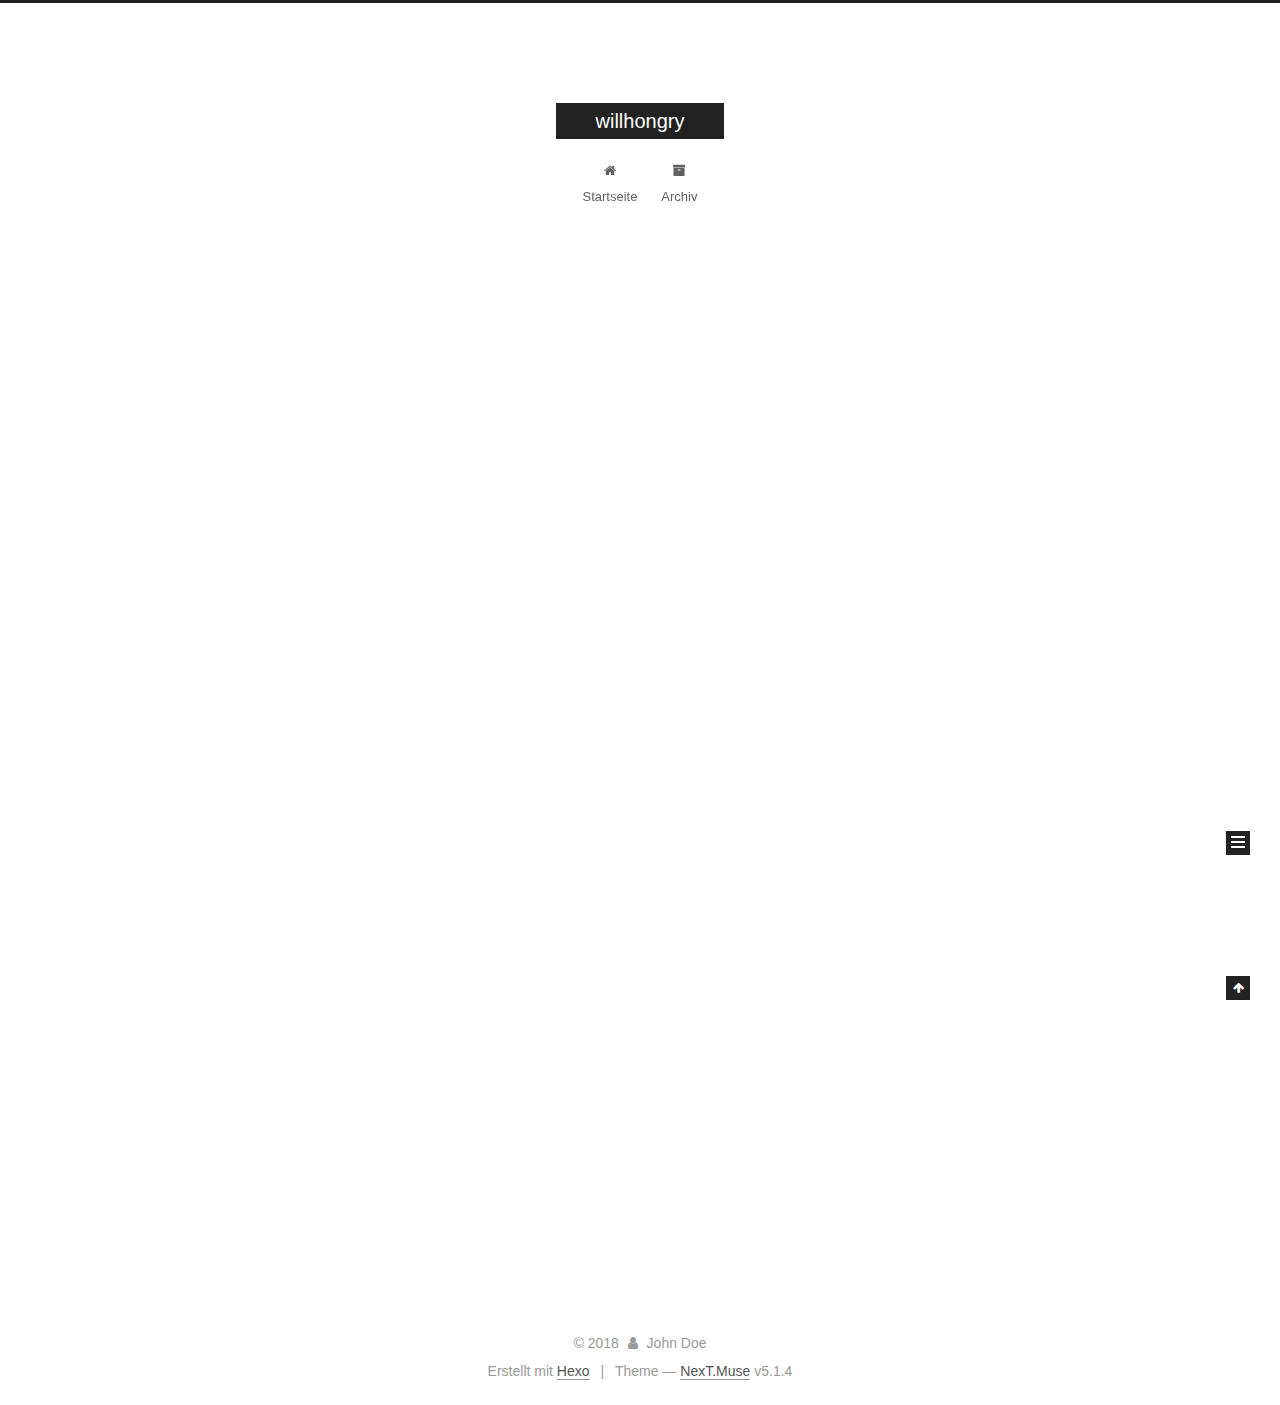
==== index.html @ 501f216d "Site updated: 2018-02-27 21:39:48" ====
<!DOCTYPE html>



  


<html class="theme-next muse use-motion" lang="">
<head>
  <meta charset="UTF-8"/>
<meta http-equiv="X-UA-Compatible" content="IE=edge" />
<meta name="viewport" content="width=device-width, initial-scale=1, maximum-scale=1"/>
<meta name="theme-color" content="#222">









<meta http-equiv="Cache-Control" content="no-transform" />
<meta http-equiv="Cache-Control" content="no-siteapp" />
















  
  
  <link href="/lib/fancybox/source/jquery.fancybox.css?v=2.1.5" rel="stylesheet" type="text/css" />







<link href="/lib/font-awesome/css/font-awesome.min.css?v=4.6.2" rel="stylesheet" type="text/css" />

<link href="/css/main.css?v=5.1.4" rel="stylesheet" type="text/css" />


  <link rel="apple-touch-icon" sizes="180x180" href="/images/apple-touch-icon-next.png?v=5.1.4">


  <link rel="icon" type="image/png" sizes="32x32" href="/images/favicon-32x32-next.png?v=5.1.4">


  <link rel="icon" type="image/png" sizes="16x16" href="/images/favicon-16x16-next.png?v=5.1.4">


  <link rel="mask-icon" href="/images/logo.svg?v=5.1.4" color="#222">





  <meta name="keywords" content="Hexo, NexT" />










<meta property="og:type" content="website">
<meta property="og:title" content="willhongry">
<meta property="og:url" content="http://yoursite.com/index.html">
<meta property="og:site_name" content="willhongry">
<meta name="twitter:card" content="summary">
<meta name="twitter:title" content="willhongry">



<script type="text/javascript" id="hexo.configurations">
  var NexT = window.NexT || {};
  var CONFIG = {
    root: '/',
    scheme: 'Muse',
    version: '5.1.4',
    sidebar: {"position":"left","display":"post","offset":12,"b2t":false,"scrollpercent":false,"onmobile":false},
    fancybox: true,
    tabs: true,
    motion: {"enable":true,"async":false,"transition":{"post_block":"fadeIn","post_header":"slideDownIn","post_body":"slideDownIn","coll_header":"slideLeftIn","sidebar":"slideUpIn"}},
    duoshuo: {
      userId: '0',
      author: 'Author'
    },
    algolia: {
      applicationID: '',
      apiKey: '',
      indexName: '',
      hits: {"per_page":10},
      labels: {"input_placeholder":"Search for Posts","hits_empty":"We didn't find any results for the search: ${query}","hits_stats":"${hits} results found in ${time} ms"}
    }
  };
</script>



  <link rel="canonical" href="http://yoursite.com/"/>





  <title>willhongry</title>
  








</head>

<body itemscope itemtype="http://schema.org/WebPage" lang="">

  
  
    
  

  <div class="container sidebar-position-left 
  page-home">
    <div class="headband"></div>

    <header id="header" class="header" itemscope itemtype="http://schema.org/WPHeader">
      <div class="header-inner"><div class="site-brand-wrapper">
  <div class="site-meta ">
    

    <div class="custom-logo-site-title">
      <a href="/"  class="brand" rel="start">
        <span class="logo-line-before"><i></i></span>
        <span class="site-title">willhongry</span>
        <span class="logo-line-after"><i></i></span>
      </a>
    </div>
      
        <p class="site-subtitle"></p>
      
  </div>

  <div class="site-nav-toggle">
    <button>
      <span class="btn-bar"></span>
      <span class="btn-bar"></span>
      <span class="btn-bar"></span>
    </button>
  </div>
</div>

<nav class="site-nav">
  

  
    <ul id="menu" class="menu">
      
        
        <li class="menu-item menu-item-home">
          <a href="/" rel="section">
            
              <i class="menu-item-icon fa fa-fw fa-home"></i> <br />
            
            Startseite
          </a>
        </li>
      
        
        <li class="menu-item menu-item-archives">
          <a href="/archives/" rel="section">
            
              <i class="menu-item-icon fa fa-fw fa-archive"></i> <br />
            
            Archiv
          </a>
        </li>
      

      
    </ul>
  

  
</nav>



 </div>
    </header>

    <main id="main" class="main">
      <div class="main-inner">
        <div class="content-wrap">
          <div id="content" class="content">
            
  <section id="posts" class="posts-expand">
    
      

  

  
  
  

  <article class="post post-type-normal" itemscope itemtype="http://schema.org/Article">
  
  
  
  <div class="post-block">
    <link itemprop="mainEntityOfPage" href="http://yoursite.com/2018/02/27/hello-world/">

    <span hidden itemprop="author" itemscope itemtype="http://schema.org/Person">
      <meta itemprop="name" content="John Doe">
      <meta itemprop="description" content="">
      <meta itemprop="image" content="/images/avatar.gif">
    </span>

    <span hidden itemprop="publisher" itemscope itemtype="http://schema.org/Organization">
      <meta itemprop="name" content="willhongry">
    </span>

    
      <header class="post-header">

        
        
          <h1 class="post-title" itemprop="name headline">
                
                <a class="post-title-link" href="/2018/02/27/hello-world/" itemprop="url">Hello World</a></h1>
        

        <div class="post-meta">
          <span class="post-time">
            
              <span class="post-meta-item-icon">
                <i class="fa fa-calendar-o"></i>
              </span>
              
                <span class="post-meta-item-text">Veröffentlicht am</span>
              
              <time title="Post created" itemprop="dateCreated datePublished" datetime="2018-02-27T21:10:15+08:00">
                2018-02-27
              </time>
            

            

            
          </span>

          

          
            
          

          
          

          

          

          

        </div>
      </header>
    

    
    
    
    <div class="post-body" itemprop="articleBody">

      
      

      
        
          
            <p>Welcome to <a href="https://hexo.io/" target="_blank" rel="noopener">Hexo</a>! This is your very first post. Check <a href="https://hexo.io/docs/" target="_blank" rel="noopener">documentation</a> for more info. If you get any problems when using Hexo, you can find the answer in <a href="https://hexo.io/docs/troubleshooting.html" target="_blank" rel="noopener">troubleshooting</a> or you can ask me on <a href="https://github.com/hexojs/hexo/issues" target="_blank" rel="noopener">GitHub</a>.</p>
<h2 id="Quick-Start"><a href="#Quick-Start" class="headerlink" title="Quick Start"></a>Quick Start</h2><h3 id="Create-a-new-post"><a href="#Create-a-new-post" class="headerlink" title="Create a new post"></a>Create a new post</h3><figure class="highlight bash"><table><tr><td class="gutter"><pre><span class="line">1</span><br></pre></td><td class="code"><pre><span class="line">$ hexo new <span class="string">"My New Post"</span></span><br></pre></td></tr></table></figure>
<p>More info: <a href="https://hexo.io/docs/writing.html" target="_blank" rel="noopener">Writing</a></p>
<h3 id="Run-server"><a href="#Run-server" class="headerlink" title="Run server"></a>Run server</h3><figure class="highlight bash"><table><tr><td class="gutter"><pre><span class="line">1</span><br></pre></td><td class="code"><pre><span class="line">$ hexo server</span><br></pre></td></tr></table></figure>
<p>More info: <a href="https://hexo.io/docs/server.html" target="_blank" rel="noopener">Server</a></p>
<h3 id="Generate-static-files"><a href="#Generate-static-files" class="headerlink" title="Generate static files"></a>Generate static files</h3><figure class="highlight bash"><table><tr><td class="gutter"><pre><span class="line">1</span><br></pre></td><td class="code"><pre><span class="line">$ hexo generate</span><br></pre></td></tr></table></figure>
<p>More info: <a href="https://hexo.io/docs/generating.html" target="_blank" rel="noopener">Generating</a></p>
<h3 id="Deploy-to-remote-sites"><a href="#Deploy-to-remote-sites" class="headerlink" title="Deploy to remote sites"></a>Deploy to remote sites</h3><figure class="highlight bash"><table><tr><td class="gutter"><pre><span class="line">1</span><br></pre></td><td class="code"><pre><span class="line">$ hexo deploy</span><br></pre></td></tr></table></figure>
<p>More info: <a href="https://hexo.io/docs/deployment.html" target="_blank" rel="noopener">Deployment</a></p>

          
        
      
    </div>
    
    
    

    

    

    

    <footer class="post-footer">
      

      

      

      
      
        <div class="post-eof"></div>
      
    </footer>
  </div>
  
  
  
  </article>


    
  </section>

  


          </div>
          


          

        </div>
        
          
  
  <div class="sidebar-toggle">
    <div class="sidebar-toggle-line-wrap">
      <span class="sidebar-toggle-line sidebar-toggle-line-first"></span>
      <span class="sidebar-toggle-line sidebar-toggle-line-middle"></span>
      <span class="sidebar-toggle-line sidebar-toggle-line-last"></span>
    </div>
  </div>

  <aside id="sidebar" class="sidebar">
    
    <div class="sidebar-inner">

      

      

      <section class="site-overview-wrap sidebar-panel sidebar-panel-active">
        <div class="site-overview">
          <div class="site-author motion-element" itemprop="author" itemscope itemtype="http://schema.org/Person">
            
              <p class="site-author-name" itemprop="name">John Doe</p>
              <p class="site-description motion-element" itemprop="description"></p>
          </div>

          <nav class="site-state motion-element">

            
              <div class="site-state-item site-state-posts">
              
                <a href="/archives/">
              
                  <span class="site-state-item-count">1</span>
                  <span class="site-state-item-name">Artikel</span>
                </a>
              </div>
            

            

            

          </nav>

          

          

          
          

          
          

          

        </div>
      </section>

      

      

    </div>
  </aside>


        
      </div>
    </main>

    <footer id="footer" class="footer">
      <div class="footer-inner">
        <div class="copyright">&copy; <span itemprop="copyrightYear">2018</span>
  <span class="with-love">
    <i class="fa fa-user"></i>
  </span>
  <span class="author" itemprop="copyrightHolder">John Doe</span>

  
</div>


  <div class="powered-by">Erstellt mit  <a class="theme-link" target="_blank" href="https://hexo.io">Hexo</a></div>



  <span class="post-meta-divider">|</span>



  <div class="theme-info">Theme &mdash; <a class="theme-link" target="_blank" href="https://github.com/iissnan/hexo-theme-next">NexT.Muse</a> v5.1.4</div>




        







        
      </div>
    </footer>

    
      <div class="back-to-top">
        <i class="fa fa-arrow-up"></i>
        
      </div>
    

    

  </div>

  

<script type="text/javascript">
  if (Object.prototype.toString.call(window.Promise) !== '[object Function]') {
    window.Promise = null;
  }
</script>









  












  
  
    <script type="text/javascript" src="/lib/jquery/index.js?v=2.1.3"></script>
  

  
  
    <script type="text/javascript" src="/lib/fastclick/lib/fastclick.min.js?v=1.0.6"></script>
  

  
  
    <script type="text/javascript" src="/lib/jquery_lazyload/jquery.lazyload.js?v=1.9.7"></script>
  

  
  
    <script type="text/javascript" src="/lib/velocity/velocity.min.js?v=1.2.1"></script>
  

  
  
    <script type="text/javascript" src="/lib/velocity/velocity.ui.min.js?v=1.2.1"></script>
  

  
  
    <script type="text/javascript" src="/lib/fancybox/source/jquery.fancybox.pack.js?v=2.1.5"></script>
  


  


  <script type="text/javascript" src="/js/src/utils.js?v=5.1.4"></script>

  <script type="text/javascript" src="/js/src/motion.js?v=5.1.4"></script>



  
  

  

  


  <script type="text/javascript" src="/js/src/bootstrap.js?v=5.1.4"></script>



  


  




	





  





  












  





  

  

  

  
  

  

  

  

</body>
</html>
---- css/main.css ----
/* normalize.css v3.0.2 | MIT License | git.io/normalize */
html {
  font-family: sans-serif; /* 1 */
  -ms-text-size-adjust: 100%; /* 2 */
  -webkit-text-size-adjust: 100%; /* 2 */
}
body {
  margin: 0;
}
article,
aside,
details,
figcaption,
figure,
footer,
header,
hgroup,
main,
menu,
nav,
section,
summary {
  display: block;
}
audio,
canvas,
progress,
video {
  display: inline-block; /* 1 */
  vertical-align: baseline; /* 2 */
}
audio:not([controls]) {
  display: none;
  height: 0;
}
[hidden],
template {
  display: none;
}
a {
  background-color: transparent;
}
a:active,
a:hover {
  outline: 0;
}
abbr[title] {
  border-bottom: 1px dotted;
}
b,
strong {
  font-weight: bold;
}
dfn {
  font-style: italic;
}
h1 {
  font-size: 2em;
  margin: 0.67em 0;
}
mark {
  background: #ff0;
  color: #000;
}
small {
  font-size: 80%;
}
sub,
sup {
  font-size: 75%;
  line-height: 0;
  position: relative;
  vertical-align: baseline;
}
sup {
  top: -0.5em;
}
sub {
  bottom: -0.25em;
}
img {
  border: 0;
}
svg:not(:root) {
  overflow: hidden;
}
figure {
  margin: 1em 40px;
}
hr {
  -moz-box-sizing: content-box;
  box-sizing: content-box;
  height: 0;
}
pre {
  overflow: auto;
}
code,
kbd,
pre,
samp {
  font-family: monospace, monospace;
  font-size: 1em;
}
button,
input,
optgroup,
select,
textarea {
  color: inherit; /* 1 */
  font: inherit; /* 2 */
  margin: 0; /* 3 */
}
button {
  overflow: visible;
}
button,
select {
  text-transform: none;
}
button,
html input[type="button"],
input[type="reset"],
input[type="submit"] {
  -webkit-appearance: button; /* 2 */
  cursor: pointer; /* 3 */
}
button[disabled],
html input[disabled] {
  cursor: default;
}
button::-moz-focus-inner,
input::-moz-focus-inner {
  border: 0;
  padding: 0;
}
input {
  line-height: normal;
}
input[type="checkbox"],
input[type="radio"] {
  box-sizing: border-box; /* 1 */
  padding: 0; /* 2 */
}
input[type="number"]::-webkit-inner-spin-button,
input[type="number"]::-webkit-outer-spin-button {
  height: auto;
}
input[type="search"] {
  -webkit-appearance: textfield; /* 1 */
  -moz-box-sizing: content-box;
  -webkit-box-sizing: content-box; /* 2 */
  box-sizing: content-box;
}
input[type="search"]::-webkit-search-cancel-button,
input[type="search"]::-webkit-search-decoration {
  -webkit-appearance: none;
}
fieldset {
  border: 1px solid #c0c0c0;
  margin: 0 2px;
  padding: 0.35em 0.625em 0.75em;
}
legend {
  border: 0; /* 1 */
  padding: 0; /* 2 */
}
textarea {
  overflow: auto;
}
optgroup {
  font-weight: bold;
}
table {
  border-collapse: collapse;
  border-spacing: 0;
}
td,
th {
  padding: 0;
}
::selection {
  background: #262a30;
  color: #fff;
}
body {
  position: relative;
  font-family: 'Lato', "PingFang SC", "Microsoft YaHei", sans-serif;
  font-size: 14px;
  line-height: 2;
  color: #555;
  background: #fff;
}
@media (max-width: 767px) {
  body {
    padding-right: 0 !important;
  }
}
@media (min-width: 768px) and (max-width: 991px) {
  body {
    padding-right: 0 !important;
  }
}
@media (min-width: 1600px) {
  body {
    font-size: 16px;
  }
}
h1,
h2,
h3,
h4,
h5,
h6 {
  margin: 0;
  padding: 0;
  font-weight: bold;
  line-height: 1.5;
  font-family: 'Lato', "PingFang SC", "Microsoft YaHei", sans-serif;
}
h2,
h3,
h4,
h5,
h6 {
  margin: 20px 0 15px;
}
h1 {
  font-size: 22px;
}
@media (max-width: 767px) {
  h1 {
    font-size: 18px;
  }
}
h2 {
  font-size: 20px;
}
@media (max-width: 767px) {
  h2 {
    font-size: 16px;
  }
}
h3 {
  font-size: 18px;
}
@media (max-width: 767px) {
  h3 {
    font-size: 14px;
  }
}
h4 {
  font-size: 16px;
}
@media (max-width: 767px) {
  h4 {
    font-size: 12px;
  }
}
h5 {
  font-size: 14px;
}
@media (max-width: 767px) {
  h5 {
    font-size: 10px;
  }
}
h6 {
  font-size: 12px;
}
@media (max-width: 767px) {
  h6 {
    font-size: 8px;
  }
}
p {
  margin: 0 0 20px 0;
}
a {
  color: #555;
  text-decoration: none;
  outline: none;
  border-bottom: 1px solid #999;
  word-wrap: break-word;
}
a:hover {
  color: #222;
  border-bottom-color: #222;
}
blockquote {
  margin: 0;
  padding: 0;
}
img {
  display: block;
  margin: auto;
  max-width: 100%;
  height: auto;
}
hr {
  margin: 40px 0;
  height: 3px;
  border: none;
  background-color: #ddd;
  background-image: repeating-linear-gradient(-45deg, #fff, #fff 4px, transparent 4px, transparent 8px);
}
blockquote {
  padding: 0 15px;
  color: #666;
  border-left: 4px solid #ddd;
}
blockquote cite::before {
  content: "-";
  padding: 0 5px;
}
dt {
  font-weight: 700;
}
dd {
  margin: 0;
  padding: 0;
}
kbd {
  border: 1px solid #ccc;
  border-radius: 0.2em;
  box-shadow: 0.1em 0.1em 0.2em rgba(0,0,0,0.1);
  background-color: #f9f9f9;
  font-family: inherit;
  background-image: -webkit-linear-gradient(top, #eee, #fff, #eee);
  padding: 0.1em 0.3em;
  white-space: nowrap;
}
.text-left {
  text-align: left;
}
.text-center {
  text-align: center;
}
.text-right {
  text-align: right;
}
.text-justify {
  text-align: justify;
}
.text-nowrap {
  white-space: nowrap;
}
.text-lowercase {
  text-transform: lowercase;
}
.text-uppercase {
  text-transform: uppercase;
}
.text-capitalize {
  text-transform: capitalize;
}
.center-block {
  display: block;
  margin-left: auto;
  margin-right: auto;
}
.clearfix:before,
.clearfix:after {
  content: " ";
  display: table;
}
.clearfix:after {
  clear: both;
}
.pullquote {
  width: 45%;
}
.pullquote.left {
  float: left;
  margin-left: 5px;
  margin-right: 10px;
}
.pullquote.right {
  float: right;
  margin-left: 10px;
  margin-right: 5px;
}
.affix.affix.affix {
  position: fixed;
}
.translation {
  margin-top: -20px;
  font-size: 14px;
  color: #999;
}
.scrollbar-measure {
  width: 100px;
  height: 100px;
  overflow: scroll;
  position: absolute;
  top: -9999px;
}
.use-motion .motion-element {
  opacity: 0;
}
table {
  margin: 20px 0;
  width: 100%;
  border-collapse: collapse;
  border-spacing: 0;
  border: 1px solid #ddd;
  font-size: 14px;
  table-layout: fixed;
  word-wrap: break-all;
}
table>tbody>tr:nth-of-type(odd) {
  background-color: #f9f9f9;
}
table>tbody>tr:hover {
  background-color: #f5f5f5;
}
caption,
th,
td {
  padding: 8px;
  text-align: left;
  vertical-align: middle;
  font-weight: normal;
}
th,
td {
  border-bottom: 3px solid #ddd;
  border-right: 1px solid #eee;
}
th {
  padding-bottom: 10px;
  font-weight: 700;
}
td {
  border-bottom-width: 1px;
}
html,
body {
  height: 100%;
}
.container {
  position: relative;
  min-height: 100%;
}
.header-inner {
  margin: 0 auto;
  padding: 100px 0 70px;
  width: 700px;
}
@media (min-width: 1600px) {
  .container .header-inner {
    width: 900px;
  }
}
.main {
  padding-bottom: 150px;
}
.main-inner {
  margin: 0 auto;
  width: 700px;
}
@media (min-width: 1600px) {
  .container .main-inner {
    width: 900px;
  }
}
.footer {
  position: absolute;
  left: 0;
  bottom: 0;
  width: 100%;
  min-height: 50px;
}
.footer-inner {
  box-sizing: border-box;
  margin: 20px auto;
  width: 700px;
}
@media (min-width: 1600px) {
  .container .footer-inner {
    width: 900px;
  }
}
pre,
.highlight {
  overflow: auto;
  margin: 20px 0;
  padding: 0;
  font-size: 13px;
  color: #4d4d4c;
  background: #f7f7f7;
  line-height: 1.6;
}
pre,
code {
  font-family: consolas, Menlo, "PingFang SC", "Microsoft YaHei", monospace;
}
code {
  padding: 2px 4px;
  word-wrap: break-word;
  color: #555;
  background: #eee;
  border-radius: 3px;
  font-size: 13px;
}
pre {
  padding: 10px;
}
pre code {
  padding: 0;
  color: #4d4d4c;
  background: none;
  text-shadow: none;
}
.highlight {
  border-radius: 1px;
}
.highlight pre {
  border: none;
  margin: 0;
  padding: 10px 0;
}
.highlight table {
  margin: 0;
  width: auto;
  border: none;
}
.highlight td {
  border: none;
  padding: 0;
}
.highlight figcaption {
  font-size: 1em;
  color: #4d4d4c;
  line-height: 1em;
  margin-bottom: 1em;
}
.highlight figcaption:before,
.highlight figcaption:after {
  content: " ";
  display: table;
}
.highlight figcaption:after {
  clear: both;
}
.highlight figcaption a {
  float: right;
  color: #4d4d4c;
}
.highlight figcaption a:hover {
  border-bottom-color: #4d4d4c;
}
.highlight .gutter pre {
  padding-left: 10px;
  padding-right: 10px;
  color: #869194;
  text-align: right;
  background-color: #eff2f3;
}
.highlight .code pre {
  width: 100%;
  padding-left: 10px;
  padding-right: 10px;
  background-color: #f7f7f7;
}
.highlight .line {
  height: 20px;
}
.gutter {
  -webkit-user-select: none;
  -moz-user-select: none;
  -ms-user-select: none;
  user-select: none;
}
.gist table {
  width: auto;
}
.gist table td {
  border: none;
}
pre .deletion {
  background: #fdd;
}
pre .addition {
  background: #dfd;
}
pre .meta {
  color: #8959a8;
}
pre .comment {
  color: #8e908c;
}
pre .variable,
pre .attribute,
pre .tag,
pre .regexp,
pre .ruby .constant,
pre .xml .tag .title,
pre .xml .pi,
pre .xml .doctype,
pre .html .doctype,
pre .css .id,
pre .css .class,
pre .css .pseudo {
  color: #c82829;
}
pre .number,
pre .preprocessor,
pre .built_in,
pre .literal,
pre .params,
pre .constant,
pre .command {
  color: #f5871f;
}
pre .ruby .class .title,
pre .css .rules .attribute,
pre .string,
pre .value,
pre .inheritance,
pre .header,
pre .ruby .symbol,
pre .xml .cdata,
pre .special,
pre .number,
pre .formula {
  color: #718c00;
}
pre .title,
pre .css .hexcolor {
  color: #3e999f;
}
pre .function,
pre .python .decorator,
pre .python .title,
pre .ruby .function .title,
pre .ruby .title .keyword,
pre .perl .sub,
pre .javascript .title,
pre .coffeescript .title {
  color: #4271ae;
}
pre .keyword,
pre .javascript .function {
  color: #8959a8;
}
.full-image.full-image.full-image.full-image {
  border: none;
  max-width: 100%;
  width: auto;
  margin: 20px auto 25px;
}
@media (min-width: 992px) {
  .full-image.full-image.full-image.full-image {
    max-width: none;
    width: 110%;
    margin: 25px -5%;
  }
}
.blockquote-center,
.page-home .post-type-quote blockquote,
.page-post-detail .post-type-quote blockquote {
  position: relative;
  margin: 40px 0;
  padding: 0;
  border-left: none;
  text-align: center;
}
.blockquote-center::before,
.page-home .post-type-quote blockquote::before,
.page-post-detail .post-type-quote blockquote::before,
.blockquote-center::after,
.page-home .post-type-quote blockquote::after,
.page-post-detail .post-type-quote blockquote::after {
  position: absolute;
  content: ' ';
  display: block;
  width: 100%;
  height: 24px;
  opacity: 0.2;
  background-repeat: no-repeat;
  background-position: 0 -6px;
  background-size: 22px 22px;
}
.blockquote-center::before,
.page-home .post-type-quote blockquote::before,
.page-post-detail .post-type-quote blockquote::before {
  top: -20px;
  background-image: url("../images/quote-l.svg");
  border-top: 1px solid #ccc;
}
.blockquote-center::after,
.page-home .post-type-quote blockquote::after,
.page-post-detail .post-type-quote blockquote::after {
  bottom: -20px;
  background-image: url("../images/quote-r.svg");
  border-bottom: 1px solid #ccc;
  background-position: 100% 8px;
}
.blockquote-center p,
.page-home .post-type-quote blockquote p,
.page-post-detail .post-type-quote blockquote p,
.blockquote-center div,
.page-home .post-type-quote blockquote div,
.page-post-detail .post-type-quote blockquote div {
  text-align: center;
}
.post .post-body .group-picture img {
  box-sizing: border-box;
  padding: 0 3px;
  border: none;
}
.post .group-picture-row {
  overflow: hidden;
  margin-top: 6px;
}
.post .group-picture-row:first-child {
  margin-top: 0;
}
.post .group-picture-column {
  float: left;
}
.page-post-detail .post-body .group-picture-column {
  float: none;
  margin-top: 10px;
  width: auto !important;
}
.page-post-detail .post-body .group-picture-column img {
  margin: 0 auto;
}
.page-archive .group-picture-container {
  overflow: hidden;
}
.page-archive .group-picture-row {
  float: left;
}
.page-archive .group-picture-row:first-child {
  margin-top: 6px;
}
.page-archive .group-picture-column {
  max-width: 150px;
  max-height: 150px;
}
.post-body .note {
  position: relative;
  padding: 15px;
  margin-bottom: 20px;
  border: 1px solid #eee;
  border-left-width: 5px;
  border-radius: 3px;
}
.post-body .note h2,
.post-body .note h3,
.post-body .note h4,
.post-body .note h5,
.post-body .note h6 {
  margin-top: 0;
  margin-bottom: 0;
  border-bottom: initial;
  padding-top: 0 !important;
}
.post-body .note p:first-child,
.post-body .note ul:first-child,
.post-body .note ol:first-child,
.post-body .note table:first-child,
.post-body .note pre:first-child,
.post-body .note blockquote:first-child {
  margin-top: 0;
}
.post-body .note p:last-child,
.post-body .note ul:last-child,
.post-body .note ol:last-child,
.post-body .note table:last-child,
.post-body .note pre:last-child,
.post-body .note blockquote:last-child {
  margin-bottom: 0;
}
.post-body .note.default {
  border-left-color: #777;
}
.post-body .note.default h2,
.post-body .note.default h3,
.post-body .note.default h4,
.post-body .note.default h5,
.post-body .note.default h6 {
  color: #777;
}
.post-body .note.primary {
  border-left-color: #6f42c1;
}
.post-body .note.primary h2,
.post-body .note.primary h3,
.post-body .note.primary h4,
.post-body .note.primary h5,
.post-body .note.primary h6 {
  color: #6f42c1;
}
.post-body .note.info {
  border-left-color: #428bca;
}
.post-body .note.info h2,
.post-body .note.info h3,
.post-body .note.info h4,
.post-body .note.info h5,
.post-body .note.info h6 {
  color: #428bca;
}
.post-body .note.success {
  border-left-color: #5cb85c;
}
.post-body .note.success h2,
.post-body .note.success h3,
.post-body .note.success h4,
.post-body .note.success h5,
.post-body .note.success h6 {
  color: #5cb85c;
}
.post-body .note.warning {
  border-left-color: #f0ad4e;
}
.post-body .note.warning h2,
.post-body .note.warning h3,
.post-body .note.warning h4,
.post-body .note.warning h5,
.post-body .note.warning h6 {
  color: #f0ad4e;
}
.post-body .note.danger {
  border-left-color: #d9534f;
}
.post-body .note.danger h2,
.post-body .note.danger h3,
.post-body .note.danger h4,
.post-body .note.danger h5,
.post-body .note.danger h6 {
  color: #d9534f;
}
.post-body .label {
  display: inline;
  padding: 0 2px;
  white-space: nowrap;
}
.post-body .label.default {
  background-color: #f0f0f0;
}
.post-body .label.primary {
  background-color: #efe6f7;
}
.post-body .label.info {
  background-color: #e5f2f8;
}
.post-body .label.success {
  background-color: #e7f4e9;
}
.post-body .label.warning {
  background-color: #fcf6e1;
}
.post-body .label.danger {
  background-color: #fae8eb;
}
.post-body .tabs {
  position: relative;
  display: block;
  margin-bottom: 20px;
  padding-top: 10px;
}
.post-body .tabs ul.nav-tabs {
  margin: 0;
  padding: 0;
  display: flex;
  margin-bottom: -1px;
}
@media (max-width: 413px) {
  .post-body .tabs ul.nav-tabs {
    display: block;
    margin-bottom: 5px;
  }
}
.post-body .tabs ul.nav-tabs li.tab {
  list-style-type: none !important;
  margin: 0 0.25em 0 0;
  border-top: 3px solid transparent;
  border-left: 1px solid transparent;
  border-right: 1px solid transparent;
}
@media (max-width: 413px) {
  .post-body .tabs ul.nav-tabs li.tab {
    margin: initial;
    border-top: 1px solid transparent;
    border-left: 3px solid transparent;
    border-right: 1px solid transparent;
    border-bottom: 1px solid transparent;
  }
}
.post-body .tabs ul.nav-tabs li.tab a {
  outline: 0;
  border-bottom: initial;
  display: block;
  line-height: 1.8em;
  padding: 0.25em 0.75em;
  transition-duration: 0.2s;
  transition-timing-function: ease-out;
  transition-delay: 0s;
}
.post-body .tabs ul.nav-tabs li.tab a i {
  width: 1.285714285714286em;
}
.post-body .tabs ul.nav-tabs li.tab.active {
  border-top: 3px solid #fc6423;
  border-left: 1px solid #ddd;
  border-right: 1px solid #ddd;
  background-color: #fff;
}
@media (max-width: 413px) {
  .post-body .tabs ul.nav-tabs li.tab.active {
    border-top: 1px solid #ddd;
    border-left: 3px solid #fc6423;
    border-right: 1px solid #ddd;
    border-bottom: 1px solid #ddd;
  }
}
.post-body .tabs ul.nav-tabs li.tab.active a {
  cursor: default;
  color: #555;
}
.post-body .tabs .tab-content {
  background-color: #fff;
}
.post-body .tabs .tab-content .tab-pane {
  border: 1px solid #ddd;
  padding: 20px 20px 0 20px;
}
.post-body .tabs .tab-content .tab-pane:not(.active) {
  display: none !important;
}
.post-body .tabs .tab-content .tab-pane.active {
  display: block !important;
}
.btn {
  display: inline-block;
  padding: 0 20px;
  font-size: 14px;
  color: #fff;
  background: #222;
  border: 2px solid #222;
  text-decoration: none;
  border-radius: 0;
  transition-property: background-color;
  transition-duration: 0.2s;
  transition-timing-function: ease-in-out;
  transition-delay: 0s;
  line-height: 2;
}
.btn:hover {
  border-color: #222;
  color: #222;
  background: #fff;
}
.btn +.btn {
  margin: 0 0 8px 8px;
}
.btn .fa-fw {
  width: 1.285714285714286em;
  text-align: left;
}
.btn-bar {
  display: block;
  width: 22px;
  height: 2px;
  background: #555;
  border-radius: 1px;
}
.btn-bar+.btn-bar {
  margin-top: 4px;
}
.pagination {
  margin: 120px 0 40px;
  text-align: center;
  border-top: 1px solid #eee;
}
.page-number-basic,
.pagination .prev,
.pagination .next,
.pagination .page-number,
.pagination .space {
  display: inline-block;
  position: relative;
  top: -1px;
  margin: 0 10px;
  padding: 0 11px;
}
@media (max-width: 767px) {
  .page-number-basic,
  .pagination .prev,
  .pagination .next,
  .pagination .page-number,
  .pagination .space {
    margin: 0 5px;
  }
}
.pagination .prev,
.pagination .next,
.pagination .page-number {
  border-bottom: 0;
  border-top: 1px solid #eee;
  transition-property: border-color;
  transition-duration: 0.2s;
  transition-timing-function: ease-in-out;
  transition-delay: 0s;
}
.pagination .prev:hover,
.pagination .next:hover,
.pagination .page-number:hover {
  border-top-color: #222;
}
.pagination .space {
  padding: 0;
  margin: 0;
}
.pagination .prev {
  margin-left: 0;
}
.pagination .next {
  margin-right: 0;
}
.pagination .page-number.current {
  color: #fff;
  background: #ccc;
  border-top-color: #ccc;
}
@media (max-width: 767px) {
  .pagination {
    border-top: none;
  }
  .pagination .prev,
  .pagination .next,
  .pagination .page-number {
    margin-bottom: 10px;
    border-top: 0;
    border-bottom: 1px solid #eee;
    padding: 0 10px;
  }
  .pagination .prev:hover,
  .pagination .next:hover,
  .pagination .page-number:hover {
    border-bottom-color: #222;
  }
}
.comments {
  margin: 60px 20px 0;
}
.tag-cloud {
  text-align: center;
}
.tag-cloud a {
  display: inline-block;
  margin: 10px;
}
.back-to-top {
  box-sizing: border-box;
  position: fixed;
  bottom: -100px;
  right: 30px;
  z-index: 1050;
  padding: 0 6px;
  width: 24px;
  background: #222;
  font-size: 12px;
  opacity: 1;
  color: #fff;
  cursor: pointer;
  text-align: center;
  -webkit-transform: translateZ(0);
  transition-property: bottom;
  transition-duration: 0.2s;
  transition-timing-function: ease-in-out;
  transition-delay: 0s;
}
@media (min-width: 768px) and (max-width: 991px) {
  .back-to-top {
    display: none !important;
  }
}
@media (max-width: 767px) {
  .back-to-top {
    display: none !important;
  }
}
.back-to-top.back-to-top-on {
  bottom: 19px;
}
.header {
  background: transparent;
}
.header-inner {
  position: relative;
}
.headband {
  height: 3px;
  background: #222;
}
.site-meta {
  margin: 0;
  text-align: center;
}
@media (max-width: 767px) {
  .site-meta {
    text-align: center;
  }
}
.brand {
  position: relative;
  display: inline-block;
  padding: 0 40px;
  color: #fff;
  background: #222;
  border-bottom: none;
}
.brand:hover {
  color: #fff;
}
.logo {
  display: inline-block;
  margin-right: 5px;
  line-height: 36px;
  vertical-align: top;
}
.site-title {
  display: inline-block;
  vertical-align: top;
  line-height: 36px;
  font-size: 20px;
  font-weight: normal;
  font-family: 'Lato', "PingFang SC", "Microsoft YaHei", sans-serif;
}
.site-subtitle {
  margin-top: 10px;
  font-size: 13px;
  color: #999;
}
.use-motion .brand {
  opacity: 0;
}
.use-motion .logo,
.use-motion .site-title,
.use-motion .site-subtitle {
  opacity: 0;
  position: relative;
  top: -10px;
}
.site-nav-toggle {
  display: none;
  position: absolute;
  top: 10px;
  left: 10px;
}
@media (max-width: 767px) {
  .site-nav-toggle {
    display: block;
  }
}
.site-nav-toggle button {
  margin-top: 2px;
  padding: 9px 10px;
  background: transparent;
  border: none;
}
@media (max-width: 767px) {
  .site-nav {
    display: none;
    margin: 0 -10px;
    padding: 0 10px;
    clear: both;
    border-top: 1px solid #ddd;
  }
}
@media (min-width: 768px) and (max-width: 991px) {
  .site-nav {
    display: block !important;
  }
}
@media (min-width: 992px) {
  .site-nav {
    display: block !important;
  }
}
.menu {
  margin-top: 20px;
  padding-left: 0;
  text-align: center;
}
.menu .menu-item {
  display: inline-block;
  margin: 0 10px;
  list-style: none;
}
@media screen and (max-width: 767px) {
  .menu .menu-item {
    margin-top: 10px;
  }
}
.menu .menu-item a {
  display: block;
  font-size: 13px;
  line-height: inherit;
  border-bottom: 1px solid transparent;
  transition-property: border-color;
  transition-duration: 0.2s;
  transition-timing-function: ease-in-out;
  transition-delay: 0s;
}
.menu .menu-item a:hover {
  border-bottom-color: #222;
}
.menu .menu-item .fa {
  margin-right: 5px;
}
.use-motion .menu-item {
  opacity: 0;
}
.post-body {
  font-family: 'Lato', "PingFang SC", "Microsoft YaHei", sans-serif;
}
@media (max-width: 767px) {
  .post-body {
    word-break: break-word;
  }
}
.post-body .fancybox img {
  display: block !important;
  margin: 0 auto;
  cursor: pointer;
  cursor: zoom-in;
  cursor: -webkit-zoom-in;
}
.post-body .image-caption,
.post-body .figure .caption {
  margin: -20px auto 15px;
  text-align: center;
  font-size: 14px;
  color: #999;
  font-weight: bold;
  line-height: 1;
}
.post-sticky-flag {
  display: inline-block;
  font-size: 16px;
  -ms-transform: rotate(30deg);
  -webkit-transform: rotate(30deg);
  -moz-transform: rotate(30deg);
  -ms-transform: rotate(30deg);
  -o-transform: rotate(30deg);
  transform: rotate(30deg);
}
.use-motion .post-block,
.use-motion .pagination,
.use-motion .comments {
  opacity: 0;
}
.use-motion .post-header {
  opacity: 0;
}
.use-motion .post-body {
  opacity: 0;
}
.use-motion .collection-title {
  opacity: 0;
}
.posts-expand {
  padding-top: 40px;
}
@media (max-width: 767px) {
  .posts-expand {
    margin: 0 20px;
  }
  .post-body pre .gutter pre {
    padding-right: 10px;
  }
  .post-body .highlight {
    margin-left: 0px;
    margin-right: 0px;
    padding: 0;
  }
  .post-body .highlight .gutter pre {
    padding-right: 10px;
  }
}
@media (min-width: 992px) {
  .posts-expand .post-body {
    text-align: justify;
  }
}
.posts-expand .post-body h2,
.posts-expand .post-body h3,
.posts-expand .post-body h4,
.posts-expand .post-body h5,
.posts-expand .post-body h6 {
  padding-top: 10px;
}
.posts-expand .post-body h2 .header-anchor,
.posts-expand .post-body h3 .header-anchor,
.posts-expand .post-body h4 .header-anchor,
.posts-expand .post-body h5 .header-anchor,
.posts-expand .post-body h6 .header-anchor {
  float: right;
  margin-left: 10px;
  color: #ccc;
  border-bottom-style: none;
  visibility: hidden;
}
.posts-expand .post-body h2 .header-anchor:hover,
.posts-expand .post-body h3 .header-anchor:hover,
.posts-expand .post-body h4 .header-anchor:hover,
.posts-expand .post-body h5 .header-anchor:hover,
.posts-expand .post-body h6 .header-anchor:hover {
  color: inherit;
}
.posts-expand .post-body h2:hover .header-anchor,
.posts-expand .post-body h3:hover .header-anchor,
.posts-expand .post-body h4:hover .header-anchor,
.posts-expand .post-body h5:hover .header-anchor,
.posts-expand .post-body h6:hover .header-anchor {
  visibility: visible;
}
.posts-expand .post-body ul li {
  list-style: circle;
}
.posts-expand .post-body img {
  box-sizing: border-box;
  margin: auto;
  padding: 3px;
  border: 1px solid #ddd;
}
.posts-expand .post-body .fancybox img {
  margin: 0 auto 25px;
}
@media (max-width: 767px) {
  .posts-collapse {
    margin: 0 20px;
  }
  .posts-collapse .post-title,
  .posts-collapse .post-meta {
    display: block;
    width: auto;
    text-align: left;
  }
}
.posts-collapse {
  position: relative;
  z-index: 1010;
  margin-left: 55px;
}
.posts-collapse::after {
  content: " ";
  position: absolute;
  top: 20px;
  left: 0;
  margin-left: -2px;
  width: 4px;
  height: 100%;
  background: #f5f5f5;
  z-index: -1;
}
@media (max-width: 767px) {
  .posts-collapse {
    margin: 0 20px;
  }
}
.posts-collapse .collection-title {
  position: relative;
  margin: 60px 0;
}
.posts-collapse .collection-title h1,
.posts-collapse .collection-title h2 {
  margin-left: 20px;
}
.posts-collapse .collection-title small {
  color: #bbb;
  margin-left: 5px;
}
.posts-collapse .collection-title::before {
  content: " ";
  position: absolute;
  left: 0;
  top: 50%;
  margin-left: -4px;
  margin-top: -4px;
  width: 8px;
  height: 8px;
  background: #bbb;
  border-radius: 50%;
}
.posts-collapse .post {
  margin: 30px 0;
}
.posts-collapse .post-header {
  position: relative;
  transition-duration: 0.2s;
  transition-timing-function: ease-in-out;
  transition-delay: 0s;
  transition-property: border;
  border-bottom: 1px dashed #ccc;
}
.posts-collapse .post-header::before {
  content: " ";
  position: absolute;
  left: 0;
  top: 12px;
  width: 6px;
  height: 6px;
  margin-left: -4px;
  background: #bbb;
  border-radius: 50%;
  border: 1px solid #fff;
  transition-duration: 0.2s;
  transition-timing-function: ease-in-out;
  transition-delay: 0s;
  transition-property: background;
}
.posts-collapse .post-header:hover {
  border-bottom-color: #666;
}
.posts-collapse .post-header:hover::before {
  background: #222;
}
.posts-collapse .post-meta {
  position: absolute;
  font-size: 12px;
  left: 20px;
  top: 5px;
}
.posts-collapse .post-comments-count {
  display: none;
}
.posts-collapse .post-title {
  margin-left: 60px;
  font-size: 16px;
  font-weight: normal;
  line-height: inherit;
}
.posts-collapse .post-title::after {
  margin-left: 3px;
  opacity: 0.6;
}
.posts-collapse .post-title a {
  color: #666;
  border-bottom: none;
}
.page-home .post-type-quote .post-header,
.page-post-detail .post-type-quote .post-header,
.page-home .post-type-quote .post-tags,
.page-post-detail .post-type-quote .post-tags {
  display: none;
}
.posts-expand .post-title {
  text-align: center;
  word-break: break-word;
  font-weight: 400;
}
.posts-expand .post-title-link {
  display: inline-block;
  position: relative;
  color: #555;
  border-bottom: none;
  line-height: 1.2;
  vertical-align: top;
}
.posts-expand .post-title-link::before {
  content: "";
  position: absolute;
  width: 100%;
  height: 2px;
  bottom: 0;
  left: 0;
  background-color: #000;
  visibility: hidden;
  -webkit-transform: scaleX(0);
  -moz-transform: scaleX(0);
  -ms-transform: scaleX(0);
  -o-transform: scaleX(0);
  transform: scaleX(0);
  transition-duration: 0.2s;
  transition-timing-function: ease-in-out;
  transition-delay: 0s;
}
.posts-expand .post-title-link:hover::before {
  visibility: visible;
  -webkit-transform: scaleX(1);
  -moz-transform: scaleX(1);
  -ms-transform: scaleX(1);
  -o-transform: scaleX(1);
  transform: scaleX(1);
}
.posts-expand .post-title-link .fa {
  font-size: 16px;
}
.posts-expand .post-meta {
  margin: 3px 0 60px 0;
  color: #999;
  font-family: 'Lato', "PingFang SC", "Microsoft YaHei", sans-serif;
  font-size: 12px;
  text-align: center;
}
.posts-expand .post-meta .post-category-list {
  display: inline-block;
  margin: 0;
  padding: 3px;
}
.posts-expand .post-meta .post-category-list-link {
  color: #999;
}
.posts-expand .post-meta .post-description {
  font-size: 14px;
  margin-top: 2px;
}
.post-meta-divider {
  margin: 0 0.5em;
}
.post-meta-item-icon {
  margin-right: 3px;
}
@media (min-width: 768px) and (max-width: 991px) {
  .post-meta-item-icon {
    display: inline-block;
  }
}
@media (max-width: 767px) {
  .post-meta-item-icon {
    display: inline-block;
  }
}
@media (min-width: 768px) and (max-width: 991px) {
  .post-meta-item-text {
    display: none;
  }
}
@media (max-width: 767px) {
  .post-meta-item-text {
    display: none;
  }
}
@media (max-width: 767px) {
  .posts-expand .post-comments-count {
    display: none;
  }
}
.post-button {
  margin-top: 40px;
}
.posts-expand .post-tags {
  margin-top: 40px;
  text-align: center;
}
.posts-expand .post-tags a {
  display: inline-block;
  margin-right: 10px;
  font-size: 13px;
}
.post-nav {
  display: table;
  margin-top: 15px;
  width: 100%;
  border-top: 1px solid #eee;
}
.post-nav-divider {
  display: table-cell;
  width: 10%;
}
.post-nav-item {
  display: table-cell;
  padding: 10px 0 0 0;
  width: 45%;
  vertical-align: top;
}
.post-nav-item a {
  position: relative;
  display: block;
  line-height: 25px;
  font-size: 14px;
  color: #555;
  border-bottom: none;
}
.post-nav-item a:hover {
  color: #222;
  border-bottom: none;
}
.post-nav-item a:active {
  top: 2px;
}
.post-nav-item .fa {
  position: absolute;
  top: 8px;
  left: 0;
  font-size: 12px;
}
.post-nav-next a {
  padding-left: 15px;
}
.post-nav-prev {
  text-align: right;
}
.post-nav-prev a {
  padding-right: 15px;
}
.post-nav-prev .fa {
  right: 0;
  left: auto;
}
.posts-expand .post-eof {
  display: block;
  margin: 80px auto 60px;
  width: 8%;
  height: 1px;
  background: #ccc;
  text-align: center;
}
.post:last-child .post-eof.post-eof.post-eof {
  display: none;
}
.post-gallery {
  display: table;
  table-layout: fixed;
  width: 100%;
  border-collapse: separate;
}
.post-gallery-row {
  display: table-row;
}
.post-gallery .post-gallery-img {
  display: table-cell;
  text-align: center;
  vertical-align: middle;
  border: none;
}
.post-gallery .post-gallery-img img {
  max-width: 100%;
  max-height: 100%;
  border: none;
}
.fancybox-close,
.fancybox-close:hover {
  border: none;
}
.rtl.post-body p,
.rtl.post-body a,
.rtl.post-body h1,
.rtl.post-body h2,
.rtl.post-body h3,
.rtl.post-body h4,
.rtl.post-body h5,
.rtl.post-body h6,
.rtl.post-body li,
.rtl.post-body ul,
.rtl.post-body ol {
  direction: rtl;
  font-family: UKIJ Ekran;
}
.rtl.post-title {
  font-family: UKIJ Ekran;
}
.sidebar {
  position: fixed;
  right: 0;
  top: 0;
  bottom: 0;
  width: 0;
  z-index: 1040;
  box-shadow: inset 0 2px 6px #000;
  background: #222;
  -webkit-transform: translateZ(0);
}
.sidebar a {
  color: #999;
  border-bottom-color: #555;
}
.sidebar a:hover {
  color: #eee;
}
@media (min-width: 768px) and (max-width: 991px) {
  .sidebar {
    display: none !important;
  }
}
@media (max-width: 767px) {
  .sidebar {
    display: none !important;
  }
}
.sidebar-inner {
  position: relative;
  padding: 20px 10px;
  color: #999;
  text-align: center;
}
.site-overview-wrap {
  overflow: hidden;
}
.site-overview {
  overflow-y: auto;
  overflow-x: hidden;
}
.sidebar-toggle {
  position: fixed;
  right: 30px;
  bottom: 45px;
  width: 14px;
  height: 14px;
  padding: 5px;
  background: #222;
  line-height: 0;
  z-index: 1050;
  cursor: pointer;
  -webkit-transform: translateZ(0);
}
@media (min-width: 768px) and (max-width: 991px) {
  .sidebar-toggle {
    display: none !important;
  }
}
@media (max-width: 767px) {
  .sidebar-toggle {
    display: none !important;
  }
}
.sidebar-toggle-line {
  position: relative;
  display: inline-block;
  vertical-align: top;
  height: 2px;
  width: 100%;
  background: #fff;
  margin-top: 3px;
}
.sidebar-toggle-line:first-child {
  margin-top: 0;
}
.site-author-image {
  display: block;
  margin: 0 auto;
  padding: 2px;
  max-width: 96px;
  height: auto;
  border: 2px solid #333;
}
.site-author-name {
  margin: 5px 0 0;
  text-align: center;
  color: #f5f5f5;
  font-weight: normal;
}
.site-description {
  margin-top: 5px;
  text-align: center;
  font-size: 14px;
  color: #999;
}
.site-state {
  overflow: hidden;
  line-height: 1.4;
  white-space: nowrap;
  text-align: center;
}
.site-state-item {
  display: inline-block;
  padding: 0 15px;
  border-left: 1px solid #333;
}
.site-state-item:first-child {
  border-left: none;
}
.site-state-item a {
  border-bottom: none;
}
.site-state-item-count {
  display: block;
  text-align: center;
  color: inherit;
  font-weight: 600;
  font-size: 18px;
}
.site-state-item-name {
  font-size: 13px;
  color: inherit;
}
.feed-link {
  margin-top: 20px;
}
.feed-link a {
  display: inline-block;
  padding: 0 15px;
  color: #fc6423;
  border: 1px solid #fc6423;
  border-radius: 4px;
}
.feed-link a i {
  color: #fc6423;
  font-size: 14px;
}
.feed-link a:hover {
  color: #fff;
  background: #fc6423;
}
.feed-link a:hover i {
  color: #fff;
}
.links-of-author {
  margin-top: 20px;
}
.links-of-author a {
  display: inline-block;
  vertical-align: middle;
  margin-right: 10px;
  margin-bottom: 10px;
  border-bottom-color: #555;
  font-size: 13px;
}
.links-of-author a:before {
  display: inline-block;
  vertical-align: middle;
  margin-right: 3px;
  content: " ";
  width: 4px;
  height: 4px;
  border-radius: 50%;
  background: #28baff;
}
.links-of-blogroll {
  font-size: 13px;
}
.links-of-blogroll-title {
  margin-top: 20px;
  font-size: 14px;
  font-weight: 600;
}
.links-of-blogroll-list {
  margin: 0;
  padding: 0;
  list-style: none;
}
.links-of-blogroll-item {
  padding: 2px 10px;
}
.links-of-blogroll-item a {
  max-width: 280px;
  box-sizing: border-box;
  display: inline-block;
  overflow: hidden;
  white-space: nowrap;
  text-overflow: ellipsis;
}
.sidebar-nav {
  margin: 0 0 20px;
  padding-left: 0;
}
.sidebar-nav li {
  display: inline-block;
  cursor: pointer;
  border-bottom: 1px solid transparent;
  font-size: 14px;
  color: #555;
}
.sidebar-nav li:hover {
  color: #f5f5f5;
}
.page-post-detail .sidebar-nav-toc {
  padding: 0 5px;
}
.page-post-detail .sidebar-nav-overview {
  margin-left: 10px;
}
.sidebar-nav .sidebar-nav-active {
  color: #87daff;
  border-bottom-color: #87daff;
}
.sidebar-nav .sidebar-nav-active:hover {
  color: #87daff;
}
.sidebar-panel {
  display: none;
}
.sidebar-panel-active {
  display: block;
}
.post-toc-empty {
  font-size: 14px;
  color: #666;
}
.post-toc-wrap {
  overflow: hidden;
}
.post-toc {
  overflow: auto;
}
.post-toc ol {
  margin: 0;
  padding: 0 2px 5px 10px;
  text-align: left;
  list-style: none;
  font-size: 14px;
}
.post-toc ol > ol {
  padding-left: 0;
}
.post-toc ol a {
  transition-duration: 0.2s;
  transition-timing-function: ease-in-out;
  transition-delay: 0s;
  transition-property: all;
  color: #999;
  border-bottom-color: #555;
}
.post-toc ol a:hover {
  color: #ccc;
  border-bottom-color: #ccc;
}
.post-toc .nav-item {
  overflow: hidden;
  text-overflow: ellipsis;
  text-align: justify;
  white-space: nowrap;
  line-height: 1.8;
}
.post-toc .nav .nav-child {
  display: none;
}
.post-toc .nav .active > .nav-child {
  display: block;
}
.post-toc .nav .active-current > .nav-child {
  display: block;
}
.post-toc .nav .active-current > .nav-child > .nav-item {
  display: block;
}
.post-toc .nav .active > a {
  color: #87daff;
  border-bottom-color: #87daff;
}
.post-toc .nav .active-current > a {
  color: #87daff;
}
.post-toc .nav .active-current > a:hover {
  color: #87daff;
}
.footer {
  font-size: 14px;
  color: #999;
}
.footer img {
  border: none;
}
.footer-inner {
  text-align: center;
}
.with-love {
  display: inline-block;
  margin: 0 5px;
}
.powered-by,
.theme-info {
  display: inline-block;
}
.cc-license {
  margin-top: 10px;
  text-align: center;
}
.cc-license .cc-opacity {
  opacity: 0.7;
  border-bottom: none;
}
.cc-license .cc-opacity:hover {
  opacity: 0.9;
}
.cc-license img {
  display: inline-block;
}
.theme-next #ds-thread #ds-reset {
  color: #555;
}
.theme-next #ds-thread #ds-reset .ds-replybox {
  margin-bottom: 30px;
}
.theme-next #ds-thread #ds-reset .ds-replybox .ds-avatar,
.theme-next #ds-reset .ds-avatar img {
  box-shadow: none;
}
.theme-next #ds-thread #ds-reset .ds-textarea-wrapper {
  border-color: #c7d4e1;
  background: none;
  border-top-right-radius: 3px;
  border-top-left-radius: 3px;
}
.theme-next #ds-thread #ds-reset .ds-textarea-wrapper textarea {
  height: 60px;
}
.theme-next #ds-reset .ds-rounded-top {
  border-radius: 0;
}
.theme-next #ds-thread #ds-reset .ds-post-toolbar {
  box-sizing: border-box;
  border: 1px solid #c7d4e1;
  background: #f6f8fa;
}
.theme-next #ds-thread #ds-reset .ds-post-options {
  height: 40px;
  border: none;
  background: none;
}
.theme-next #ds-thread #ds-reset .ds-toolbar-buttons {
  top: 11px;
}
.theme-next #ds-thread #ds-reset .ds-sync {
  top: 5px;
}
.theme-next #ds-thread #ds-reset .ds-post-button {
  top: 4px;
  right: 5px;
  width: 90px;
  height: 30px;
  border: 1px solid #c5ced7;
  border-radius: 3px;
  background-image: linear-gradient(#fbfbfc, #f5f7f9);
  color: #60676d;
}
.theme-next #ds-thread #ds-reset .ds-post-button:hover {
  background-position: 0 -30px;
  color: #60676d;
}
.theme-next #ds-thread #ds-reset .ds-comments-info {
  padding: 10px 0;
}
.theme-next #ds-thread #ds-reset .ds-sort {
  display: none;
}
.theme-next #ds-thread #ds-reset li.ds-tab a.ds-current {
  border: none;
  background: #f6f8fa;
  color: #60676d;
}
.theme-next #ds-thread #ds-reset li.ds-tab a.ds-current:hover {
  background-color: #e9f0f7;
  color: #60676d;
}
.theme-next #ds-thread #ds-reset li.ds-tab a {
  border-radius: 2px;
  padding: 5px;
}
.theme-next #ds-thread #ds-reset .ds-login-buttons p {
  color: #999;
  line-height: 36px;
}
.theme-next #ds-thread #ds-reset .ds-login-buttons .ds-service-list li {
  height: 28px;
}
.theme-next #ds-thread #ds-reset .ds-service-list a {
  background: none;
  padding: 5px;
  border: 1px solid;
  border-radius: 3px;
  text-align: center;
}
.theme-next #ds-thread #ds-reset .ds-service-list a:hover {
  color: #fff;
  background: #666;
}
.theme-next #ds-thread #ds-reset .ds-service-list .ds-weibo {
  color: #fc9b00;
  border-color: #fc9b00;
}
.theme-next #ds-thread #ds-reset .ds-service-list .ds-weibo:hover {
  background: #fc9b00;
}
.theme-next #ds-thread #ds-reset .ds-service-list .ds-qq {
  color: #60a3ec;
  border-color: #60a3ec;
}
.theme-next #ds-thread #ds-reset .ds-service-list .ds-qq:hover {
  background: #60a3ec;
}
.theme-next #ds-thread #ds-reset .ds-service-list .ds-renren {
  color: #2e7ac4;
  border-color: #2e7ac4;
}
.theme-next #ds-thread #ds-reset .ds-service-list .ds-renren:hover {
  background: #2e7ac4;
}
.theme-next #ds-thread #ds-reset .ds-service-list .ds-douban {
  color: #37994c;
  border-color: #37994c;
}
.theme-next #ds-thread #ds-reset .ds-service-list .ds-douban:hover {
  background: #37994c;
}
.theme-next #ds-thread #ds-reset .ds-service-list .ds-kaixin {
  color: #fef20d;
  border-color: #fef20d;
}
.theme-next #ds-thread #ds-reset .ds-service-list .ds-kaixin:hover {
  background: #fef20d;
}
.theme-next #ds-thread #ds-reset .ds-service-list .ds-netease {
  color: #f00;
  border-color: #f00;
}
.theme-next #ds-thread #ds-reset .ds-service-list .ds-netease:hover {
  background: #f00;
}
.theme-next #ds-thread #ds-reset .ds-service-list .ds-sohu {
  color: #ffcb05;
  border-color: #ffcb05;
}
.theme-next #ds-thread #ds-reset .ds-service-list .ds-sohu:hover {
  background: #ffcb05;
}
.theme-next #ds-thread #ds-reset .ds-service-list .ds-baidu {
  color: #2831e0;
  border-color: #2831e0;
}
.theme-next #ds-thread #ds-reset .ds-service-list .ds-baidu:hover {
  background: #2831e0;
}
.theme-next #ds-thread #ds-reset .ds-service-list .ds-google {
  color: #166bec;
  border-color: #166bec;
}
.theme-next #ds-thread #ds-reset .ds-service-list .ds-google:hover {
  background: #166bec;
}
.theme-next #ds-thread #ds-reset .ds-service-list .ds-weixin {
  color: #00ce0d;
  border-color: #00ce0d;
}
.theme-next #ds-thread #ds-reset .ds-service-list .ds-weixin:hover {
  background: #00ce0d;
}
.theme-next #ds-thread #ds-reset .ds-service-list .ds-more-services {
  border: none;
}
.theme-next #ds-thread #ds-reset .ds-service-list .ds-more-services:hover {
  background: none;
}
.theme-next #ds-reset .duoshuo-ua-admin {
  display: inline-block;
  color: #f00;
}
.theme-next #ds-reset .duoshuo-ua-platform,
.theme-next #ds-reset .duoshuo-ua-browser {
  color: #ccc;
}
.theme-next #ds-reset .duoshuo-ua-platform .fa,
.theme-next #ds-reset .duoshuo-ua-browser .fa {
  display: inline-block;
  margin-right: 3px;
}
.theme-next #ds-reset .duoshuo-ua-separator {
  display: inline-block;
  margin-left: 5px;
}
.theme-next .this_ua {
  background-color: #ccc !important;
  border-radius: 4px;
  padding: 0 5px !important;
  margin: 1px 1px !important;
  border: 1px solid #bbb !important;
  color: #fff;
  display: inline-block !important;
}
.theme-next .this_ua.admin {
  background-color: #d9534f !important;
  border-color: #d9534f !important;
}
.theme-next .this_ua.platform.iOS,
.theme-next .this_ua.platform.Mac,
.theme-next .this_ua.platform.Windows {
  background-color: #39b3d7 !important;
  border-color: #46b8da !important;
}
.theme-next .this_ua.platform.Linux {
  background-color: #3a3a3a !important;
  border-color: #1f1f1f !important;
}
.theme-next .this_ua.platform.Android {
  background-color: #00c47d !important;
  border-color: #01b171 !important;
}
.theme-next .this_ua.browser.Mobile,
.theme-next .this_ua.browser.Chrome {
  background-color: #5cb85c !important;
  border-color: #4cae4c !important;
}
.theme-next .this_ua.browser.Firefox {
  background-color: #f0ad4e !important;
  border-color: #eea236 !important;
}
.theme-next .this_ua.browser.Maxthon,
.theme-next .this_ua.browser.IE {
  background-color: #428bca !important;
  border-color: #357ebd !important;
}
.theme-next .this_ua.browser.baidu,
.theme-next .this_ua.browser.UCBrowser,
.theme-next .this_ua.browser.Opera {
  background-color: #d9534f !important;
  border-color: #d43f3a !important;
}
.theme-next .this_ua.browser.Android,
.theme-next .this_ua.browser.QQBrowser {
  background-color: #78ace9 !important;
  border-color: #4cae4c !important;
}
.post-spread {
  margin-top: 20px;
  text-align: center;
}
.jiathis_style {
  display: inline-block;
}
.jiathis_style a {
  border: none;
}
.fa {
  font-family: FontAwesome !important;
}
.post-spread {
  margin-top: 20px;
  text-align: center;
}
.bdshare-slide-button-box a {
  border: none;
}
.bdsharebuttonbox {
  display: inline-block;
}
.bdsharebuttonbox a {
  border: none;
}
.local-search-pop-overlay {
  position: fixed;
  width: 100%;
  height: 100%;
  top: 0;
  left: 0;
  z-index: 2080;
  background-color: rgba(0,0,0,0.3);
}
.local-search-popup {
  display: none;
  position: fixed;
  top: 10%;
  left: 50%;
  margin-left: -350px;
  width: 700px;
  height: 80%;
  padding: 0;
  background: #fff;
  color: #333;
  z-index: 9999;
  border-radius: 5px;
}
@media (max-width: 767px) {
  .local-search-popup {
    padding: 0;
    top: 0;
    left: 0;
    margin: 0;
    width: 100%;
    height: 100%;
    border-radius: 0;
  }
}
.local-search-popup ul.search-result-list {
  padding: 0;
  margin: 0 5px;
}
.local-search-popup p.search-result {
  border-bottom: 1px dashed #ccc;
  padding: 5px 0;
}
.local-search-popup a.search-result-title {
  font-weight: bold;
  font-size: 16px;
}
.local-search-popup .search-keyword {
  border-bottom: 1px dashed #f00;
  font-weight: bold;
  color: #f00;
}
.local-search-popup .local-search-header {
  padding: 5px;
  height: 36px;
  background: #f5f5f5;
  border-top-left-radius: 5px;
  border-top-right-radius: 5px;
}
.local-search-popup #local-search-result {
  overflow: auto;
  position: relative;
  padding: 5px 25px;
  height: calc(100% - 55px);
}
.local-search-popup .local-search-input-wrapper {
  display: inline-block;
  width: calc(100% - 90px);
  height: 36px;
  line-height: 36px;
  padding: 0 5px;
}
.local-search-popup .local-search-input-wrapper input {
  padding: 8px 0;
  height: 20px;
  display: block;
  width: 100%;
  outline: none;
  border: none;
  background: transparent;
  vertical-align: middle;
}
.local-search-popup .search-icon,
.local-search-popup .popup-btn-close {
  display: inline-block;
  font-size: 18px;
  color: #999;
  height: 36px;
  width: 18px;
  padding-left: 10px;
  padding-right: 10px;
}
.local-search-popup .search-icon {
  float: left;
}
.local-search-popup .popup-btn-close {
  border-left: 1px solid #eee;
  float: right;
  cursor: pointer;
}
.local-search-popup #no-result {
  position: absolute;
  left: 50%;
  top: 50%;
  -webkit-transform: translate(-50%, -50%);
  -webkit-transform: translate(-50%, -50%);
  -moz-transform: translate(-50%, -50%);
  -ms-transform: translate(-50%, -50%);
  -o-transform: translate(-50%, -50%);
  transform: translate(-50%, -50%);
  color: #ccc;
}
.site-uv,
.site-pv,
.page-pv {
  display: inline-block;
}
.site-uv .busuanzi-value,
.site-pv .busuanzi-value,
.page-pv .busuanzi-value {
  margin: 0 5px;
}
.site-uv {
  margin-right: 10px;
}
.site-uv::after {
  content: "|";
  padding-left: 10px;
}
.page-archive .archive-page-counter {
  position: relative;
  top: 3px;
  left: 20px;
}
@media (max-width: 767px) {
  .page-archive .archive-page-counter {
    top: 5px;
  }
}
.page-archive .posts-collapse .archive-move-on {
  position: absolute;
  top: 11px;
  left: 0;
  margin-left: -6px;
  width: 10px;
  height: 10px;
  opacity: 0.5;
  background: #555;
  border: 1px solid #fff;
  border-radius: 50%;
}
.category-all-page .category-all-title {
  text-align: center;
}
.category-all-page .category-all {
  margin-top: 20px;
}
.category-all-page .category-list {
  margin: 0;
  padding: 0;
  list-style: none;
}
.category-all-page .category-list-item {
  margin: 5px 10px;
}
.category-all-page .category-list-count {
  color: #bbb;
}
.category-all-page .category-list-count:before {
  display: inline;
  content: " (";
}
.category-all-page .category-list-count:after {
  display: inline;
  content: ") ";
}
.category-all-page .category-list-child {
  padding-left: 10px;
}
#schedule ul#event-list {
  padding-left: 30px;
}
#schedule ul#event-list hr {
  margin: 20px 0 45px 0 !important;
  background: #222;
}
#schedule ul#event-list hr:after {
  display: inline-block;
  content: 'NOW';
  background: #222;
  color: #fff;
  font-weight: bold;
  text-align: right;
  padding: 0 5px;
}
#schedule ul#event-list li.event {
  margin: 20px 0px;
  background: #f9f9f9;
  padding-left: 10px;
  min-height: 40px;
}
#schedule ul#event-list li.event h2.event-summary {
  margin: 0;
  padding-bottom: 3px;
}
#schedule ul#event-list li.event h2.event-summary:before {
  display: inline-block;
  font-family: FontAwesome;
  font-size: 8px;
  content: '\f111';
  vertical-align: middle;
  margin-right: 25px;
  color: #bbb;
}
#schedule ul#event-list li.event span.event-relative-time {
  display: inline-block;
  font-size: 12px;
  font-weight: 400;
  padding-left: 12px;
  color: #bbb;
}
#schedule ul#event-list li.event span.event-details {
  display: block;
  color: #bbb;
  margin-left: 56px;
  padding-top: 3px;
  padding-bottom: 6px;
  text-indent: -24px;
  line-height: 18px;
}
#schedule ul#event-list li.event span.event-details:before {
  text-indent: 0;
  display: inline-block;
  width: 14px;
  font-family: FontAwesome;
  text-align: center;
  margin-right: 9px;
  color: #bbb;
}
#schedule ul#event-list li.event span.event-details.event-location:before {
  content: '\f041';
}
#schedule ul#event-list li.event span.event-details.event-duration:before {
  content: '\f017';
}
#schedule ul#event-list li.event-past {
  background: #fcfcfc;
}
#schedule ul#event-list li.event-past > * {
  opacity: 0.6;
}
#schedule ul#event-list li.event-past h2.event-summary {
  color: #bbb;
}
#schedule ul#event-list li.event-past h2.event-summary:before {
  color: #dfdfdf;
}
#schedule ul#event-list li.event-now {
  background: #222;
  color: #fff;
  padding: 15px 0 15px 10px;
}
#schedule ul#event-list li.event-now h2.event-summary:before {
  -webkit-transform: scale(1.2);
  -moz-transform: scale(1.2);
  -ms-transform: scale(1.2);
  -o-transform: scale(1.2);
  transform: scale(1.2);
  color: #fff;
  animation: dot-flash 1s alternate infinite ease-in-out;
}
#schedule ul#event-list li.event-now * {
  color: #fff !important;
}
@-moz-keyframes dot-flash {
  from {
    opacity: 1;
    -webkit-transform: scale(1.1);
    -moz-transform: scale(1.1);
    -ms-transform: scale(1.1);
    -o-transform: scale(1.1);
    transform: scale(1.1);
  }
  to {
    opacity: 0;
    -webkit-transform: scale(1);
    -moz-transform: scale(1);
    -ms-transform: scale(1);
    -o-transform: scale(1);
    transform: scale(1);
  }
}
@-webkit-keyframes dot-flash {
  from {
    opacity: 1;
    -webkit-transform: scale(1.1);
    -moz-transform: scale(1.1);
    -ms-transform: scale(1.1);
    -o-transform: scale(1.1);
    transform: scale(1.1);
  }
  to {
    opacity: 0;
    -webkit-transform: scale(1);
    -moz-transform: scale(1);
    -ms-transform: scale(1);
    -o-transform: scale(1);
    transform: scale(1);
  }
}
@-o-keyframes dot-flash {
  from {
    opacity: 1;
    -webkit-transform: scale(1.1);
    -moz-transform: scale(1.1);
    -ms-transform: scale(1.1);
    -o-transform: scale(1.1);
    transform: scale(1.1);
  }
  to {
    opacity: 0;
    -webkit-transform: scale(1);
    -moz-transform: scale(1);
    -ms-transform: scale(1);
    -o-transform: scale(1);
    transform: scale(1);
  }
}
@keyframes dot-flash {
  from {
    opacity: 1;
    -webkit-transform: scale(1.1);
    -moz-transform: scale(1.1);
    -ms-transform: scale(1.1);
    -o-transform: scale(1.1);
    transform: scale(1.1);
  }
  to {
    opacity: 0;
    -webkit-transform: scale(1);
    -moz-transform: scale(1);
    -ms-transform: scale(1);
    -o-transform: scale(1);
    transform: scale(1);
  }
}
.page-post-detail .sidebar-toggle-line {
  background: #87daff;
}
.page-post-detail .comments {
  overflow: hidden;
}
@media (max-width: 767px) {
  .header-inner,
  .container .main-inner,
  .footer-inner {
    width: auto;
  }
}
embed {
  display: block;
  margin: 0px auto 25px auto;
}
.custom-logo .site-meta-headline {
  text-align: center;
}
.custom-logo .brand {
  background: none;
}
.custom-logo .site-title {
  margin: 10px auto 0;
  font-size: 24px;
  color: #222;
}
.custom-logo .site-title a {
  border: none;
}
.custom-logo-image {
  margin: 0 auto;
  padding: 5px;
  max-width: 150px;
  background: #fff;
}
@media (max-width: 767px) {
  .site-nav {
    position: absolute;
    left: 0;
    top: 52px;
    margin: 0;
    width: 100%;
    padding: 0;
    background: #fff;
    border-bottom: 1px solid #ddd;
    z-index: 1030;
  }
}
@media (max-width: 767px) {
  .menu {
    text-align: left;
  }
}
@media (max-width: 767px) {
  .menu .menu-item {
    display: block;
    margin: 0 10px;
    vertical-align: top;
  }
}
@media (max-width: 767px) {
  .menu .menu-item br {
    display: none;
  }
}
@media (max-width: 767px) {
  .menu .menu-item a {
    padding: 5px 10px;
  }
}
.menu .menu-item .fa {
  margin-right: 0;
}
.site-search form {
  display: none;
}
.links-of-blogroll-inline .links-of-blogroll-item {
  display: inline-block;
}
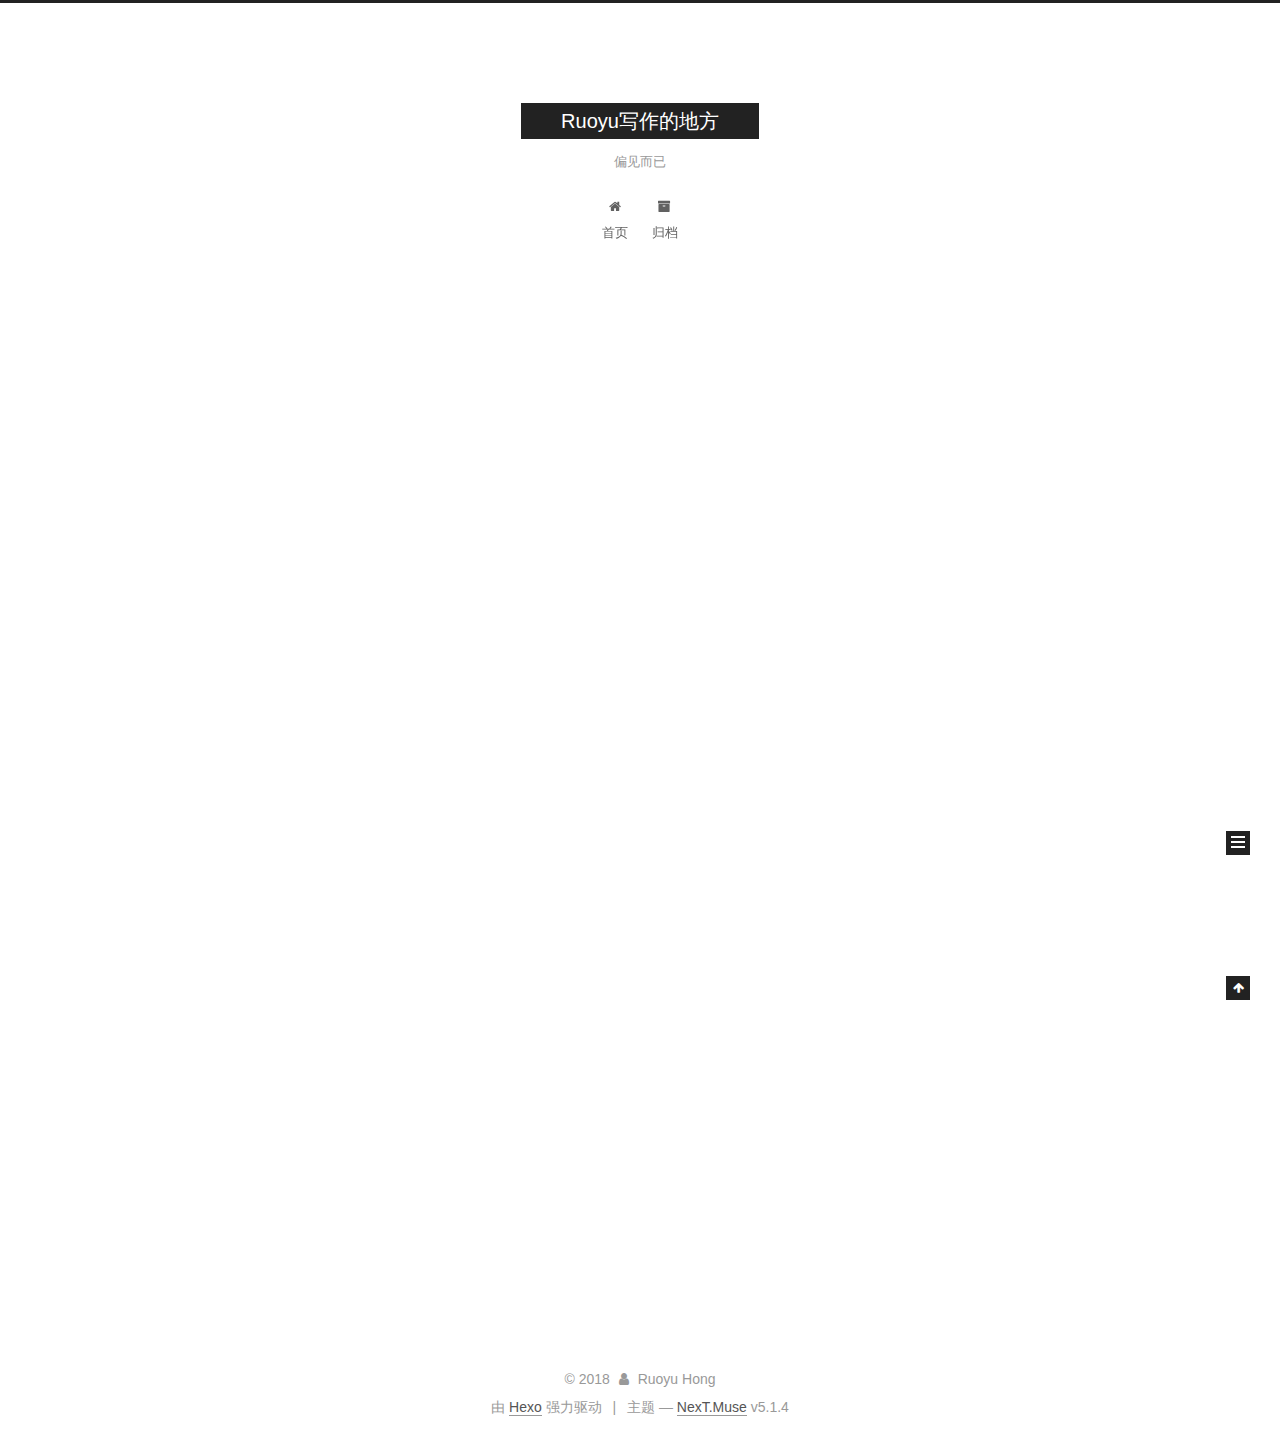
==== commit 7448f77e: "Site updated: 2018-02-27 22:15:35" ====
--- a/index.html
+++ b/index.html
@@ -5,7 +5,7 @@
   
 
 
-<html class="theme-next muse use-motion" lang="">
+<html class="theme-next muse use-motion" lang="zh-Hans">
 <head>
   <meta charset="UTF-8"/>
 <meta http-equiv="X-UA-Compatible" content="IE=edge" />
@@ -80,11 +80,12 @@
 
 
 <meta property="og:type" content="website">
-<meta property="og:title" content="willhongry">
-<meta property="og:url" content="http://yoursite.com/index.html">
-<meta property="og:site_name" content="willhongry">
+<meta property="og:title" content="Ruoyu写作的地方">
+<meta property="og:url" content="http://willhongry.github.io/index.html">
+<meta property="og:site_name" content="Ruoyu写作的地方">
+<meta property="og:locale" content="zh-Hans">
 <meta name="twitter:card" content="summary">
-<meta name="twitter:title" content="willhongry">
+<meta name="twitter:title" content="Ruoyu写作的地方">
 
 
 
@@ -100,7 +101,7 @@
     motion: {"enable":true,"async":false,"transition":{"post_block":"fadeIn","post_header":"slideDownIn","post_body":"slideDownIn","coll_header":"slideLeftIn","sidebar":"slideUpIn"}},
     duoshuo: {
       userId: '0',
-      author: 'Author'
+      author: '博主'
     },
     algolia: {
       applicationID: '',
@@ -114,13 +115,13 @@
 
 
 
-  <link rel="canonical" href="http://yoursite.com/"/>
-
-
-
-
-
-  <title>willhongry</title>
+  <link rel="canonical" href="http://willhongry.github.io/"/>
+
+
+
+
+
+  <title>Ruoyu写作的地方</title>
   
 
 
@@ -132,7 +133,7 @@
 
 </head>
 
-<body itemscope itemtype="http://schema.org/WebPage" lang="">
+<body itemscope itemtype="http://schema.org/WebPage" lang="zh-Hans">
 
   
   
@@ -151,12 +152,12 @@
     <div class="custom-logo-site-title">
       <a href="/"  class="brand" rel="start">
         <span class="logo-line-before"><i></i></span>
-        <span class="site-title">willhongry</span>
+        <span class="site-title">Ruoyu写作的地方</span>
         <span class="logo-line-after"><i></i></span>
       </a>
     </div>
       
-        <p class="site-subtitle"></p>
+        <p class="site-subtitle">偏见而已</p>
       
   </div>
 
@@ -181,7 +182,7 @@
             
               <i class="menu-item-icon fa fa-fw fa-home"></i> <br />
             
-            Startseite
+            首页
           </a>
         </li>
       
@@ -191,7 +192,7 @@
             
               <i class="menu-item-icon fa fa-fw fa-archive"></i> <br />
             
-            Archiv
+            归档
           </a>
         </li>
       
@@ -228,16 +229,16 @@
   
   
   <div class="post-block">
-    <link itemprop="mainEntityOfPage" href="http://yoursite.com/2018/02/27/hello-world/">
+    <link itemprop="mainEntityOfPage" href="http://willhongry.github.io/2018/02/27/hello-world/">
 
     <span hidden itemprop="author" itemscope itemtype="http://schema.org/Person">
-      <meta itemprop="name" content="John Doe">
+      <meta itemprop="name" content="Ruoyu Hong">
       <meta itemprop="description" content="">
       <meta itemprop="image" content="/images/avatar.gif">
     </span>
 
     <span hidden itemprop="publisher" itemscope itemtype="http://schema.org/Organization">
-      <meta itemprop="name" content="willhongry">
+      <meta itemprop="name" content="Ruoyu写作的地方">
     </span>
 
     
@@ -257,9 +258,9 @@
                 <i class="fa fa-calendar-o"></i>
               </span>
               
-                <span class="post-meta-item-text">Veröffentlicht am</span>
+                <span class="post-meta-item-text">发表于</span>
               
-              <time title="Post created" itemprop="dateCreated datePublished" datetime="2018-02-27T21:10:15+08:00">
+              <time title="创建于" itemprop="dateCreated datePublished" datetime="2018-02-27T21:10:15+08:00">
                 2018-02-27
               </time>
             
@@ -378,7 +379,7 @@
         <div class="site-overview">
           <div class="site-author motion-element" itemprop="author" itemscope itemtype="http://schema.org/Person">
             
-              <p class="site-author-name" itemprop="name">John Doe</p>
+              <p class="site-author-name" itemprop="name">Ruoyu Hong</p>
               <p class="site-description motion-element" itemprop="description"></p>
           </div>
 
@@ -390,7 +391,7 @@
                 <a href="/archives/">
               
                   <span class="site-state-item-count">1</span>
-                  <span class="site-state-item-name">Artikel</span>
+                  <span class="site-state-item-name">日志</span>
                 </a>
               </div>
             
@@ -434,13 +435,13 @@
   <span class="with-love">
     <i class="fa fa-user"></i>
   </span>
-  <span class="author" itemprop="copyrightHolder">John Doe</span>
+  <span class="author" itemprop="copyrightHolder">Ruoyu Hong</span>
 
   
 </div>
 
 
-  <div class="powered-by">Erstellt mit  <a class="theme-link" target="_blank" href="https://hexo.io">Hexo</a></div>
+  <div class="powered-by">由 <a class="theme-link" target="_blank" href="https://hexo.io">Hexo</a> 强力驱动</div>
 
 
 
@@ -448,7 +449,7 @@
 
 
 
-  <div class="theme-info">Theme &mdash; <a class="theme-link" target="_blank" href="https://github.com/iissnan/hexo-theme-next">NexT.Muse</a> v5.1.4</div>
+  <div class="theme-info">主题 &mdash; <a class="theme-link" target="_blank" href="https://github.com/iissnan/hexo-theme-next">NexT.Muse</a> v5.1.4</div>
 
 
 
--- a/css/main.css
+++ b/css/main.css
@@ -1822,7 +1822,7 @@
   width: 4px;
   height: 4px;
   border-radius: 50%;
-  background: #28baff;
+  background: #268faf;
 }
 .links-of-blogroll {
   font-size: 13px;
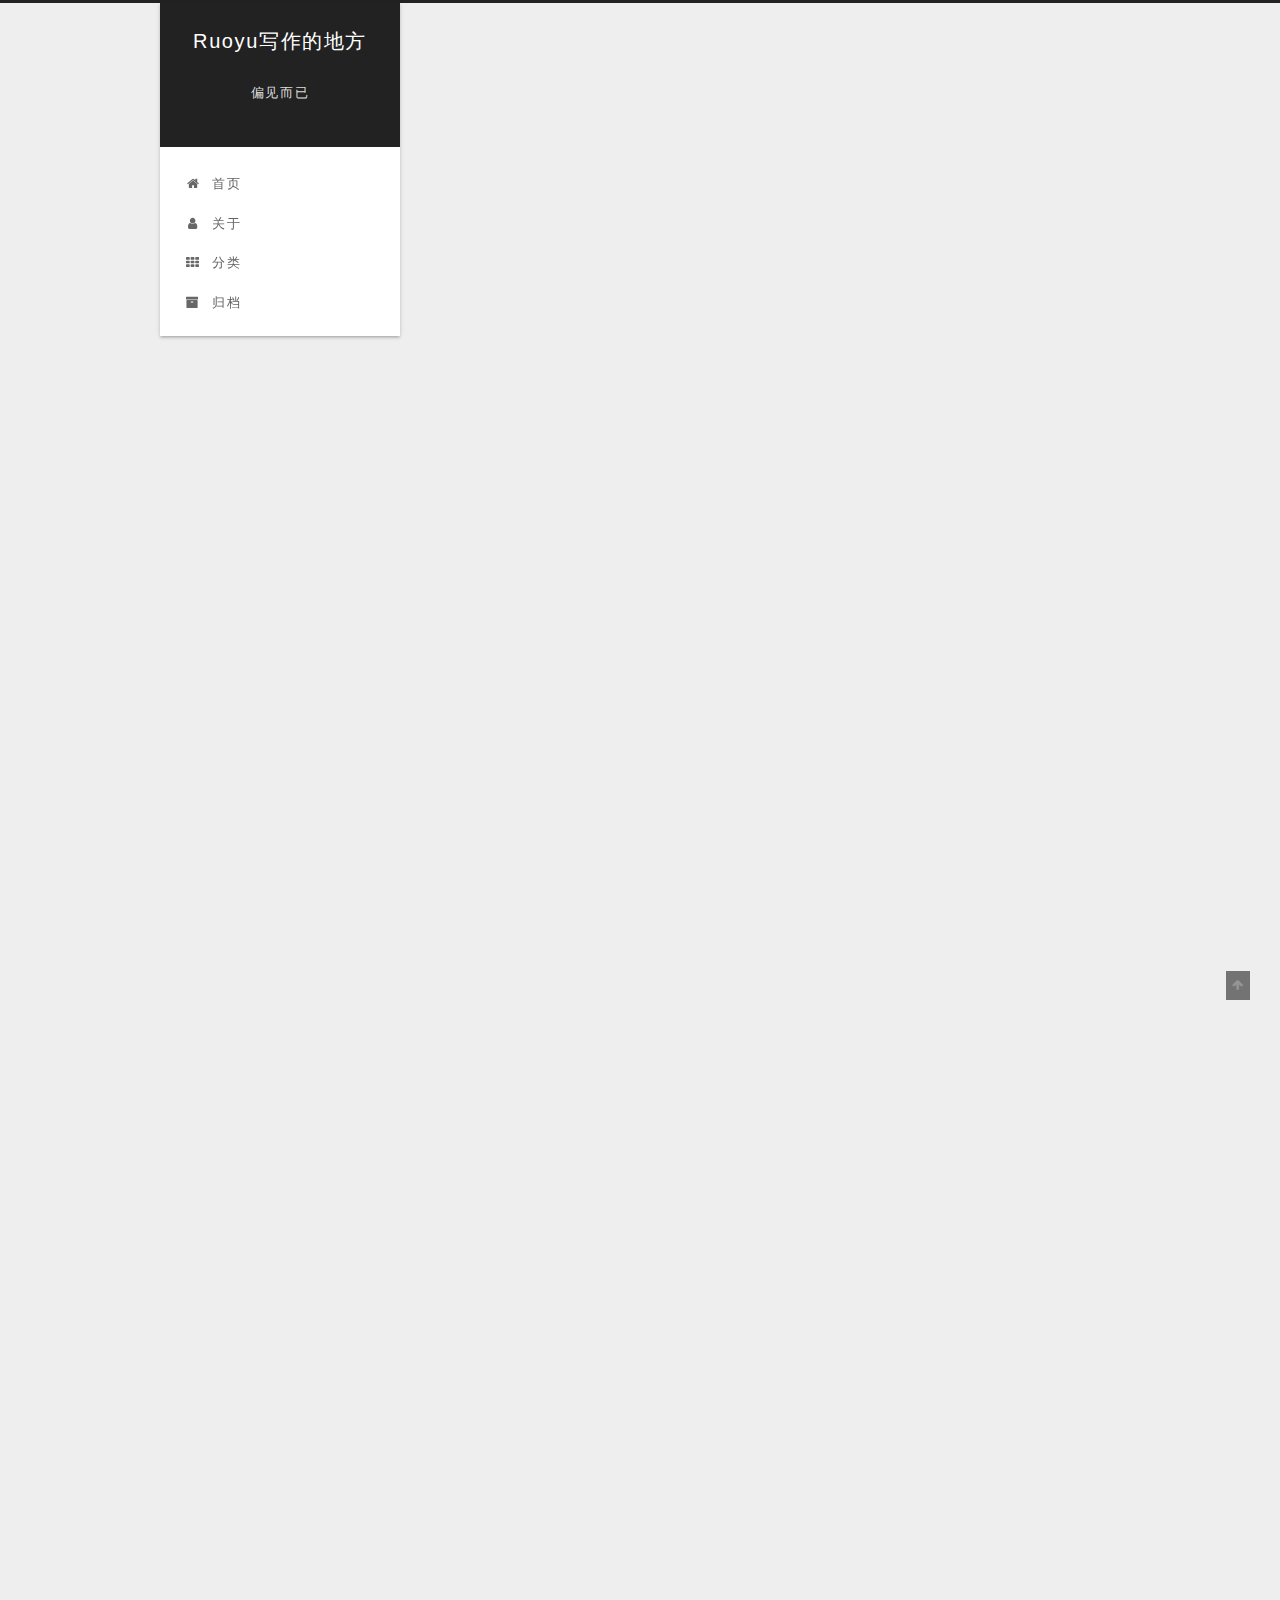
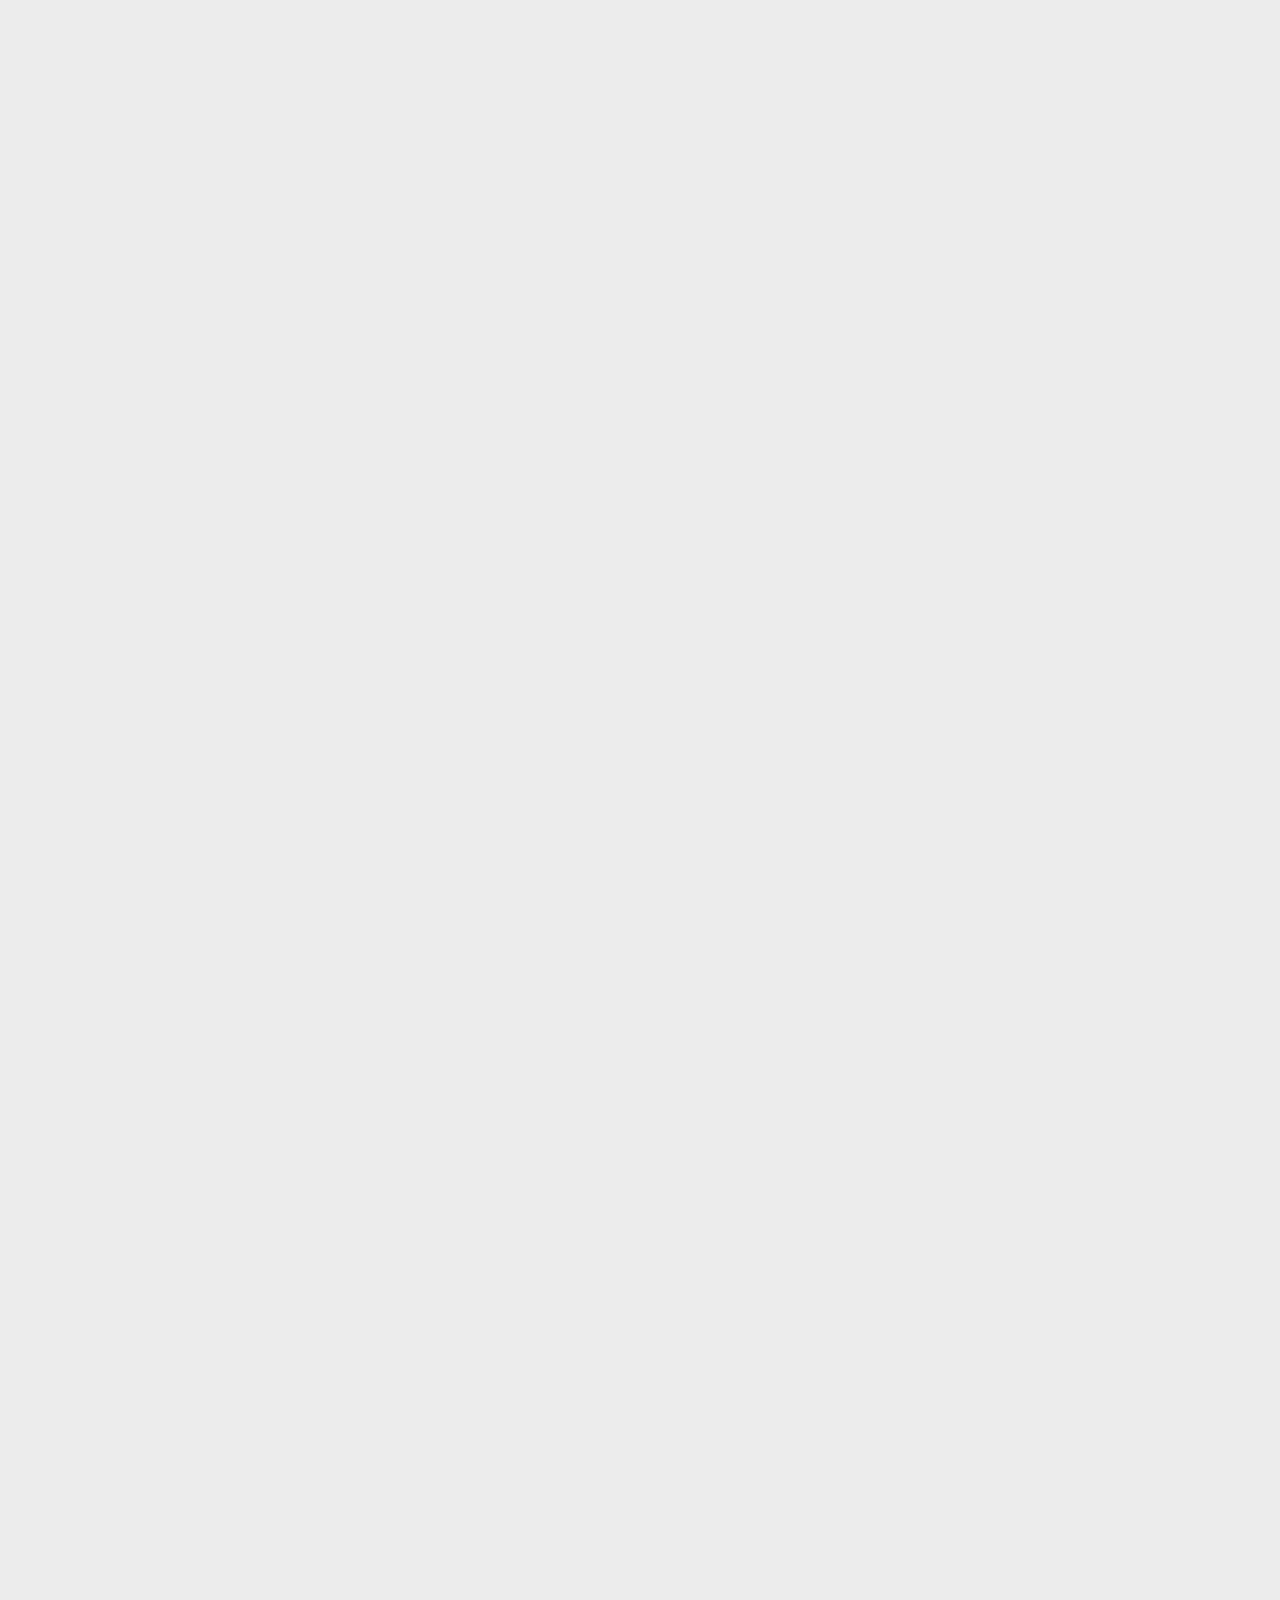
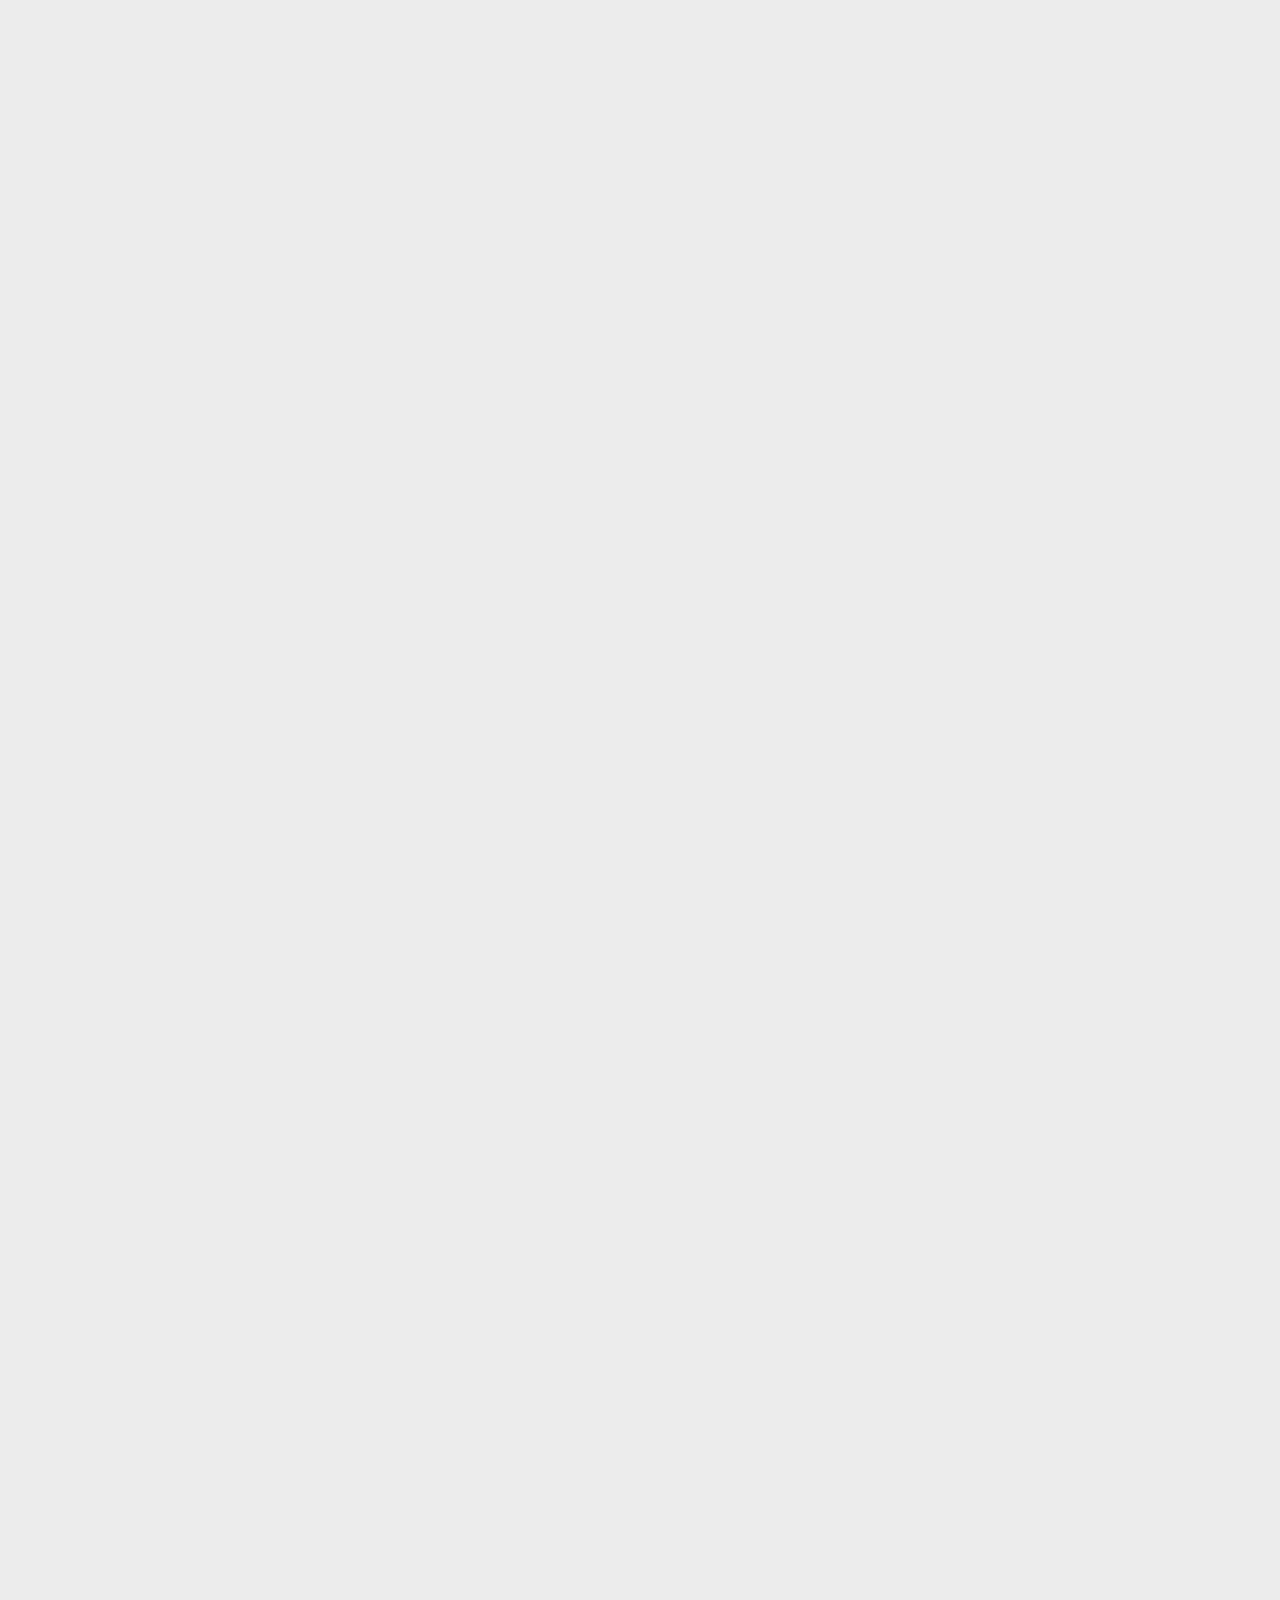
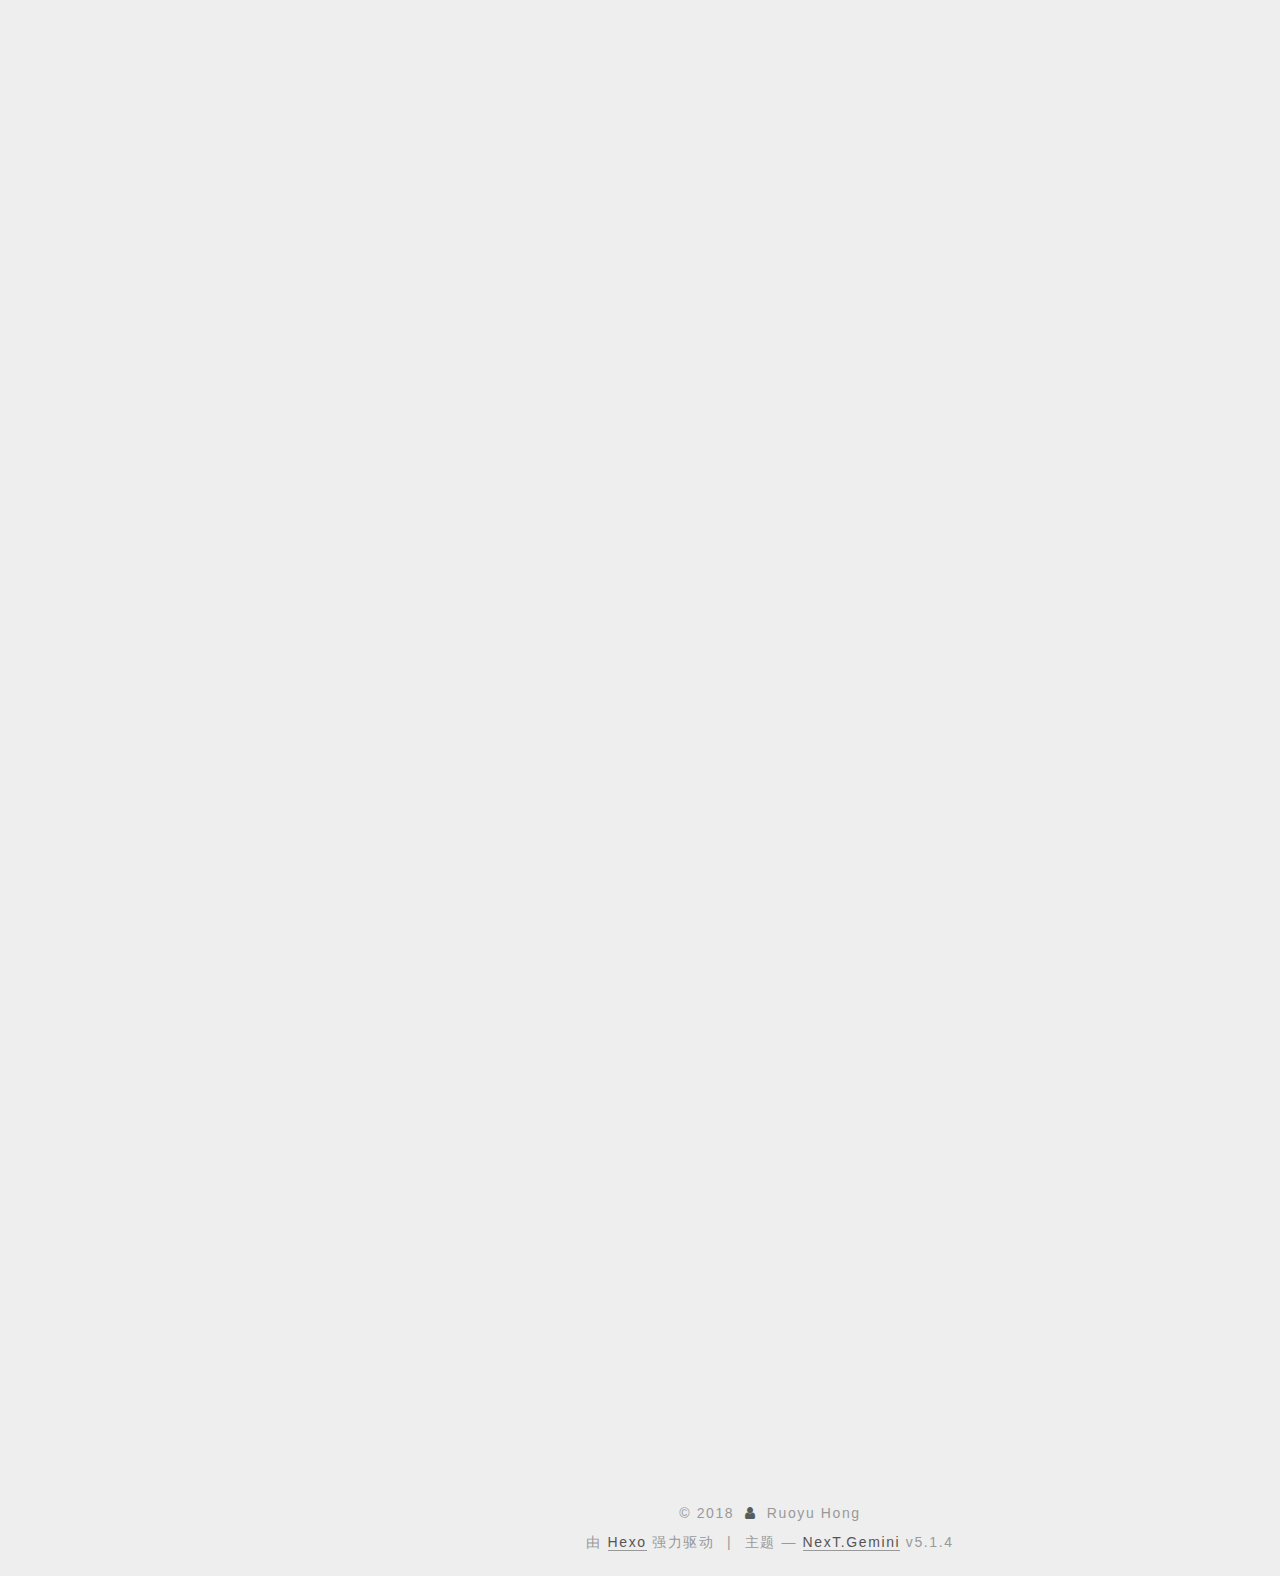
==== commit 18430d5b: "Site updated: 2018-02-28 20:51:40" ====
--- a/index.html
+++ b/index.html
@@ -5,7 +5,7 @@
   
 
 
-<html class="theme-next muse use-motion" lang="zh-Hans">
+<html class="theme-next gemini use-motion" lang="zh-Hans">
 <head>
   <meta charset="UTF-8"/>
 <meta http-equiv="X-UA-Compatible" content="IE=edge" />
@@ -68,24 +68,27 @@
 
 
 
-  <meta name="keywords" content="Hexo, NexT" />
-
-
-
-
-
-
-
-
-
-
+  <meta name="keywords" content="willhong" />
+
+
+
+
+
+
+
+
+
+
+<meta name="description" content="道生一，一生二，二生三，三生万物。">
 <meta property="og:type" content="website">
 <meta property="og:title" content="Ruoyu写作的地方">
 <meta property="og:url" content="http://willhongry.github.io/index.html">
 <meta property="og:site_name" content="Ruoyu写作的地方">
+<meta property="og:description" content="道生一，一生二，二生三，三生万物。">
 <meta property="og:locale" content="zh-Hans">
 <meta name="twitter:card" content="summary">
 <meta name="twitter:title" content="Ruoyu写作的地方">
+<meta name="twitter:description" content="道生一，一生二，二生三，三生万物。">
 
 
 
@@ -93,7 +96,7 @@
   var NexT = window.NexT || {};
   var CONFIG = {
     root: '/',
-    scheme: 'Muse',
+    scheme: 'Gemini',
     version: '5.1.4',
     sidebar: {"position":"left","display":"post","offset":12,"b2t":false,"scrollpercent":false,"onmobile":false},
     fancybox: true,
@@ -187,6 +190,26 @@
         </li>
       
         
+        <li class="menu-item menu-item-about">
+          <a href="/about/" rel="section">
+            
+              <i class="menu-item-icon fa fa-fw fa-user"></i> <br />
+            
+            关于
+          </a>
+        </li>
+      
+        
+        <li class="menu-item menu-item-categories">
+          <a href="/categories/" rel="section">
+            
+              <i class="menu-item-icon fa fa-fw fa-th"></i> <br />
+            
+            分类
+          </a>
+        </li>
+      
+        
         <li class="menu-item menu-item-archives">
           <a href="/archives/" rel="section">
             
@@ -215,6 +238,175 @@
           <div id="content" class="content">
             
   <section id="posts" class="posts-expand">
+    
+      
+
+  
+
+  
+  
+  
+
+  <article class="post post-type-normal" itemscope itemtype="http://schema.org/Article">
+  
+  
+  
+  <div class="post-block">
+    <link itemprop="mainEntityOfPage" href="http://willhongry.github.io/2018/02/27/2017/">
+
+    <span hidden itemprop="author" itemscope itemtype="http://schema.org/Person">
+      <meta itemprop="name" content="Ruoyu Hong">
+      <meta itemprop="description" content="">
+      <meta itemprop="image" content="/images/avatar.gif">
+    </span>
+
+    <span hidden itemprop="publisher" itemscope itemtype="http://schema.org/Organization">
+      <meta itemprop="name" content="Ruoyu写作的地方">
+    </span>
+
+    
+      <header class="post-header">
+
+        
+        
+          <h1 class="post-title" itemprop="name headline">
+                
+                <a class="post-title-link" href="/2018/02/27/2017/" itemprop="url">2017，个人小结</a></h1>
+        
+
+        <div class="post-meta">
+          <span class="post-time">
+            
+              <span class="post-meta-item-icon">
+                <i class="fa fa-calendar-o"></i>
+              </span>
+              
+                <span class="post-meta-item-text">发表于</span>
+              
+              <time title="创建于" itemprop="dateCreated datePublished" datetime="2018-02-27T22:26:15+08:00">
+                2018-02-27
+              </time>
+            
+
+            
+
+            
+          </span>
+
+          
+
+          
+            
+          
+
+          
+          
+
+          
+
+          
+
+          
+
+        </div>
+      </header>
+    
+
+    
+    
+    
+    <div class="post-body" itemprop="articleBody">
+
+      
+      
+
+      
+        
+          
+            <blockquote>
+<p>相较于流水账式的年度小结，分门别类的个人年度最佳更符合我的胃口，毕竟流水账式的年度总结最后总会停止在对过往失败岁月的反复纠缠之中。生活还是得朝前看。</p>
+</blockquote>
+<p>个人总结这类的东西，每一年的开始都应该参与一下，距离上一次正儿八经写点年度回顾应该说是已经过去了两年了，本来保持的较为有序的习惯，也随着豆瓣这个网站的没落而有了停止的趋势了，所以说，写东西这样的事情，还是不能太依靠网络编辑器。<del>毕竟在电脑上写作的时候，更多时间是在找写作的工具而不是写。</del> 年度回顾有很多的形式，我更喜欢的是总结一下过去一年间个人觉得值得<strong>看，听，读，说，买，玩</strong>的东西，列个第一二三这样。并不希望说挣个高低排个座次，也只是记录一下当下自我意识中倾向与喜爱的那个部分罢了。</p>
+<hr>
+<h3 id="电影"><a href="#电影" class="headerlink" title="电影"></a>电影</h3><p>截至去年，根据豆瓣的统计，我的观影数量已经连续5年持续下滑。自从心血来潮花费一个周末搞清楚啥<strong>DLNA、SAMBA</strong>，并利用迅雷下载宝以及乐视电视<del>（俩倒闭公司！）</del>组建起了盗版观影一条龙以后，基本上要看个电影都跑去电影院了。这一年间去电影院观影的最大改变就是从只要有 Imax 3D 就只看 Imax 3D，到了更加喜欢小影厅。而这样的变化离不开一个男人：汉斯 · 季默 (Hans Zimmer)。</p>
+<blockquote>
+<p>汉斯 · 季默是一位著名的音乐家、电影配乐作曲家。1993 年因为动画电影《狮子王》制作配乐，而获得奥斯卡最佳原创音乐奖。</p>
+</blockquote>
+<p>我是在较短间隔下在电影院小厅看完了汉斯 · 季默配乐的<strong>敦刻尔克</strong>和<strong>银翼杀手2049</strong>，这两部电影可以说是过去一年最为推荐的电影了，相较之下，银翼杀手更为突出。</p>
+<p>不知是配乐需要还是导演爱好，这两部电影中都多次出现了大段无对白的长镜头。早年间豆瓣影评中，凡是出现长镜头较多，尤其是一镜到底的电影，吹捧的不计其数，然而我始终容易在这种镜头中陷入睡眠。直到这两部电影，在小厅音响更为集中的情况下，有配乐填充的长镜头以及无对白镜头，更加的能够使人深入到电影所要抒发的情感之中，或是作为接下情节的铺垫，或是留有空白回味，总之就是起到了承上启下的效果。这也是在很长一段观影后，除了剧情本身，对电影艺术的再一种发现。</p>
+<p>而后再在影院或者家中看片的时候，不自觉的对配乐也有了些许解读，听到觉得恰当时，也会有别样的欣喜。与此同时，回想到每次众人说到<strong>银河护卫队</strong>时，会提及其配乐选择的优秀，不过我在Imax厅看的过程中，总感觉无法抓准配乐，屏幕太大了，把握不住吧。说不定是小厅观影才能有对电影更加全面的解读。</p>
+<p><img src="http://p4qokthzf.bkt.clouddn.com/image/180226/hCG7gjG4JG.jpg?imageslim" alt="银翼杀手"></p>
+<p>具体到<strong>银翼杀手</strong>这个电影，我喜欢这部电影的理由，首先是其在过了这么多年以后对上一集内容的保有与延续，看看<strong>普罗米修斯</strong>，能在三五年里面记得上一部拍的是啥我觉得对于广大电影人来说已经是强人所难了。再就是推陈出新了，从头到尾对于关键节点悬念的保持，我觉得非常的到位。可能有些人会觉得整个故事的推进显得有些慢，看惯了<em>唰唰唰</em> 的电影以后，对于这样每个镜头上来先停顿半秒的不太感冒。正是这种停顿，与<strong>高斯林</strong>的面无表情相配合，才有一种废弃城市和过度机械化的感觉，也给到了反抗所需要的基础。在此之上，<strong>银翼杀手</strong>还对<strong>赛博朋克</strong>做了很好的视觉表现，毕竟其参考的原著<strong>仿生人会梦见电子羊吗</strong>可以说是<strong>赛博朋克</strong>的主要倡导者。</p>
+<blockquote>
+<p>赛博朋克（英语：cyberpunk，是 cybernetics 与 punk 的结合词），是科幻小说的一个分支，以计算机或信息技术为主题。现在赛博朋克的情节通常围绕骇客、人工智能及大型企业之间的矛盾而展开，背景设在不远的将来的一个反乌托邦地球，而不像早期科幻（如太空歌剧）时空背景多在遥远未来的外太空殖民地。</p>
+</blockquote>
+<hr>
+<h3 id="音乐"><a href="#音乐" class="headerlink" title="音乐"></a>音乐</h3><p>与其说来说点音乐，不如说是对听这件事的重新认识，听播客三年以来，第一次大规模的铺开以外文为主，一开始总想着听些个寓教于乐的知识型播客，结果最后听得全是些个体育类的播客，篮球为主，橄榄球为辅，我也是深受北美体育毒害了看来。其实听音乐这件事有停了一段时间，在失去了 iPod classic 以及 mx985 以后，再次投入人民币在听这件事上而不是使用手机，总觉得有那么点浪费钱。直到突然发现以前苦苦找源下载的音乐大部分都能从国内 app 上下载还是高码率以后，音乐的激情又重新出现。</p>
+<p>就音乐口味来说，我比较偏好 indie rock，女声爵士，swing 爵士也都算是心头好。虽说每年都在说整个乐坛在不断萎缩，好作品越来越少，单就每年的 indie rock 专辑也够我听好一阵子了。不过，今年最大的惊喜来自于，<strong>Moses Sumney</strong>的<strong>Aromanticism</strong>这张专辑。</p>
+<p>其实从2015年<strong>Kendrick Lamar</strong>的<strong>To Pimp a Butterfly</strong>开始，<strong>funk</strong>、<strong>soul</strong>的回归，以及其与其他歌曲形式的融合带给了我很多冲击，<strong>David Bowie</strong>也随后拿出了<strong>Blackstar</strong>，其实这时候我还不知道这两张专辑是否预示着更多更新的音乐未来，直到<strong>Aromanticism</strong>。</p>
+<p>从专辑标题开始，在一个歌曲之中反反复复就是你爱我你不爱我，爱情突出被需求的当下，公然写上不恋爱，或者说没有能力恋爱，再配合整张专辑中歌曲的氛围，无疑，<strong>Moses Sumney</strong>在透露着自己的孤独与破碎。他可以用一首歌，反复的吟唱 <em>我不是在试着想和你上床／我只是想在我的车里与你温存</em>。这样的谨慎，以至于痛苦。黑人音乐似乎永远也逃离不了种族以及宗教。而专辑之中与其他黑人不同的是其中那种虚无主义的氛围，使夹杂在其中的寻求存在却仿佛无力回天，更多的则是对于当下困境的被动接受。</p>
+<p><img src="http://p4qokthzf.bkt.clouddn.com/image/180226/c1GhD39mg8.png?imageslim" alt="mark"></p>
+<blockquote>
+<p>Moses Sumney: ‘I have an obsession with loneliness, singledom, isolation’</p>
+</blockquote>
+<p>整个专辑化繁为简，却在简单配器的基础上利用自身的和声带来了饱满，妖娆。利用了不同流派的编曲以及处理，殊途同归，回到了氛围之中。这才是他的第一张专辑，难以想象之后的道路。上一个对我来说带来如此之多的首张专辑还是靠着词的<strong>The National</strong>了。话说回来，对于这么丧的专辑却这么喜爱，我觉得我对待生活需要更加积极了。</p>
+<hr>
+<h3 id="买买买"><a href="#买买买" class="headerlink" title="买买买"></a>买买买</h3><p>就买买买这件事，steam让我再次充分认识到了，为什么女人衣柜里永远都缺一件衣服。steam打折时，看到绿色符号然后就买的冲动，完全不弱于任何打折季，愤怒人群对于各自喜爱物品的最后冲锋。早些年间，淘宝双十一还不存在的时候，<strong>银泰周年庆满就减活动</strong>中疯狂的人群，在我幼小心灵中就留下了深刻印记，<strong>冲动是魔鬼</strong>。</p>
+<p>然而，去年买的最值得东西，肯定属于<del>用了一年以后还能涨价的台式机</del><strong>Nintendo Switch</strong>，没有任何疑问，任天堂就是世界的主宰。</p>
+<p><img src="http://p4qokthzf.bkt.clouddn.com/image/180226/4E82c1ecJB.png?imageslim" alt="mark"></p>
+<p>至于再具体的原因，我想用一位日本玩家在亚马逊上对<strong>塞尔达传说</strong>的评价来说明问题，他写的实在是太好了。</p>
+<p>投稿者 <a href="https://www.amazon.co.jp/gp/pdp/profile/A3KDV3KV9TVEL7/ref=cm_cr_arp_d_pdp?ie=UTF8" target="_blank" rel="noopener">Amazon カスタマー</a> 2017 年 5 月 4 日</p>
+<blockquote>
+<p>我是一个被称为上班族的社会人。一个被早晚高峰的拥挤吞没，天天向客人上司不断鞠躬，被强行安排培育新人等繁杂工作连续好几天加班的普通上班族。</p>
+<p>看着通勤途中车窗中闪过的不知道名字的山，时不时会有一股无名火涌上心头。浑浑噩噩的回到家连吃晚饭的力气也没有，只是喝点小酒就匆匆睡去。有了休息时间也不想去玩游戏，感觉有时间不去婚介或者研修会，就会心里发毛。</p>
+<p>时不时也会思考自己为什么要活着。</p>
+<p>那天，家里的酒喝完了，去买酒的时候看到店里在卖 Switch。</p>
+<p>回忆起还是孩子的时候，我痴迷于马里奥 64，可朋友却说：“马里奥好土鳖啊，现在是 PS 的时代了!” 我当时特害羞，也不想被朋友讨厌，就回答说：“的确马里奥已经过时了啊！” 在那个时代 FF7 的美丽画面和用 PS 听 CD 带来的冲击，可能是现在孩子无法体会的。</p>
+<p>当时为什么会顺手就把 Switch 买了，到现在我也没想明白。只是一只手拿着啤酒，怀着不好玩就直接卖掉的心情买了 Switch 和赛尔达传说。</p>
+<p>昨天，是上班的日子，透过电车的车窗又看见了那座不知名的山，突然脑中闪过了 “那山能爬” 的念头，那个瞬间，泪水夺眶而出止也止不住。</p>
+<p>肯定旁边同年代的上班族会想 “这货傻了吧”。</p>
+<p>我想把《塞尔达传说：荒野之息》推荐给那些痛恨被时间追赶, 痛恨在生活中夹缝求生，却依然拼搏在路上的上班族伙伴们。</p>
+<p>不要觉得他只是一个游戏。我们出生在游戏的黄金年代。还记得在家人面前学马里奥顶砖块的跳跃姿势吗？还记得和小伙伴们一起玩马车和大乱斗的时光吗？还记得和朋友讨论超时空之轮和 FF7 攻略的过程吗？</p>
+<p>现在才明白。小时候我在生日和圣诞节向父母讨要那些贵的吓人的主机和游戏，父母虽然嘴上要唠叨几句，但最后都还是为了我，拿出自己辛苦挣到的钱给我买那些昂贵的游戏。自己在生活中拼命努力却也没有发觉的事，却在游戏中体会到了。一定要更孝顺父母才行。</p>
+<p>这作塞尔达让我想起了早已遗忘的 “挑战和报酬”。体验在没有地图的世界里自由探索，体验惊心动魄的冒险。</p>
+<p><strong>同龄的我们在为了明天的道路上一天天的虚弱，但不要对人生失望。在那个地方，有我们所期待的冒险。</strong></p>
+</blockquote>
+<hr>
+<p>2018年还是来了，有更多更多的挑战在眼前。<strong>加油！</strong></p>
+
+          
+        
+      
+    </div>
+    
+    
+    
+
+    
+
+    
+
+    
+
+    <footer class="post-footer">
+      
+
+      
+
+      
+
+      
+      
+        <div class="post-eof"></div>
+      
+    </footer>
+  </div>
+  
+  
+  
+  </article>
+
+
     
       
 
@@ -380,7 +572,7 @@
           <div class="site-author motion-element" itemprop="author" itemscope itemtype="http://schema.org/Person">
             
               <p class="site-author-name" itemprop="name">Ruoyu Hong</p>
-              <p class="site-description motion-element" itemprop="description"></p>
+              <p class="site-description motion-element" itemprop="description">道生一，一生二，二生三，三生万物。</p>
           </div>
 
           <nav class="site-state motion-element">
@@ -390,7 +582,7 @@
               
                 <a href="/archives/">
               
-                  <span class="site-state-item-count">1</span>
+                  <span class="site-state-item-count">2</span>
                   <span class="site-state-item-name">日志</span>
                 </a>
               </div>
@@ -398,6 +590,15 @@
 
             
 
+            
+              
+              
+              <div class="site-state-item site-state-tags">
+                <a href="/tags/index.html">
+                  <span class="site-state-item-count">1</span>
+                  <span class="site-state-item-name">标签</span>
+                </a>
+              </div>
             
 
           </nav>
@@ -449,7 +650,7 @@
 
 
 
-  <div class="theme-info">主题 &mdash; <a class="theme-link" target="_blank" href="https://github.com/iissnan/hexo-theme-next">NexT.Muse</a> v5.1.4</div>
+  <div class="theme-info">主题 &mdash; <a class="theme-link" target="_blank" href="https://github.com/iissnan/hexo-theme-next">NexT.Gemini</a> v5.1.4</div>
 
 
 
@@ -549,6 +750,13 @@
   
   
 
+
+  <script type="text/javascript" src="/js/src/affix.js?v=5.1.4"></script>
+
+  <script type="text/javascript" src="/js/src/schemes/pisces.js?v=5.1.4"></script>
+
+
+
   
 
   
--- a/css/main.css
+++ b/css/main.css
@@ -189,7 +189,7 @@
   font-size: 14px;
   line-height: 2;
   color: #555;
-  background: #fff;
+  background: #eee;
 }
 @media (max-width: 767px) {
   body {
@@ -301,8 +301,8 @@
   margin: 40px 0;
   height: 3px;
   border: none;
-  background-color: #ddd;
-  background-image: repeating-linear-gradient(-45deg, #fff, #fff 4px, transparent 4px, transparent 8px);
+  background-color: #fff;
+  background-image: repeating-linear-gradient(-45deg, #8eb8e5, #8eb8e5 4px, transparent 4px, transparent 8px);
 }
 blockquote {
   padding: 0 15px;
@@ -445,7 +445,7 @@
 .header-inner {
   margin: 0 auto;
   padding: 100px 0 70px;
-  width: 700px;
+  width: calc(100% - 252px);
 }
 @media (min-width: 1600px) {
   .container .header-inner {
@@ -457,7 +457,7 @@
 }
 .main-inner {
   margin: 0 auto;
-  width: 700px;
+  width: calc(100% - 252px);
 }
 @media (min-width: 1600px) {
   .container .main-inner {
@@ -474,7 +474,7 @@
 .footer-inner {
   box-sizing: border-box;
   margin: 20px auto;
-  width: 700px;
+  width: calc(100% - 252px);
 }
 @media (min-width: 1600px) {
   .container .footer-inner {
@@ -653,8 +653,8 @@
 @media (min-width: 992px) {
   .full-image.full-image.full-image.full-image {
     max-width: none;
-    width: 110%;
-    margin: 25px -5%;
+    width: 118%;
+    margin: 0 -9%;
   }
 }
 .blockquote-center,
@@ -940,11 +940,11 @@
   display: inline-block;
   padding: 0 20px;
   font-size: 14px;
-  color: #fff;
-  background: #222;
-  border: 2px solid #222;
+  color: #555;
+  background: #fff;
+  border: 2px solid #555;
   text-decoration: none;
-  border-radius: 0;
+  border-radius: 2px;
   transition-property: background-color;
   transition-duration: 0.2s;
   transition-timing-function: ease-in-out;
@@ -953,8 +953,8 @@
 }
 .btn:hover {
   border-color: #222;
-  color: #222;
-  background: #fff;
+  color: #fff;
+  background: #222;
 }
 .btn +.btn {
   margin: 0 0 8px 8px;
@@ -1066,7 +1066,7 @@
   width: 24px;
   background: #222;
   font-size: 12px;
-  opacity: 1;
+  opacity: 0.6;
   color: #fff;
   cursor: pointer;
   text-align: center;
@@ -1087,7 +1087,7 @@
   }
 }
 .back-to-top.back-to-top-on {
-  bottom: 19px;
+  bottom: 30px;
 }
 .header {
   background: transparent;
@@ -1136,7 +1136,7 @@
 .site-subtitle {
   margin-top: 10px;
   font-size: 13px;
-  color: #999;
+  color: #ddd;
 }
 .use-motion .brand {
   opacity: 0;
@@ -1209,7 +1209,8 @@
   transition-timing-function: ease-in-out;
   transition-delay: 0s;
 }
-.menu .menu-item a:hover {
+.menu .menu-item a:hover,
+.menu-item-active a {
   border-bottom-color: #222;
 }
 .menu .menu-item .fa {
@@ -1738,20 +1739,20 @@
   display: block;
   margin: 0 auto;
   padding: 2px;
-  max-width: 96px;
+  max-width: 120px;
   height: auto;
-  border: 2px solid #333;
+  border: 1px solid #eee;
 }
 .site-author-name {
-  margin: 5px 0 0;
+  margin: 0;
   text-align: center;
-  color: #f5f5f5;
-  font-weight: normal;
+  color: #222;
+  font-weight: 600;
 }
 .site-description {
-  margin-top: 5px;
+  margin-top: 0;
   text-align: center;
-  font-size: 14px;
+  font-size: 13px;
   color: #999;
 }
 .site-state {
@@ -1763,7 +1764,7 @@
 .site-state-item {
   display: inline-block;
   padding: 0 15px;
-  border-left: 1px solid #333;
+  border-left: 1px solid #eee;
 }
 .site-state-item:first-child {
   border-left: none;
@@ -1776,11 +1777,11 @@
   text-align: center;
   color: inherit;
   font-weight: 600;
-  font-size: 18px;
+  font-size: 16px;
 }
 .site-state-item-name {
   font-size: 13px;
-  color: inherit;
+  color: #999;
 }
 .feed-link {
   margin-top: 20px;
@@ -1822,7 +1823,7 @@
   width: 4px;
   height: 4px;
   border-radius: 50%;
-  background: #268faf;
+  background: #da0501;
 }
 .links-of-blogroll {
   font-size: 13px;
@@ -1860,7 +1861,7 @@
   color: #555;
 }
 .sidebar-nav li:hover {
-  color: #f5f5f5;
+  color: #fc6423;
 }
 .page-post-detail .sidebar-nav-toc {
   padding: 0 5px;
@@ -1869,11 +1870,11 @@
   margin-left: 10px;
 }
 .sidebar-nav .sidebar-nav-active {
-  color: #87daff;
-  border-bottom-color: #87daff;
+  color: #fc6423;
+  border-bottom-color: #fc6423;
 }
 .sidebar-nav .sidebar-nav-active:hover {
-  color: #87daff;
+  color: #fc6423;
 }
 .sidebar-panel {
   display: none;
@@ -1906,12 +1907,12 @@
   transition-timing-function: ease-in-out;
   transition-delay: 0s;
   transition-property: all;
-  color: #999;
-  border-bottom-color: #555;
+  color: #666;
+  border-bottom-color: #ccc;
 }
 .post-toc ol a:hover {
-  color: #ccc;
-  border-bottom-color: #ccc;
+  color: #000;
+  border-bottom-color: #000;
 }
 .post-toc .nav-item {
   overflow: hidden;
@@ -1933,14 +1934,14 @@
   display: block;
 }
 .post-toc .nav .active > a {
-  color: #87daff;
-  border-bottom-color: #87daff;
+  color: #fc6423;
+  border-bottom-color: #fc6423;
 }
 .post-toc .nav .active-current > a {
-  color: #87daff;
+  color: #fc6423;
 }
 .post-toc .nav .active-current > a:hover {
-  color: #87daff;
+  color: #fc6423;
 }
 .footer {
   font-size: 14px;
@@ -2580,83 +2581,710 @@
   }
 }
 .page-post-detail .sidebar-toggle-line {
-  background: #87daff;
+  background: #fc6423;
 }
 .page-post-detail .comments {
   overflow: hidden;
 }
+.header {
+  position: relative;
+  margin: 0 auto;
+  width: 75%;
+}
+@media (min-width: 768px) and (max-width: 991px) {
+  .header {
+    width: auto;
+  }
+}
 @media (max-width: 767px) {
-  .header-inner,
-  .container .main-inner,
+  .header {
+    width: auto;
+  }
+}
+.header-inner {
+  position: absolute;
+  top: 0;
+  overflow: hidden;
+  padding: 0;
+  width: 240px;
+  background: #fff;
+  box-shadow: 0 2px 2px 0 rgba(0,0,0,0.12), 0 3px 1px -2px rgba(0,0,0,0.06), 0 1px 5px 0 rgba(0,0,0,0.12);
+  border-radius: initial;
+}
+@media (min-width: 1600px) {
+  .container .header-inner {
+    width: 240px;
+  }
+}
+@media (min-width: 768px) and (max-width: 991px) {
+  .header-inner {
+    position: relative;
+    width: auto;
+    border-radius: initial;
+  }
+}
+@media (max-width: 767px) {
+  .header-inner {
+    position: relative;
+    width: auto;
+    border-radius: initial;
+  }
+}
+.main:before,
+.main:after {
+  content: " ";
+  display: table;
+}
+.main:after {
+  clear: both;
+}
+@media (min-width: 768px) and (max-width: 991px) {
+  .main {
+    padding-bottom: 100px;
+  }
+}
+@media (max-width: 767px) {
+  .main {
+    padding-bottom: 100px;
+  }
+}
+.container .main-inner {
+  width: 75%;
+}
+@media (min-width: 768px) and (max-width: 991px) {
+  .container .main-inner {
+    width: auto;
+  }
+}
+@media (max-width: 767px) {
+  .container .main-inner {
+    width: auto;
+  }
+}
+.content-wrap {
+  float: right;
+  box-sizing: border-box;
+  padding: 40px;
+  width: calc(100% - 252px);
+  background: #fff;
+  min-height: 700px;
+  box-shadow: 0 2px 2px 0 rgba(0,0,0,0.12), 0 3px 1px -2px rgba(0,0,0,0.06), 0 1px 5px 0 rgba(0,0,0,0.12);
+  border-radius: initial;
+}
+@media (min-width: 768px) and (max-width: 991px) {
+  .content-wrap {
+    width: 100%;
+    padding: 20px;
+    border-radius: initial;
+  }
+}
+@media (max-width: 767px) {
+  .content-wrap {
+    width: 100%;
+    padding: 20px;
+    min-height: auto;
+    border-radius: initial;
+  }
+}
+.sidebar {
+  position: static;
+  float: left;
+  margin-top: 300px;
+  width: 240px;
+  background: #eee;
+  box-shadow: none;
+}
+@media (min-width: 768px) and (max-width: 991px) {
+  .sidebar {
+    display: none;
+  }
+}
+@media (max-width: 767px) {
+  .sidebar {
+    display: none;
+  }
+}
+.sidebar-toggle {
+  display: none;
+}
+.footer-inner {
+  width: 75%;
+  padding-left: 260px;
+}
+@media (min-width: 768px) and (max-width: 991px) {
   .footer-inner {
     width: auto;
-  }
-}
-embed {
-  display: block;
-  margin: 0px auto 25px auto;
-}
-.custom-logo .site-meta-headline {
-  text-align: center;
-}
-.custom-logo .brand {
+    padding-left: 0 !important;
+    padding-right: 0 !important;
+  }
+}
+@media (max-width: 767px) {
+  .footer-inner {
+    width: auto;
+    padding-left: 0 !important;
+    padding-right: 0 !important;
+  }
+}
+.sidebar-position-right .header-inner {
+  right: 0;
+}
+.sidebar-position-right .content-wrap {
+  float: left;
+}
+.sidebar-position-right .sidebar {
+  float: right;
+}
+.sidebar-position-right .footer-inner {
+  padding-left: 0;
+  padding-right: 260px;
+}
+.site-brand-wrapper {
+  position: relative;
+}
+.site-meta {
+  padding: 20px 0;
+  color: #fff;
+  background: #222;
+}
+@media (min-width: 768px) and (max-width: 991px) {
+  .site-meta {
+    box-shadow: 0 0 16px rgba(0,0,0,0.5);
+  }
+}
+@media (max-width: 767px) {
+  .site-meta {
+    box-shadow: 0 0 16px rgba(0,0,0,0.5);
+  }
+}
+.brand {
+  padding: 0;
   background: none;
 }
-.custom-logo .site-title {
-  margin: 10px auto 0;
-  font-size: 24px;
-  color: #222;
-}
-.custom-logo .site-title a {
-  border: none;
-}
-.custom-logo-image {
-  margin: 0 auto;
-  padding: 5px;
-  max-width: 150px;
-  background: #fff;
-}
-@media (max-width: 767px) {
-  .site-nav {
-    position: absolute;
-    left: 0;
-    top: 52px;
-    margin: 0;
-    width: 100%;
-    padding: 0;
-    background: #fff;
-    border-bottom: 1px solid #ddd;
-    z-index: 1030;
-  }
-}
-@media (max-width: 767px) {
-  .menu {
-    text-align: left;
-  }
-}
-@media (max-width: 767px) {
-  .menu .menu-item {
-    display: block;
-    margin: 0 10px;
-    vertical-align: top;
-  }
-}
-@media (max-width: 767px) {
-  .menu .menu-item br {
-    display: none;
-  }
-}
-@media (max-width: 767px) {
-  .menu .menu-item a {
-    padding: 5px 10px;
-  }
-}
-.menu .menu-item .fa {
-  margin-right: 0;
+.brand:hover {
+  color: #fff;
+}
+.site-subtitle {
+  margin: 10px 10px 0;
+  font-weight: initial;
 }
 .site-search form {
   display: none;
 }
+.site-nav {
+  border-top: none;
+}
+@media (min-width: 768px) and (max-width: 991px) {
+  .site-nav {
+    display: none !important;
+  }
+}
+@media (min-width: 768px) and (max-width: 991px) {
+  .site-nav-on {
+    display: block !important;
+  }
+}
+.menu .menu-item {
+  display: block;
+  margin: 0;
+}
+.menu .menu-item a {
+  position: relative;
+  box-sizing: border-box;
+  padding: 5px 20px;
+  text-align: left;
+  line-height: inherit;
+  transition-property: background-color;
+  transition-duration: 0.2s;
+  transition-timing-function: ease-in-out;
+  transition-delay: 0s;
+}
+.menu .menu-item a:hover,
+.menu-item-active a {
+  background: #f9f9f9;
+  border-bottom-color: #fff;
+}
+.menu .menu-item br {
+  display: none;
+}
+.menu-item-active a:after {
+  content: " ";
+  position: absolute;
+  top: 50%;
+  margin-top: -3px;
+  right: 15px;
+  width: 6px;
+  height: 6px;
+  border-radius: 50%;
+  background-color: #bbb;
+}
+.btn-bar {
+  background-color: #fff;
+}
+.site-nav-toggle {
+  left: 20px;
+  top: 50%;
+  -webkit-transform: translateY(-50%);
+  -webkit-transform: translateY(-50%);
+  -moz-transform: translateY(-50%);
+  -ms-transform: translateY(-50%);
+  -o-transform: translateY(-50%);
+  transform: translateY(-50%);
+}
+@media (min-width: 768px) and (max-width: 991px) {
+  .site-nav-toggle {
+    display: block;
+  }
+}
+.use-motion .sidebar .motion-element {
+  opacity: 1;
+}
+.sidebar {
+  margin-left: -100%;
+  right: auto;
+  bottom: auto;
+  -webkit-transform: none;
+}
+.sidebar-inner {
+  box-sizing: border-box;
+  width: 240px;
+  color: #555;
+  background: #fff;
+  box-shadow: 0 2px 2px 0 rgba(0,0,0,0.12), 0 3px 1px -2px rgba(0,0,0,0.06), 0 1px 5px 0 rgba(0,0,0,0.12), 0 -1px 0.5px 0 rgba(0,0,0,0.09);
+  border-radius: initial;
+  opacity: 0;
+}
+.sidebar-inner.affix {
+  position: fixed;
+  top: 12px;
+}
+.sidebar-inner.affix-bottom {
+  position: absolute;
+}
+.site-overview {
+  text-align: left;
+}
+.site-author:before,
+.site-author:after {
+  content: " ";
+  display: table;
+}
+.site-author:after {
+  clear: both;
+}
+.sidebar a {
+  color: #555;
+}
+.sidebar a:hover {
+  color: #222;
+}
+.site-state-item {
+  padding: 0 10px;
+}
+.links-of-author-item a:before {
+  display: none;
+}
+.links-of-author-item a {
+  border-bottom: none;
+  text-decoration: underline;
+}
+.feed-link {
+  border-top: 1px dotted #ccc;
+  border-bottom: 1px dotted #ccc;
+  text-align: center;
+}
+.feed-link a {
+  display: block;
+  color: #fc6423;
+  border: none;
+}
+.feed-link a:hover {
+  background: none;
+  color: #e34603;
+}
+.feed-link a:hover i {
+  color: #e34603;
+}
+.links-of-author {
+  display: flex;
+  flex-wrap: wrap;
+  justify-content: center;
+}
+.links-of-author-item {
+  margin: 5px 0 0;
+  width: 50%;
+}
+.links-of-author-item a {
+  max-width: 216px;
+  box-sizing: border-box;
+  display: inline-block;
+  margin-right: 0;
+  margin-bottom: 0;
+  padding: 0 5px;
+  overflow: hidden;
+  white-space: nowrap;
+  text-overflow: ellipsis;
+}
+.links-of-author-item a {
+  display: block;
+  text-decoration: none;
+}
+.links-of-author-item a:hover {
+  border-radius: 4px;
+  background: #eee;
+}
+.links-of-author-item .fa {
+  margin-right: 2px;
+  font-size: 16px;
+}
+.links-of-author-item .fa-globe {
+  font-size: 15px;
+}
+.links-of-blogroll {
+  text-align: center;
+  margin-top: 20px;
+  padding: 3px 0 0;
+  border-top: 1px dotted #ccc;
+}
+.links-of-blogroll-title {
+  margin-top: 0;
+}
+.links-of-blogroll-item {
+  padding: 0;
+}
+.links-of-blogroll-inline:before,
+.links-of-blogroll-inline:after {
+  content: " ";
+  display: table;
+}
+.links-of-blogroll-inline:after {
+  clear: both;
+}
 .links-of-blogroll-inline .links-of-blogroll-item {
-  display: inline-block;
-}
+  margin: 5px 0 0;
+  width: 50%;
+  display: inline-block;
+  width: unset;
+}
+.links-of-blogroll-inline .links-of-blogroll-item a {
+  max-width: 216px;
+  box-sizing: border-box;
+  display: inline-block;
+  margin-right: 0;
+  margin-bottom: 0;
+  padding: 0 5px;
+  overflow: hidden;
+  white-space: nowrap;
+  text-overflow: ellipsis;
+}
+.content-wrap {
+  padding: initial;
+  background: initial;
+  box-shadow: initial;
+  border-radius: initial;
+}
+.post-block {
+  padding: 40px;
+  background: #fff;
+  box-shadow: 0 2px 2px 0 rgba(0,0,0,0.12), 0 3px 1px -2px rgba(0,0,0,0.06), 0 1px 5px 0 rgba(0,0,0,0.12);
+  border-radius: initial;
+}
+#posts > article + article .post-block {
+  margin-top: 12px;
+  box-shadow: 0 2px 2px 0 rgba(0,0,0,0.12), 0 3px 1px -2px rgba(0,0,0,0.06), 0 1px 5px 0 rgba(0,0,0,0.12), 0 -1px 0.5px 0 rgba(0,0,0,0.09);
+  border-radius: initial;
+}
+.comments {
+  padding: 40px;
+  margin: initial;
+  margin-top: 12px;
+  background: #fff;
+  box-shadow: 0 2px 2px 0 rgba(0,0,0,0.12), 0 3px 1px -2px rgba(0,0,0,0.06), 0 1px 5px 0 rgba(0,0,0,0.12), 0 -1px 0.5px 0 rgba(0,0,0,0.09);
+  border-radius: initial;
+}
+.posts-expand {
+  padding-top: initial;
+}
+.post-nav-divider {
+  width: 4%;
+}
+.post-nav-item {
+  width: 48%;
+}
+.post-eof,
+.post-spread {
+  display: none !important;
+}
+.pagination {
+  margin: 12px 0 0;
+  border-top: initial;
+  background: #fff;
+  box-shadow: 0 2px 2px 0 rgba(0,0,0,0.12), 0 3px 1px -2px rgba(0,0,0,0.06), 0 1px 5px 0 rgba(0,0,0,0.12), 0 -1px 0.5px 0 rgba(0,0,0,0.09);
+  border-radius: initial;
+  padding: 10px 0 10px;
+}
+.pagination .prev,
+.pagination .next,
+.pagination .page-number {
+  margin-bottom: initial;
+  top: initial;
+}
+.main {
+  padding-bottom: initial;
+}
+.footer {
+  bottom: auto;
+}
+.post-header h1,
+.post-header h2 {
+  margin: initial;
+}
+.posts-expand .post-title-link {
+  line-height: inherit;
+}
+.posts-expand .post-title {
+  font-size: 1.7em;
+}
+.post-body h1 {
+  font-size: 1.6em;
+  border-bottom: 1px solid #eee;
+}
+.post-body h2 {
+  font-size: 1.45em;
+  border-bottom: 1px solid #eee;
+}
+.post-body h3 {
+  font-size: 1.3em;
+  border-bottom: 1px dotted #eee;
+}
+.post-body h4 {
+  font-size: 1.2em;
+}
+.post-body h5 {
+  font-size: 1.07em;
+}
+.post-body h6 {
+  font-size: 1.03em;
+}
+@media (min-width: 768px) and (max-width: 991px) {
+  .content-wrap {
+    padding: 10px;
+  }
+  .posts-expand {
+    margin: initial;
+  }
+  .posts-expand .post-button {
+    margin-top: 20px;
+  }
+  .post-block {
+    padding: 20px;
+    box-shadow: 0 2px 2px 0 rgba(0,0,0,0.12), 0 3px 1px -2px rgba(0,0,0,0.06), 0 1px 5px 0 rgba(0,0,0,0.12), 0 -1px 0.5px 0 rgba(0,0,0,0.09);
+    border-radius: initial;
+  }
+  #posts > article + article .post-block {
+    margin-top: 10px;
+  }
+  .comments {
+    margin-top: 10px;
+    padding: 10px 20px;
+  }
+  .pagination {
+    margin: 10px 0 0;
+  }
+}
+@media (max-width: 767px) {
+  .content-wrap {
+    padding: 8px;
+  }
+  .posts-expand {
+    margin: initial;
+  }
+  .posts-expand .post-button {
+    margin-top: 12px;
+  }
+  .posts-expand img {
+    padding: initial !important;
+  }
+  .post-block {
+    padding: 12px;
+    min-height: auto;
+    box-shadow: 0 2px 2px 0 rgba(0,0,0,0.12), 0 3px 1px -2px rgba(0,0,0,0.06), 0 1px 5px 0 rgba(0,0,0,0.12), 0 -1px 0.5px 0 rgba(0,0,0,0.09);
+    border-radius: initial;
+  }
+  #posts > article + article .post-block {
+    margin-top: 8px;
+  }
+  .comments {
+    margin-top: 8px;
+    padding: 0 12px;
+  }
+  .pagination {
+    margin: 8px 0 0;
+  }
+}
+body {
+  font-size: 16px;
+  line-height: 1.8em;
+  letter-spacing: 0.1em;
+  color: #5a4c4c;
+}
+pre,
+code {
+  font-size: 14px;
+  font-family: Roboto, 'Courier New', Consolas, Inconsolata, Courier, monospace;
+  margin: auto 5px;
+}
+code {
+  white-space: pre-wrap;
+  border-radius: 2px;
+  display: inline;
+}
+pre {
+  font-size: 15px;
+  line-height: 1.4em;
+  display: block;
+!important
+}
+!important
+pre code {
+  white-space: pre;
+  overflow: auto;
+  border-radius: 3px;
+  padding: 1px 1px;
+  display: block !important;
+}
+strong,
+b {
+  color: #5a5c5b;
+}
+em,
+i {
+  color: #5a5c5b;
+}
+hr {
+  border: none;
+  margin: 1.5em auto;
+}
+p {
+  margin: 1.5em 5px !important;
+}
+table,
+pre,
+dl,
+blockquote,
+q,
+ul,
+ol {
+  margin: 10px 5px;
+}
+ul,
+ol {
+  padding-left: 15px;
+}
+li {
+  margin: 10px;
+}
+li p {
+  margin: 10px 0 !important;
+}
+ul ul,
+ul ol,
+ol ul,
+ol ol {
+  margin: 0;
+  padding-left: 10px;
+}
+ul {
+  list-style-type: circle;
+}
+dl {
+  padding: 0;
+}
+dl dt {
+  font-size: 1em;
+  font-weight: bold;
+  font-style: italic;
+}
+dl dd {
+  margin: 0 0 10px;
+  padding: 0 10px;
+}
+blockquote,
+q {
+  border-left: 2px solid #8eb8e5;
+  padding: 0 10px;
+  color: #c1328e;
+  quotes: none;
+  margin-left: 1em;
+  font-size: 14px;
+}
+blockquote::before,
+blockquote::after,
+q::before,
+q::after {
+  content: none;
+}
+h1,
+h2,
+h3,
+h4,
+h5,
+h6 {
+  margin: 20px 0 10px;
+  padding: 0;
+  font-style: bold !important;
+  color: #3a405a !important;
+  text-align: center !important;
+  margin: 1.5em 5px !important;
+  padding: 0.5em 1em !important;
+}
+h1 {
+  font-size: 26px !important;
+  border-bottom: 1px solid #ddd !important;
+}
+h2 {
+  font-size: 20px !important;
+  border-bottom: 1px solid #eee !important;
+}
+h3 {
+  font-size: 18px;
+}
+h4 {
+  font-size: 16px;
+}
+table {
+  padding: 0;
+  border-collapse: collapse;
+  border-spacing: 0;
+  font-size: 1em;
+  font: inherit;
+  border: 0;
+  margin: 0 auto;
+}
+tbody {
+  margin: 0;
+  padding: 0;
+  border: 0;
+}
+table tr {
+  border: 0;
+  border-top: 1px solid #ccc;
+  background-color: #fff;
+  margin: 0;
+  padding: 0;
+}
+table tr:nth-child(2n) {
+  background-color: #f8f8f8;
+}
+table tr th,
+table tr td {
+  font-size: 16px;
+  border: 1px solid #ccc;
+  margin: 0;
+  padding: 5px 10px;
+}
+table tr th {
+  font-weight: bold;
+  color: #eee;
+  border: 1px solid #009688;
+  background-color: #009688;
+}
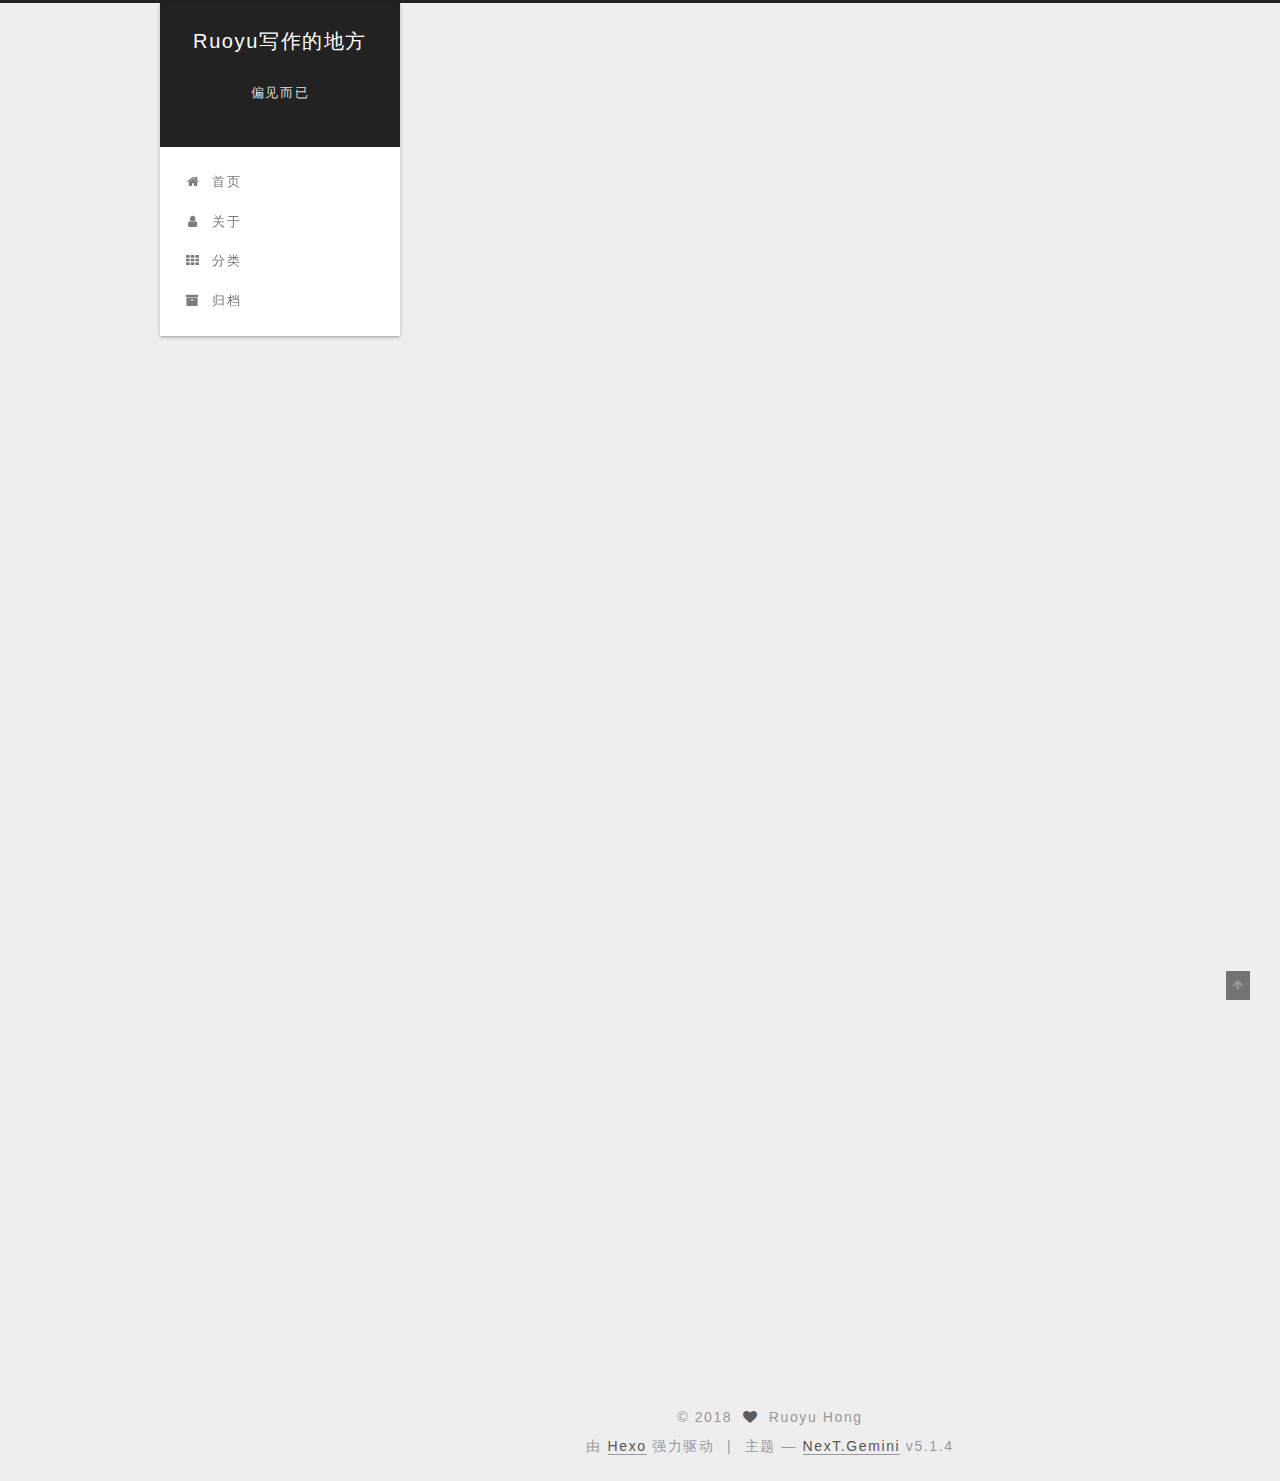
==== commit 5247313b: "Site updated: 2018-03-01 14:16:06" ====
--- a/index.html
+++ b/index.html
@@ -73,6 +73,8 @@
 
 
 
+
+  <link rel="alternate" href="/atom.xml" title="Ruoyu写作的地方" type="application/atom+xml" />
 
 
 
@@ -252,7 +254,7 @@
   
   
   <div class="post-block">
-    <link itemprop="mainEntityOfPage" href="http://willhongry.github.io/2018/02/27/2017/">
+    <link itemprop="mainEntityOfPage" href="http://willhongry.github.io/2018/03/01/当我们在说摆烂的时候，我们在说什么/">
 
     <span hidden itemprop="author" itemscope itemtype="http://schema.org/Person">
       <meta itemprop="name" content="Ruoyu Hong">
@@ -271,7 +273,7 @@
         
           <h1 class="post-title" itemprop="name headline">
                 
-                <a class="post-title-link" href="/2018/02/27/2017/" itemprop="url">2017，个人小结</a></h1>
+                <a class="post-title-link" href="/2018/03/01/当我们在说摆烂的时候，我们在说什么/" itemprop="url">当我们在说摆烂的时候，我们在说什么</a></h1>
         
 
         <div class="post-meta">
@@ -283,8 +285,8 @@
               
                 <span class="post-meta-item-text">发表于</span>
               
-              <time title="创建于" itemprop="dateCreated datePublished" datetime="2018-02-27T22:26:15+08:00">
-                2018-02-27
+              <time title="创建于" itemprop="dateCreated datePublished" datetime="2018-03-01T14:00:26+08:00">
+                2018-03-01
               </time>
             
 
@@ -293,6 +295,28 @@
             
           </span>
 
+          
+            <span class="post-category" >
+            
+              <span class="post-meta-divider">|</span>
+            
+              <span class="post-meta-item-icon">
+                <i class="fa fa-folder-o"></i>
+              </span>
+              
+                <span class="post-meta-item-text">分类于</span>
+              
+              
+                <span itemprop="about" itemscope itemtype="http://schema.org/Thing">
+                  <a href="/categories/球评/" itemprop="url" rel="index">
+                    <span itemprop="name">球评</span>
+                  </a>
+                </span>
+
+                
+                
+              
+            </span>
           
 
           
@@ -322,59 +346,16 @@
 
       
         
-          
-            <blockquote>
-<p>相较于流水账式的年度小结，分门别类的个人年度最佳更符合我的胃口，毕竟流水账式的年度总结最后总会停止在对过往失败岁月的反复纠缠之中。生活还是得朝前看。</p>
+          <blockquote>
+<p>其实不能叫做摆烂，应该叫做，相信过程或者保持比赛竞争力的同时输球。</p>
 </blockquote>
-<p>个人总结这类的东西，每一年的开始都应该参与一下，距离上一次正儿八经写点年度回顾应该说是已经过去了两年了，本来保持的较为有序的习惯，也随着豆瓣这个网站的没落而有了停止的趋势了，所以说，写东西这样的事情，还是不能太依靠网络编辑器。<del>毕竟在电脑上写作的时候，更多时间是在找写作的工具而不是写。</del> 年度回顾有很多的形式，我更喜欢的是总结一下过去一年间个人觉得值得<strong>看，听，读，说，买，玩</strong>的东西，列个第一二三这样。并不希望说挣个高低排个座次，也只是记录一下当下自我意识中倾向与喜爱的那个部分罢了。</p>
-<hr>
-<h3 id="电影"><a href="#电影" class="headerlink" title="电影"></a>电影</h3><p>截至去年，根据豆瓣的统计，我的观影数量已经连续5年持续下滑。自从心血来潮花费一个周末搞清楚啥<strong>DLNA、SAMBA</strong>，并利用迅雷下载宝以及乐视电视<del>（俩倒闭公司！）</del>组建起了盗版观影一条龙以后，基本上要看个电影都跑去电影院了。这一年间去电影院观影的最大改变就是从只要有 Imax 3D 就只看 Imax 3D，到了更加喜欢小影厅。而这样的变化离不开一个男人：汉斯 · 季默 (Hans Zimmer)。</p>
-<blockquote>
-<p>汉斯 · 季默是一位著名的音乐家、电影配乐作曲家。1993 年因为动画电影《狮子王》制作配乐，而获得奥斯卡最佳原创音乐奖。</p>
-</blockquote>
-<p>我是在较短间隔下在电影院小厅看完了汉斯 · 季默配乐的<strong>敦刻尔克</strong>和<strong>银翼杀手2049</strong>，这两部电影可以说是过去一年最为推荐的电影了，相较之下，银翼杀手更为突出。</p>
-<p>不知是配乐需要还是导演爱好，这两部电影中都多次出现了大段无对白的长镜头。早年间豆瓣影评中，凡是出现长镜头较多，尤其是一镜到底的电影，吹捧的不计其数，然而我始终容易在这种镜头中陷入睡眠。直到这两部电影，在小厅音响更为集中的情况下，有配乐填充的长镜头以及无对白镜头，更加的能够使人深入到电影所要抒发的情感之中，或是作为接下情节的铺垫，或是留有空白回味，总之就是起到了承上启下的效果。这也是在很长一段观影后，除了剧情本身，对电影艺术的再一种发现。</p>
-<p>而后再在影院或者家中看片的时候，不自觉的对配乐也有了些许解读，听到觉得恰当时，也会有别样的欣喜。与此同时，回想到每次众人说到<strong>银河护卫队</strong>时，会提及其配乐选择的优秀，不过我在Imax厅看的过程中，总感觉无法抓准配乐，屏幕太大了，把握不住吧。说不定是小厅观影才能有对电影更加全面的解读。</p>
-<p><img src="http://p4qokthzf.bkt.clouddn.com/image/180226/hCG7gjG4JG.jpg?imageslim" alt="银翼杀手"></p>
-<p>具体到<strong>银翼杀手</strong>这个电影，我喜欢这部电影的理由，首先是其在过了这么多年以后对上一集内容的保有与延续，看看<strong>普罗米修斯</strong>，能在三五年里面记得上一部拍的是啥我觉得对于广大电影人来说已经是强人所难了。再就是推陈出新了，从头到尾对于关键节点悬念的保持，我觉得非常的到位。可能有些人会觉得整个故事的推进显得有些慢，看惯了<em>唰唰唰</em> 的电影以后，对于这样每个镜头上来先停顿半秒的不太感冒。正是这种停顿，与<strong>高斯林</strong>的面无表情相配合，才有一种废弃城市和过度机械化的感觉，也给到了反抗所需要的基础。在此之上，<strong>银翼杀手</strong>还对<strong>赛博朋克</strong>做了很好的视觉表现，毕竟其参考的原著<strong>仿生人会梦见电子羊吗</strong>可以说是<strong>赛博朋克</strong>的主要倡导者。</p>
-<blockquote>
-<p>赛博朋克（英语：cyberpunk，是 cybernetics 与 punk 的结合词），是科幻小说的一个分支，以计算机或信息技术为主题。现在赛博朋克的情节通常围绕骇客、人工智能及大型企业之间的矛盾而展开，背景设在不远的将来的一个反乌托邦地球，而不像早期科幻（如太空歌剧）时空背景多在遥远未来的外太空殖民地。</p>
-</blockquote>
-<hr>
-<h3 id="音乐"><a href="#音乐" class="headerlink" title="音乐"></a>音乐</h3><p>与其说来说点音乐，不如说是对听这件事的重新认识，听播客三年以来，第一次大规模的铺开以外文为主，一开始总想着听些个寓教于乐的知识型播客，结果最后听得全是些个体育类的播客，篮球为主，橄榄球为辅，我也是深受北美体育毒害了看来。其实听音乐这件事有停了一段时间，在失去了 iPod classic 以及 mx985 以后，再次投入人民币在听这件事上而不是使用手机，总觉得有那么点浪费钱。直到突然发现以前苦苦找源下载的音乐大部分都能从国内 app 上下载还是高码率以后，音乐的激情又重新出现。</p>
-<p>就音乐口味来说，我比较偏好 indie rock，女声爵士，swing 爵士也都算是心头好。虽说每年都在说整个乐坛在不断萎缩，好作品越来越少，单就每年的 indie rock 专辑也够我听好一阵子了。不过，今年最大的惊喜来自于，<strong>Moses Sumney</strong>的<strong>Aromanticism</strong>这张专辑。</p>
-<p>其实从2015年<strong>Kendrick Lamar</strong>的<strong>To Pimp a Butterfly</strong>开始，<strong>funk</strong>、<strong>soul</strong>的回归，以及其与其他歌曲形式的融合带给了我很多冲击，<strong>David Bowie</strong>也随后拿出了<strong>Blackstar</strong>，其实这时候我还不知道这两张专辑是否预示着更多更新的音乐未来，直到<strong>Aromanticism</strong>。</p>
-<p>从专辑标题开始，在一个歌曲之中反反复复就是你爱我你不爱我，爱情突出被需求的当下，公然写上不恋爱，或者说没有能力恋爱，再配合整张专辑中歌曲的氛围，无疑，<strong>Moses Sumney</strong>在透露着自己的孤独与破碎。他可以用一首歌，反复的吟唱 <em>我不是在试着想和你上床／我只是想在我的车里与你温存</em>。这样的谨慎，以至于痛苦。黑人音乐似乎永远也逃离不了种族以及宗教。而专辑之中与其他黑人不同的是其中那种虚无主义的氛围，使夹杂在其中的寻求存在却仿佛无力回天，更多的则是对于当下困境的被动接受。</p>
-<p><img src="http://p4qokthzf.bkt.clouddn.com/image/180226/c1GhD39mg8.png?imageslim" alt="mark"></p>
-<blockquote>
-<p>Moses Sumney: ‘I have an obsession with loneliness, singledom, isolation’</p>
-</blockquote>
-<p>整个专辑化繁为简，却在简单配器的基础上利用自身的和声带来了饱满，妖娆。利用了不同流派的编曲以及处理，殊途同归，回到了氛围之中。这才是他的第一张专辑，难以想象之后的道路。上一个对我来说带来如此之多的首张专辑还是靠着词的<strong>The National</strong>了。话说回来，对于这么丧的专辑却这么喜爱，我觉得我对待生活需要更加积极了。</p>
-<hr>
-<h3 id="买买买"><a href="#买买买" class="headerlink" title="买买买"></a>买买买</h3><p>就买买买这件事，steam让我再次充分认识到了，为什么女人衣柜里永远都缺一件衣服。steam打折时，看到绿色符号然后就买的冲动，完全不弱于任何打折季，愤怒人群对于各自喜爱物品的最后冲锋。早些年间，淘宝双十一还不存在的时候，<strong>银泰周年庆满就减活动</strong>中疯狂的人群，在我幼小心灵中就留下了深刻印记，<strong>冲动是魔鬼</strong>。</p>
-<p>然而，去年买的最值得东西，肯定属于<del>用了一年以后还能涨价的台式机</del><strong>Nintendo Switch</strong>，没有任何疑问，任天堂就是世界的主宰。</p>
-<p><img src="http://p4qokthzf.bkt.clouddn.com/image/180226/4E82c1ecJB.png?imageslim" alt="mark"></p>
-<p>至于再具体的原因，我想用一位日本玩家在亚马逊上对<strong>塞尔达传说</strong>的评价来说明问题，他写的实在是太好了。</p>
-<p>投稿者 <a href="https://www.amazon.co.jp/gp/pdp/profile/A3KDV3KV9TVEL7/ref=cm_cr_arp_d_pdp?ie=UTF8" target="_blank" rel="noopener">Amazon カスタマー</a> 2017 年 5 月 4 日</p>
-<blockquote>
-<p>我是一个被称为上班族的社会人。一个被早晚高峰的拥挤吞没，天天向客人上司不断鞠躬，被强行安排培育新人等繁杂工作连续好几天加班的普通上班族。</p>
-<p>看着通勤途中车窗中闪过的不知道名字的山，时不时会有一股无名火涌上心头。浑浑噩噩的回到家连吃晚饭的力气也没有，只是喝点小酒就匆匆睡去。有了休息时间也不想去玩游戏，感觉有时间不去婚介或者研修会，就会心里发毛。</p>
-<p>时不时也会思考自己为什么要活着。</p>
-<p>那天，家里的酒喝完了，去买酒的时候看到店里在卖 Switch。</p>
-<p>回忆起还是孩子的时候，我痴迷于马里奥 64，可朋友却说：“马里奥好土鳖啊，现在是 PS 的时代了!” 我当时特害羞，也不想被朋友讨厌，就回答说：“的确马里奥已经过时了啊！” 在那个时代 FF7 的美丽画面和用 PS 听 CD 带来的冲击，可能是现在孩子无法体会的。</p>
-<p>当时为什么会顺手就把 Switch 买了，到现在我也没想明白。只是一只手拿着啤酒，怀着不好玩就直接卖掉的心情买了 Switch 和赛尔达传说。</p>
-<p>昨天，是上班的日子，透过电车的车窗又看见了那座不知名的山，突然脑中闪过了 “那山能爬” 的念头，那个瞬间，泪水夺眶而出止也止不住。</p>
-<p>肯定旁边同年代的上班族会想 “这货傻了吧”。</p>
-<p>我想把《塞尔达传说：荒野之息》推荐给那些痛恨被时间追赶, 痛恨在生活中夹缝求生，却依然拼搏在路上的上班族伙伴们。</p>
-<p>不要觉得他只是一个游戏。我们出生在游戏的黄金年代。还记得在家人面前学马里奥顶砖块的跳跃姿势吗？还记得和小伙伴们一起玩马车和大乱斗的时光吗？还记得和朋友讨论超时空之轮和 FF7 攻略的过程吗？</p>
-<p>现在才明白。小时候我在生日和圣诞节向父母讨要那些贵的吓人的主机和游戏，父母虽然嘴上要唠叨几句，但最后都还是为了我，拿出自己辛苦挣到的钱给我买那些昂贵的游戏。自己在生活中拼命努力却也没有发觉的事，却在游戏中体会到了。一定要更孝顺父母才行。</p>
-<p>这作塞尔达让我想起了早已遗忘的 “挑战和报酬”。体验在没有地图的世界里自由探索，体验惊心动魄的冒险。</p>
-<p><strong>同龄的我们在为了明天的道路上一天天的虚弱，但不要对人生失望。在那个地方，有我们所期待的冒险。</strong></p>
-</blockquote>
-<hr>
-<p>2018年还是来了，有更多更多的挑战在眼前。<strong>加油！</strong></p>
-
-          
+          <!--noindex-->
+          <div class="post-button text-center">
+            <a class="btn" href="/2018/03/01/当我们在说摆烂的时候，我们在说什么/#more" rel="contents">
+              阅读全文 &raquo;
+            </a>
+          </div>
+          <!--/noindex-->
         
       
     </div>
@@ -421,7 +402,7 @@
   
   
   <div class="post-block">
-    <link itemprop="mainEntityOfPage" href="http://willhongry.github.io/2018/02/27/hello-world/">
+    <link itemprop="mainEntityOfPage" href="http://willhongry.github.io/2018/02/27/2017/">
 
     <span hidden itemprop="author" itemscope itemtype="http://schema.org/Person">
       <meta itemprop="name" content="Ruoyu Hong">
@@ -440,7 +421,7 @@
         
           <h1 class="post-title" itemprop="name headline">
                 
-                <a class="post-title-link" href="/2018/02/27/hello-world/" itemprop="url">Hello World</a></h1>
+                <a class="post-title-link" href="/2018/02/27/2017/" itemprop="url">2017，个人小结</a></h1>
         
 
         <div class="post-meta">
@@ -452,6 +433,154 @@
               
                 <span class="post-meta-item-text">发表于</span>
               
+              <time title="创建于" itemprop="dateCreated datePublished" datetime="2018-02-27T22:26:15+08:00">
+                2018-02-27
+              </time>
+            
+
+            
+
+            
+          </span>
+
+          
+            <span class="post-category" >
+            
+              <span class="post-meta-divider">|</span>
+            
+              <span class="post-meta-item-icon">
+                <i class="fa fa-folder-o"></i>
+              </span>
+              
+                <span class="post-meta-item-text">分类于</span>
+              
+              
+                <span itemprop="about" itemscope itemtype="http://schema.org/Thing">
+                  <a href="/categories/小结/" itemprop="url" rel="index">
+                    <span itemprop="name">小结</span>
+                  </a>
+                </span>
+
+                
+                
+              
+            </span>
+          
+
+          
+            
+          
+
+          
+          
+
+          
+
+          
+
+          
+
+        </div>
+      </header>
+    
+
+    
+    
+    
+    <div class="post-body" itemprop="articleBody">
+
+      
+      
+
+      
+        
+          <blockquote>
+<p>相较于流水账式的年度小结，分门别类的个人年度最佳更符合我的胃口，毕竟流水账式的年度总结最后总会停止在对过往失败岁月的反复纠缠之中。生活还是得朝前看。</p>
+</blockquote>
+          <!--noindex-->
+          <div class="post-button text-center">
+            <a class="btn" href="/2018/02/27/2017/#more" rel="contents">
+              阅读全文 &raquo;
+            </a>
+          </div>
+          <!--/noindex-->
+        
+      
+    </div>
+    
+    
+    
+
+    
+
+    
+
+    
+
+    <footer class="post-footer">
+      
+
+      
+
+      
+
+      
+      
+        <div class="post-eof"></div>
+      
+    </footer>
+  </div>
+  
+  
+  
+  </article>
+
+
+    
+      
+
+  
+
+  
+  
+  
+
+  <article class="post post-type-normal" itemscope itemtype="http://schema.org/Article">
+  
+  
+  
+  <div class="post-block">
+    <link itemprop="mainEntityOfPage" href="http://willhongry.github.io/2018/02/27/hello-world/">
+
+    <span hidden itemprop="author" itemscope itemtype="http://schema.org/Person">
+      <meta itemprop="name" content="Ruoyu Hong">
+      <meta itemprop="description" content="">
+      <meta itemprop="image" content="/images/avatar.gif">
+    </span>
+
+    <span hidden itemprop="publisher" itemscope itemtype="http://schema.org/Organization">
+      <meta itemprop="name" content="Ruoyu写作的地方">
+    </span>
+
+    
+      <header class="post-header">
+
+        
+        
+          <h1 class="post-title" itemprop="name headline">
+                
+                <a class="post-title-link" href="/2018/02/27/hello-world/" itemprop="url">Hello World</a></h1>
+        
+
+        <div class="post-meta">
+          <span class="post-time">
+            
+              <span class="post-meta-item-icon">
+                <i class="fa fa-calendar-o"></i>
+              </span>
+              
+                <span class="post-meta-item-text">发表于</span>
+              
               <time title="创建于" itemprop="dateCreated datePublished" datetime="2018-02-27T21:10:15+08:00">
                 2018-02-27
               </time>
@@ -491,18 +620,14 @@
 
       
         
-          
-            <p>Welcome to <a href="https://hexo.io/" target="_blank" rel="noopener">Hexo</a>! This is your very first post. Check <a href="https://hexo.io/docs/" target="_blank" rel="noopener">documentation</a> for more info. If you get any problems when using Hexo, you can find the answer in <a href="https://hexo.io/docs/troubleshooting.html" target="_blank" rel="noopener">troubleshooting</a> or you can ask me on <a href="https://github.com/hexojs/hexo/issues" target="_blank" rel="noopener">GitHub</a>.</p>
-<h2 id="Quick-Start"><a href="#Quick-Start" class="headerlink" title="Quick Start"></a>Quick Start</h2><h3 id="Create-a-new-post"><a href="#Create-a-new-post" class="headerlink" title="Create a new post"></a>Create a new post</h3><figure class="highlight bash"><table><tr><td class="gutter"><pre><span class="line">1</span><br></pre></td><td class="code"><pre><span class="line">$ hexo new <span class="string">"My New Post"</span></span><br></pre></td></tr></table></figure>
-<p>More info: <a href="https://hexo.io/docs/writing.html" target="_blank" rel="noopener">Writing</a></p>
-<h3 id="Run-server"><a href="#Run-server" class="headerlink" title="Run server"></a>Run server</h3><figure class="highlight bash"><table><tr><td class="gutter"><pre><span class="line">1</span><br></pre></td><td class="code"><pre><span class="line">$ hexo server</span><br></pre></td></tr></table></figure>
-<p>More info: <a href="https://hexo.io/docs/server.html" target="_blank" rel="noopener">Server</a></p>
-<h3 id="Generate-static-files"><a href="#Generate-static-files" class="headerlink" title="Generate static files"></a>Generate static files</h3><figure class="highlight bash"><table><tr><td class="gutter"><pre><span class="line">1</span><br></pre></td><td class="code"><pre><span class="line">$ hexo generate</span><br></pre></td></tr></table></figure>
-<p>More info: <a href="https://hexo.io/docs/generating.html" target="_blank" rel="noopener">Generating</a></p>
-<h3 id="Deploy-to-remote-sites"><a href="#Deploy-to-remote-sites" class="headerlink" title="Deploy to remote sites"></a>Deploy to remote sites</h3><figure class="highlight bash"><table><tr><td class="gutter"><pre><span class="line">1</span><br></pre></td><td class="code"><pre><span class="line">$ hexo deploy</span><br></pre></td></tr></table></figure>
-<p>More info: <a href="https://hexo.io/docs/deployment.html" target="_blank" rel="noopener">Deployment</a></p>
-
-          
+          <p>Welcome to <a href="https://hexo.io/" target="_blank" rel="noopener">Hexo</a>! This is your very first post. Check <a href="https://hexo.io/docs/" target="_blank" rel="noopener">documentation</a> for more info. If you get any problems when using Hexo, you can find the answer in <a href="https://hexo.io/docs/troubleshooting.html" target="_blank" rel="noopener">troubleshooting</a> or you can ask me on <a href="https://github.com/hexojs/hexo/issues" target="_blank" rel="noopener">GitHub</a>.</p>
+          <!--noindex-->
+          <div class="post-button text-center">
+            <a class="btn" href="/2018/02/27/hello-world/#more" rel="contents">
+              阅读全文 &raquo;
+            </a>
+          </div>
+          <!--/noindex-->
         
       
     </div>
@@ -582,20 +707,29 @@
               
                 <a href="/archives/">
               
-                  <span class="site-state-item-count">2</span>
+                  <span class="site-state-item-count">3</span>
                   <span class="site-state-item-name">日志</span>
                 </a>
               </div>
             
 
             
+              
+              
+              <div class="site-state-item site-state-categories">
+                <a href="/categories/index.html">
+                  <span class="site-state-item-count">2</span>
+                  <span class="site-state-item-name">分类</span>
+                </a>
+              </div>
+            
 
             
               
               
               <div class="site-state-item site-state-tags">
                 <a href="/tags/index.html">
-                  <span class="site-state-item-count">1</span>
+                  <span class="site-state-item-count">2</span>
                   <span class="site-state-item-name">标签</span>
                 </a>
               </div>
@@ -603,6 +737,13 @@
 
           </nav>
 
+          
+            <div class="feed-link motion-element">
+              <a href="/atom.xml" rel="alternate">
+                <i class="fa fa-rss"></i>
+                RSS
+              </a>
+            </div>
           
 
           
@@ -634,7 +775,7 @@
       <div class="footer-inner">
         <div class="copyright">&copy; <span itemprop="copyrightYear">2018</span>
   <span class="with-love">
-    <i class="fa fa-user"></i>
+    <i class="fa fa-heart"></i>
   </span>
   <span class="author" itemprop="copyrightHolder">Ruoyu Hong</span>
 
--- a/css/main.css
+++ b/css/main.css
@@ -1823,7 +1823,7 @@
   width: 4px;
   height: 4px;
   border-radius: 50%;
-  background: #da0501;
+  background: #6c70ba;
 }
 .links-of-blogroll {
   font-size: 13px;
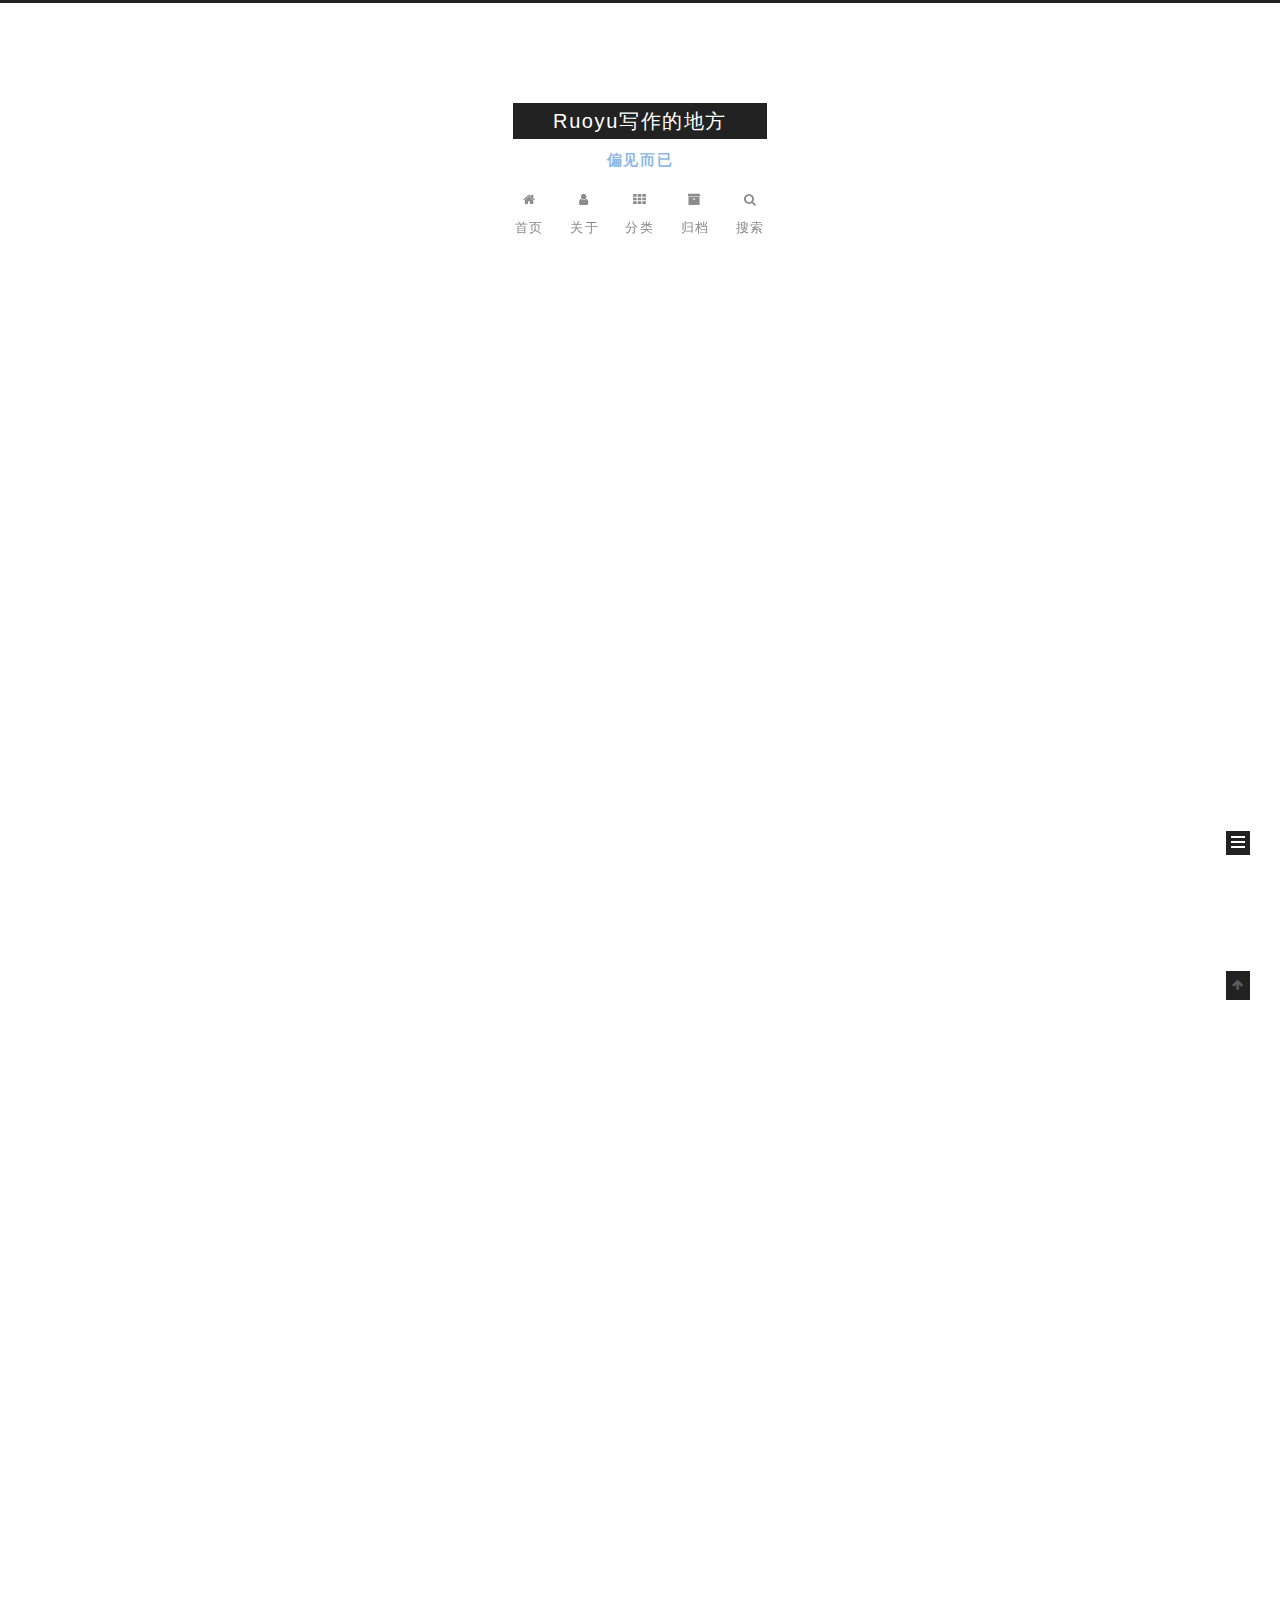
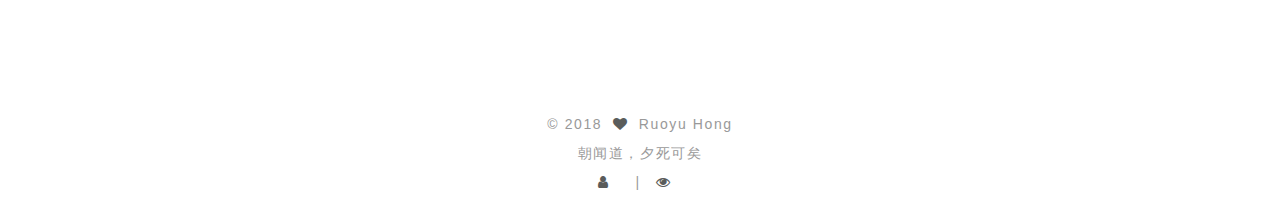
==== commit e71a4817: "Site updated: 2018-03-02 11:30:37" ====
--- a/index.html
+++ b/index.html
@@ -5,7 +5,7 @@
   
 
 
-<html class="theme-next gemini use-motion" lang="zh-Hans">
+<html class="theme-next muse use-motion" lang="zh-Hans">
 <head>
   <meta charset="UTF-8"/>
 <meta http-equiv="X-UA-Compatible" content="IE=edge" />
@@ -98,7 +98,7 @@
   var NexT = window.NexT || {};
   var CONFIG = {
     root: '/',
-    scheme: 'Gemini',
+    scheme: 'Muse',
     version: '5.1.4',
     sidebar: {"position":"left","display":"post","offset":12,"b2t":false,"scrollpercent":false,"onmobile":false},
     fancybox: true,
@@ -162,7 +162,7 @@
       </a>
     </div>
       
-        <p class="site-subtitle">偏见而已</p>
+        <h1 class="site-subtitle" itemprop="description">偏见而已</h1>
       
   </div>
 
@@ -223,9 +223,43 @@
       
 
       
+        <li class="menu-item menu-item-search">
+          
+            <a href="javascript:;" class="popup-trigger">
+          
+            
+              <i class="menu-item-icon fa fa-search fa-fw"></i> <br />
+            
+            搜索
+          </a>
+        </li>
+      
     </ul>
   
 
+  
+    <div class="site-search">
+      
+  <div class="popup search-popup local-search-popup">
+  <div class="local-search-header clearfix">
+    <span class="search-icon">
+      <i class="fa fa-search"></i>
+    </span>
+    <span class="popup-btn-close">
+      <i class="fa fa-times-circle"></i>
+    </span>
+    <div class="local-search-input-wrapper">
+      <input autocomplete="off"
+             placeholder="搜索..." spellcheck="false"
+             type="text" id="local-search-input">
+    </div>
+  </div>
+  <div id="local-search-result"></div>
+</div>
+
+
+
+    </div>
   
 </nav>
 
@@ -271,9 +305,9 @@
 
         
         
-          <h1 class="post-title" itemprop="name headline">
-                
-                <a class="post-title-link" href="/2018/03/01/当我们在说摆烂的时候，我们在说什么/" itemprop="url">当我们在说摆烂的时候，我们在说什么</a></h1>
+          <h2 class="post-title" itemprop="name headline">
+                
+                <a class="post-title-link" href="/2018/03/01/当我们在说摆烂的时候，我们在说什么/" itemprop="url">当我们在说摆烂的时候，我们在说什么</a></h2>
         
 
         <div class="post-meta">
@@ -329,6 +363,37 @@
           
 
           
+            <div class="post-wordcount">
+              
+                
+                <span class="post-meta-item-icon">
+                  <i class="fa fa-file-word-o"></i>
+                </span>
+                
+                  <span class="post-meta-item-text">字数统计&#58;</span>
+                
+                <span title="字数统计">
+                  2,031
+                </span>
+              
+
+              
+                <span class="post-meta-divider">|</span>
+              
+
+              
+                <span class="post-meta-item-icon">
+                  <i class="fa fa-clock-o"></i>
+                </span>
+                
+                  <span class="post-meta-item-text">阅读时长 &asymp;</span>
+                
+                <span title="阅读时长">
+                  7
+                </span>
+              
+            </div>
+          
 
           
 
@@ -351,7 +416,7 @@
 </blockquote>
           <!--noindex-->
           <div class="post-button text-center">
-            <a class="btn" href="/2018/03/01/当我们在说摆烂的时候，我们在说什么/#more" rel="contents">
+            <a class="btn" href="/2018/03/01/当我们在说摆烂的时候，我们在说什么/" rel="contents">
               阅读全文 &raquo;
             </a>
           </div>
@@ -419,9 +484,9 @@
 
         
         
-          <h1 class="post-title" itemprop="name headline">
-                
-                <a class="post-title-link" href="/2018/02/27/2017/" itemprop="url">2017，个人小结</a></h1>
+          <h2 class="post-title" itemprop="name headline">
+                
+                <a class="post-title-link" href="/2018/02/27/2017/" itemprop="url">2017，个人小结</a></h2>
         
 
         <div class="post-meta">
@@ -477,6 +542,37 @@
           
 
           
+            <div class="post-wordcount">
+              
+                
+                <span class="post-meta-item-icon">
+                  <i class="fa fa-file-word-o"></i>
+                </span>
+                
+                  <span class="post-meta-item-text">字数统计&#58;</span>
+                
+                <span title="字数统计">
+                  3,000
+                </span>
+              
+
+              
+                <span class="post-meta-divider">|</span>
+              
+
+              
+                <span class="post-meta-item-icon">
+                  <i class="fa fa-clock-o"></i>
+                </span>
+                
+                  <span class="post-meta-item-text">阅读时长 &asymp;</span>
+                
+                <span title="阅读时长">
+                  10
+                </span>
+              
+            </div>
+          
 
           
 
@@ -499,7 +595,7 @@
 </blockquote>
           <!--noindex-->
           <div class="post-button text-center">
-            <a class="btn" href="/2018/02/27/2017/#more" rel="contents">
+            <a class="btn" href="/2018/02/27/2017/" rel="contents">
               阅读全文 &raquo;
             </a>
           </div>
@@ -567,9 +663,9 @@
 
         
         
-          <h1 class="post-title" itemprop="name headline">
-                
-                <a class="post-title-link" href="/2018/02/27/hello-world/" itemprop="url">Hello World</a></h1>
+          <h2 class="post-title" itemprop="name headline">
+                
+                <a class="post-title-link" href="/2018/02/27/hello-world/" itemprop="url">Hello World</a></h2>
         
 
         <div class="post-meta">
@@ -603,6 +699,37 @@
           
 
           
+            <div class="post-wordcount">
+              
+                
+                <span class="post-meta-item-icon">
+                  <i class="fa fa-file-word-o"></i>
+                </span>
+                
+                  <span class="post-meta-item-text">字数统计&#58;</span>
+                
+                <span title="字数统计">
+                  78
+                </span>
+              
+
+              
+                <span class="post-meta-divider">|</span>
+              
+
+              
+                <span class="post-meta-item-icon">
+                  <i class="fa fa-clock-o"></i>
+                </span>
+                
+                  <span class="post-meta-item-text">阅读时长 &asymp;</span>
+                
+                <span title="阅读时长">
+                  1
+                </span>
+              
+            </div>
+          
 
           
 
@@ -623,7 +750,7 @@
           <p>Welcome to <a href="https://hexo.io/" target="_blank" rel="noopener">Hexo</a>! This is your very first post. Check <a href="https://hexo.io/docs/" target="_blank" rel="noopener">documentation</a> for more info. If you get any problems when using Hexo, you can find the answer in <a href="https://hexo.io/docs/troubleshooting.html" target="_blank" rel="noopener">troubleshooting</a> or you can ask me on <a href="https://github.com/hexojs/hexo/issues" target="_blank" rel="noopener">GitHub</a>.</p>
           <!--noindex-->
           <div class="post-button text-center">
-            <a class="btn" href="/2018/02/27/hello-world/#more" rel="contents">
+            <a class="btn" href="/2018/02/27/hello-world/" rel="contents">
               阅读全文 &raquo;
             </a>
           </div>
@@ -697,7 +824,7 @@
           <div class="site-author motion-element" itemprop="author" itemscope itemtype="http://schema.org/Person">
             
               <p class="site-author-name" itemprop="name">Ruoyu Hong</p>
-              <p class="site-description motion-element" itemprop="description">道生一，一生二，二生三，三生万物。</p>
+              <p class="site-description motion-element" itemprop="description"></p>
           </div>
 
           <nav class="site-state motion-element">
@@ -746,6 +873,16 @@
             </div>
           
 
+          
+            <div class="links-of-author motion-element">
+                
+                  <span class="links-of-author-item">
+                    <a href="mailto:hoanqqq@gmail.com" target="_blank" title="E-Mail">
+                      
+                        <i class="fa fa-fw fa-envelope"></i></a>
+                  </span>
+                
+            </div>
           
 
           
@@ -783,20 +920,36 @@
 </div>
 
 
-  <div class="powered-by">由 <a class="theme-link" target="_blank" href="https://hexo.io">Hexo</a> 强力驱动</div>
-
-
-
-  <span class="post-meta-divider">|</span>
-
-
-
-  <div class="theme-info">主题 &mdash; <a class="theme-link" target="_blank" href="https://github.com/iissnan/hexo-theme-next">NexT.Gemini</a> v5.1.4</div>
-
-
-
-
-        
+
+
+
+
+
+
+  <div class="footer-custom">朝闻道，夕死可矣</div>
+
+
+        
+<div class="busuanzi-count">
+  <script async src="https://dn-lbstatics.qbox.me/busuanzi/2.3/busuanzi.pure.mini.js"></script>
+
+  
+    <span class="site-uv">
+      <i class="fa fa-user"></i>
+      <span class="busuanzi-value" id="busuanzi_value_site_uv"></span>
+      
+    </span>
+  
+
+  
+    <span class="site-pv">
+      <i class="fa fa-eye"></i>
+      <span class="busuanzi-value" id="busuanzi_value_site_pv"></span>
+      
+    </span>
+  
+</div>
+
 
 
 
@@ -891,13 +1044,6 @@
   
   
 
-
-  <script type="text/javascript" src="/js/src/affix.js?v=5.1.4"></script>
-
-  <script type="text/javascript" src="/js/src/schemes/pisces.js?v=5.1.4"></script>
-
-
-
   
 
   
@@ -941,6 +1087,323 @@
 
 
   
+
+  <script type="text/javascript">
+    // Popup Window;
+    var isfetched = false;
+    var isXml = true;
+    // Search DB path;
+    var search_path = "search.xml";
+    if (search_path.length === 0) {
+      search_path = "search.xml";
+    } else if (/json$/i.test(search_path)) {
+      isXml = false;
+    }
+    var path = "/" + search_path;
+    // monitor main search box;
+
+    var onPopupClose = function (e) {
+      $('.popup').hide();
+      $('#local-search-input').val('');
+      $('.search-result-list').remove();
+      $('#no-result').remove();
+      $(".local-search-pop-overlay").remove();
+      $('body').css('overflow', '');
+    }
+
+    function proceedsearch() {
+      $("body")
+        .append('<div class="search-popup-overlay local-search-pop-overlay"></div>')
+        .css('overflow', 'hidden');
+      $('.search-popup-overlay').click(onPopupClose);
+      $('.popup').toggle();
+      var $localSearchInput = $('#local-search-input');
+      $localSearchInput.attr("autocapitalize", "none");
+      $localSearchInput.attr("autocorrect", "off");
+      $localSearchInput.focus();
+    }
+
+    // search function;
+    var searchFunc = function(path, search_id, content_id) {
+      'use strict';
+
+      // start loading animation
+      $("body")
+        .append('<div class="search-popup-overlay local-search-pop-overlay">' +
+          '<div id="search-loading-icon">' +
+          '<i class="fa fa-spinner fa-pulse fa-5x fa-fw"></i>' +
+          '</div>' +
+          '</div>')
+        .css('overflow', 'hidden');
+      $("#search-loading-icon").css('margin', '20% auto 0 auto').css('text-align', 'center');
+
+      $.ajax({
+        url: path,
+        dataType: isXml ? "xml" : "json",
+        async: true,
+        success: function(res) {
+          // get the contents from search data
+          isfetched = true;
+          $('.popup').detach().appendTo('.header-inner');
+          var datas = isXml ? $("entry", res).map(function() {
+            return {
+              title: $("title", this).text(),
+              content: $("content",this).text(),
+              url: $("url" , this).text()
+            };
+          }).get() : res;
+          var input = document.getElementById(search_id);
+          var resultContent = document.getElementById(content_id);
+          var inputEventFunction = function() {
+            var searchText = input.value.trim().toLowerCase();
+            var keywords = searchText.split(/[\s\-]+/);
+            if (keywords.length > 1) {
+              keywords.push(searchText);
+            }
+            var resultItems = [];
+            if (searchText.length > 0) {
+              // perform local searching
+              datas.forEach(function(data) {
+                var isMatch = false;
+                var hitCount = 0;
+                var searchTextCount = 0;
+                var title = data.title.trim();
+                var titleInLowerCase = title.toLowerCase();
+                var content = data.content.trim().replace(/<[^>]+>/g,"");
+                var contentInLowerCase = content.toLowerCase();
+                var articleUrl = decodeURIComponent(data.url);
+                var indexOfTitle = [];
+                var indexOfContent = [];
+                // only match articles with not empty titles
+                if(title != '') {
+                  keywords.forEach(function(keyword) {
+                    function getIndexByWord(word, text, caseSensitive) {
+                      var wordLen = word.length;
+                      if (wordLen === 0) {
+                        return [];
+                      }
+                      var startPosition = 0, position = [], index = [];
+                      if (!caseSensitive) {
+                        text = text.toLowerCase();
+                        word = word.toLowerCase();
+                      }
+                      while ((position = text.indexOf(word, startPosition)) > -1) {
+                        index.push({position: position, word: word});
+                        startPosition = position + wordLen;
+                      }
+                      return index;
+                    }
+
+                    indexOfTitle = indexOfTitle.concat(getIndexByWord(keyword, titleInLowerCase, false));
+                    indexOfContent = indexOfContent.concat(getIndexByWord(keyword, contentInLowerCase, false));
+                  });
+                  if (indexOfTitle.length > 0 || indexOfContent.length > 0) {
+                    isMatch = true;
+                    hitCount = indexOfTitle.length + indexOfContent.length;
+                  }
+                }
+
+                // show search results
+
+                if (isMatch) {
+                  // sort index by position of keyword
+
+                  [indexOfTitle, indexOfContent].forEach(function (index) {
+                    index.sort(function (itemLeft, itemRight) {
+                      if (itemRight.position !== itemLeft.position) {
+                        return itemRight.position - itemLeft.position;
+                      } else {
+                        return itemLeft.word.length - itemRight.word.length;
+                      }
+                    });
+                  });
+
+                  // merge hits into slices
+
+                  function mergeIntoSlice(text, start, end, index) {
+                    var item = index[index.length - 1];
+                    var position = item.position;
+                    var word = item.word;
+                    var hits = [];
+                    var searchTextCountInSlice = 0;
+                    while (position + word.length <= end && index.length != 0) {
+                      if (word === searchText) {
+                        searchTextCountInSlice++;
+                      }
+                      hits.push({position: position, length: word.length});
+                      var wordEnd = position + word.length;
+
+                      // move to next position of hit
+
+                      index.pop();
+                      while (index.length != 0) {
+                        item = index[index.length - 1];
+                        position = item.position;
+                        word = item.word;
+                        if (wordEnd > position) {
+                          index.pop();
+                        } else {
+                          break;
+                        }
+                      }
+                    }
+                    searchTextCount += searchTextCountInSlice;
+                    return {
+                      hits: hits,
+                      start: start,
+                      end: end,
+                      searchTextCount: searchTextCountInSlice
+                    };
+                  }
+
+                  var slicesOfTitle = [];
+                  if (indexOfTitle.length != 0) {
+                    slicesOfTitle.push(mergeIntoSlice(title, 0, title.length, indexOfTitle));
+                  }
+
+                  var slicesOfContent = [];
+                  while (indexOfContent.length != 0) {
+                    var item = indexOfContent[indexOfContent.length - 1];
+                    var position = item.position;
+                    var word = item.word;
+                    // cut out 100 characters
+                    var start = position - 20;
+                    var end = position + 80;
+                    if(start < 0){
+                      start = 0;
+                    }
+                    if (end < position + word.length) {
+                      end = position + word.length;
+                    }
+                    if(end > content.length){
+                      end = content.length;
+                    }
+                    slicesOfContent.push(mergeIntoSlice(content, start, end, indexOfContent));
+                  }
+
+                  // sort slices in content by search text's count and hits' count
+
+                  slicesOfContent.sort(function (sliceLeft, sliceRight) {
+                    if (sliceLeft.searchTextCount !== sliceRight.searchTextCount) {
+                      return sliceRight.searchTextCount - sliceLeft.searchTextCount;
+                    } else if (sliceLeft.hits.length !== sliceRight.hits.length) {
+                      return sliceRight.hits.length - sliceLeft.hits.length;
+                    } else {
+                      return sliceLeft.start - sliceRight.start;
+                    }
+                  });
+
+                  // select top N slices in content
+
+                  var upperBound = parseInt('1');
+                  if (upperBound >= 0) {
+                    slicesOfContent = slicesOfContent.slice(0, upperBound);
+                  }
+
+                  // highlight title and content
+
+                  function highlightKeyword(text, slice) {
+                    var result = '';
+                    var prevEnd = slice.start;
+                    slice.hits.forEach(function (hit) {
+                      result += text.substring(prevEnd, hit.position);
+                      var end = hit.position + hit.length;
+                      result += '<b class="search-keyword">' + text.substring(hit.position, end) + '</b>';
+                      prevEnd = end;
+                    });
+                    result += text.substring(prevEnd, slice.end);
+                    return result;
+                  }
+
+                  var resultItem = '';
+
+                  if (slicesOfTitle.length != 0) {
+                    resultItem += "<li><a href='" + articleUrl + "' class='search-result-title'>" + highlightKeyword(title, slicesOfTitle[0]) + "</a>";
+                  } else {
+                    resultItem += "<li><a href='" + articleUrl + "' class='search-result-title'>" + title + "</a>";
+                  }
+
+                  slicesOfContent.forEach(function (slice) {
+                    resultItem += "<a href='" + articleUrl + "'>" +
+                      "<p class=\"search-result\">" + highlightKeyword(content, slice) +
+                      "...</p>" + "</a>";
+                  });
+
+                  resultItem += "</li>";
+                  resultItems.push({
+                    item: resultItem,
+                    searchTextCount: searchTextCount,
+                    hitCount: hitCount,
+                    id: resultItems.length
+                  });
+                }
+              })
+            };
+            if (keywords.length === 1 && keywords[0] === "") {
+              resultContent.innerHTML = '<div id="no-result"><i class="fa fa-search fa-5x" /></div>'
+            } else if (resultItems.length === 0) {
+              resultContent.innerHTML = '<div id="no-result"><i class="fa fa-frown-o fa-5x" /></div>'
+            } else {
+              resultItems.sort(function (resultLeft, resultRight) {
+                if (resultLeft.searchTextCount !== resultRight.searchTextCount) {
+                  return resultRight.searchTextCount - resultLeft.searchTextCount;
+                } else if (resultLeft.hitCount !== resultRight.hitCount) {
+                  return resultRight.hitCount - resultLeft.hitCount;
+                } else {
+                  return resultRight.id - resultLeft.id;
+                }
+              });
+              var searchResultList = '<ul class=\"search-result-list\">';
+              resultItems.forEach(function (result) {
+                searchResultList += result.item;
+              })
+              searchResultList += "</ul>";
+              resultContent.innerHTML = searchResultList;
+            }
+          }
+
+          if ('auto' === 'auto') {
+            input.addEventListener('input', inputEventFunction);
+          } else {
+            $('.search-icon').click(inputEventFunction);
+            input.addEventListener('keypress', function (event) {
+              if (event.keyCode === 13) {
+                inputEventFunction();
+              }
+            });
+          }
+
+          // remove loading animation
+          $(".local-search-pop-overlay").remove();
+          $('body').css('overflow', '');
+
+          proceedsearch();
+        }
+      });
+    }
+
+    // handle and trigger popup window;
+    $('.popup-trigger').click(function(e) {
+      e.stopPropagation();
+      if (isfetched === false) {
+        searchFunc(path, 'local-search-input', 'local-search-result');
+      } else {
+        proceedsearch();
+      };
+    });
+
+    $('.popup-btn-close').click(onPopupClose);
+    $('.popup').click(function(e){
+      e.stopPropagation();
+    });
+    $(document).on('keyup', function (event) {
+      var shouldDismissSearchPopup = event.which === 27 &&
+        $('.search-popup').is(':visible');
+      if (shouldDismissSearchPopup) {
+        onPopupClose();
+      }
+    });
+  </script>
 
 
 
--- a/css/main.css
+++ b/css/main.css
@@ -189,7 +189,7 @@
   font-size: 14px;
   line-height: 2;
   color: #555;
-  background: #eee;
+  background: #fff;
 }
 @media (max-width: 767px) {
   body {
@@ -445,7 +445,7 @@
 .header-inner {
   margin: 0 auto;
   padding: 100px 0 70px;
-  width: calc(100% - 252px);
+  width: 700px;
 }
 @media (min-width: 1600px) {
   .container .header-inner {
@@ -457,7 +457,7 @@
 }
 .main-inner {
   margin: 0 auto;
-  width: calc(100% - 252px);
+  width: 700px;
 }
 @media (min-width: 1600px) {
   .container .main-inner {
@@ -474,7 +474,7 @@
 .footer-inner {
   box-sizing: border-box;
   margin: 20px auto;
-  width: calc(100% - 252px);
+  width: 700px;
 }
 @media (min-width: 1600px) {
   .container .footer-inner {
@@ -653,8 +653,8 @@
 @media (min-width: 992px) {
   .full-image.full-image.full-image.full-image {
     max-width: none;
-    width: 118%;
-    margin: 0 -9%;
+    width: 110%;
+    margin: 25px -5%;
   }
 }
 .blockquote-center,
@@ -940,11 +940,11 @@
   display: inline-block;
   padding: 0 20px;
   font-size: 14px;
-  color: #555;
-  background: #fff;
-  border: 2px solid #555;
+  color: #fff;
+  background: #222;
+  border: 2px solid #222;
   text-decoration: none;
-  border-radius: 2px;
+  border-radius: 0;
   transition-property: background-color;
   transition-duration: 0.2s;
   transition-timing-function: ease-in-out;
@@ -953,8 +953,8 @@
 }
 .btn:hover {
   border-color: #222;
-  color: #fff;
-  background: #222;
+  color: #222;
+  background: #fff;
 }
 .btn +.btn {
   margin: 0 0 8px 8px;
@@ -1066,7 +1066,7 @@
   width: 24px;
   background: #222;
   font-size: 12px;
-  opacity: 0.6;
+  opacity: 1;
   color: #fff;
   cursor: pointer;
   text-align: center;
@@ -1087,7 +1087,7 @@
   }
 }
 .back-to-top.back-to-top-on {
-  bottom: 30px;
+  bottom: 19px;
 }
 .header {
   background: transparent;
@@ -1136,7 +1136,7 @@
 .site-subtitle {
   margin-top: 10px;
   font-size: 13px;
-  color: #ddd;
+  color: #999;
 }
 .use-motion .brand {
   opacity: 0;
@@ -1209,8 +1209,7 @@
   transition-timing-function: ease-in-out;
   transition-delay: 0s;
 }
-.menu .menu-item a:hover,
-.menu-item-active a {
+.menu .menu-item a:hover {
   border-bottom-color: #222;
 }
 .menu .menu-item .fa {
@@ -1739,20 +1738,20 @@
   display: block;
   margin: 0 auto;
   padding: 2px;
-  max-width: 120px;
+  max-width: 96px;
   height: auto;
-  border: 1px solid #eee;
+  border: 2px solid #333;
 }
 .site-author-name {
-  margin: 0;
+  margin: 5px 0 0;
   text-align: center;
-  color: #222;
-  font-weight: 600;
+  color: #f5f5f5;
+  font-weight: normal;
 }
 .site-description {
-  margin-top: 0;
+  margin-top: 5px;
   text-align: center;
-  font-size: 13px;
+  font-size: 14px;
   color: #999;
 }
 .site-state {
@@ -1764,7 +1763,7 @@
 .site-state-item {
   display: inline-block;
   padding: 0 15px;
-  border-left: 1px solid #eee;
+  border-left: 1px solid #333;
 }
 .site-state-item:first-child {
   border-left: none;
@@ -1777,11 +1776,11 @@
   text-align: center;
   color: inherit;
   font-weight: 600;
-  font-size: 16px;
+  font-size: 18px;
 }
 .site-state-item-name {
   font-size: 13px;
-  color: #999;
+  color: inherit;
 }
 .feed-link {
   margin-top: 20px;
@@ -1823,7 +1822,7 @@
   width: 4px;
   height: 4px;
   border-radius: 50%;
-  background: #6c70ba;
+  background: #a142dd;
 }
 .links-of-blogroll {
   font-size: 13px;
@@ -1861,7 +1860,7 @@
   color: #555;
 }
 .sidebar-nav li:hover {
-  color: #fc6423;
+  color: #f5f5f5;
 }
 .page-post-detail .sidebar-nav-toc {
   padding: 0 5px;
@@ -1870,11 +1869,11 @@
   margin-left: 10px;
 }
 .sidebar-nav .sidebar-nav-active {
-  color: #fc6423;
-  border-bottom-color: #fc6423;
+  color: #87daff;
+  border-bottom-color: #87daff;
 }
 .sidebar-nav .sidebar-nav-active:hover {
-  color: #fc6423;
+  color: #87daff;
 }
 .sidebar-panel {
   display: none;
@@ -1907,12 +1906,12 @@
   transition-timing-function: ease-in-out;
   transition-delay: 0s;
   transition-property: all;
-  color: #666;
+  color: #999;
+  border-bottom-color: #555;
+}
+.post-toc ol a:hover {
+  color: #ccc;
   border-bottom-color: #ccc;
-}
-.post-toc ol a:hover {
-  color: #000;
-  border-bottom-color: #000;
 }
 .post-toc .nav-item {
   overflow: hidden;
@@ -1934,14 +1933,14 @@
   display: block;
 }
 .post-toc .nav .active > a {
-  color: #fc6423;
-  border-bottom-color: #fc6423;
+  color: #87daff;
+  border-bottom-color: #87daff;
 }
 .post-toc .nav .active-current > a {
-  color: #fc6423;
+  color: #87daff;
 }
 .post-toc .nav .active-current > a:hover {
-  color: #fc6423;
+  color: #87daff;
 }
 .footer {
   font-size: 14px;
@@ -2581,545 +2580,85 @@
   }
 }
 .page-post-detail .sidebar-toggle-line {
-  background: #fc6423;
+  background: #87daff;
 }
 .page-post-detail .comments {
   overflow: hidden;
 }
-.header {
-  position: relative;
-  margin: 0 auto;
-  width: 75%;
-}
-@media (min-width: 768px) and (max-width: 991px) {
-  .header {
-    width: auto;
-  }
-}
-@media (max-width: 767px) {
-  .header {
-    width: auto;
-  }
-}
-.header-inner {
-  position: absolute;
-  top: 0;
-  overflow: hidden;
-  padding: 0;
-  width: 240px;
-  background: #fff;
-  box-shadow: 0 2px 2px 0 rgba(0,0,0,0.12), 0 3px 1px -2px rgba(0,0,0,0.06), 0 1px 5px 0 rgba(0,0,0,0.12);
-  border-radius: initial;
-}
-@media (min-width: 1600px) {
-  .container .header-inner {
-    width: 240px;
-  }
-}
-@media (min-width: 768px) and (max-width: 991px) {
-  .header-inner {
-    position: relative;
-    width: auto;
-    border-radius: initial;
-  }
-}
-@media (max-width: 767px) {
-  .header-inner {
-    position: relative;
-    width: auto;
-    border-radius: initial;
-  }
-}
-.main:before,
-.main:after {
-  content: " ";
-  display: table;
-}
-.main:after {
-  clear: both;
-}
-@media (min-width: 768px) and (max-width: 991px) {
-  .main {
-    padding-bottom: 100px;
-  }
-}
-@media (max-width: 767px) {
-  .main {
-    padding-bottom: 100px;
-  }
-}
-.container .main-inner {
-  width: 75%;
-}
-@media (min-width: 768px) and (max-width: 991px) {
-  .container .main-inner {
-    width: auto;
-  }
-}
-@media (max-width: 767px) {
-  .container .main-inner {
-    width: auto;
-  }
-}
-.content-wrap {
-  float: right;
-  box-sizing: border-box;
-  padding: 40px;
-  width: calc(100% - 252px);
-  background: #fff;
-  min-height: 700px;
-  box-shadow: 0 2px 2px 0 rgba(0,0,0,0.12), 0 3px 1px -2px rgba(0,0,0,0.06), 0 1px 5px 0 rgba(0,0,0,0.12);
-  border-radius: initial;
-}
-@media (min-width: 768px) and (max-width: 991px) {
-  .content-wrap {
-    width: 100%;
-    padding: 20px;
-    border-radius: initial;
-  }
-}
-@media (max-width: 767px) {
-  .content-wrap {
-    width: 100%;
-    padding: 20px;
-    min-height: auto;
-    border-radius: initial;
-  }
-}
-.sidebar {
-  position: static;
-  float: left;
-  margin-top: 300px;
-  width: 240px;
-  background: #eee;
-  box-shadow: none;
-}
-@media (min-width: 768px) and (max-width: 991px) {
-  .sidebar {
-    display: none;
-  }
-}
-@media (max-width: 767px) {
-  .sidebar {
-    display: none;
-  }
-}
-.sidebar-toggle {
-  display: none;
-}
-.footer-inner {
-  width: 75%;
-  padding-left: 260px;
-}
-@media (min-width: 768px) and (max-width: 991px) {
+@media (max-width: 767px) {
+  .header-inner,
+  .container .main-inner,
   .footer-inner {
     width: auto;
-    padding-left: 0 !important;
-    padding-right: 0 !important;
-  }
-}
-@media (max-width: 767px) {
-  .footer-inner {
-    width: auto;
-    padding-left: 0 !important;
-    padding-right: 0 !important;
-  }
-}
-.sidebar-position-right .header-inner {
-  right: 0;
-}
-.sidebar-position-right .content-wrap {
-  float: left;
-}
-.sidebar-position-right .sidebar {
-  float: right;
-}
-.sidebar-position-right .footer-inner {
-  padding-left: 0;
-  padding-right: 260px;
-}
-.site-brand-wrapper {
-  position: relative;
-}
-.site-meta {
-  padding: 20px 0;
-  color: #fff;
-  background: #222;
-}
-@media (min-width: 768px) and (max-width: 991px) {
-  .site-meta {
-    box-shadow: 0 0 16px rgba(0,0,0,0.5);
-  }
-}
-@media (max-width: 767px) {
-  .site-meta {
-    box-shadow: 0 0 16px rgba(0,0,0,0.5);
-  }
-}
-.brand {
-  padding: 0;
+  }
+}
+embed {
+  display: block;
+  margin: 0px auto 25px auto;
+}
+.custom-logo .site-meta-headline {
+  text-align: center;
+}
+.custom-logo .brand {
   background: none;
 }
-.brand:hover {
-  color: #fff;
-}
-.site-subtitle {
-  margin: 10px 10px 0;
-  font-weight: initial;
+.custom-logo .site-title {
+  margin: 10px auto 0;
+  font-size: 24px;
+  color: #222;
+}
+.custom-logo .site-title a {
+  border: none;
+}
+.custom-logo-image {
+  margin: 0 auto;
+  padding: 5px;
+  max-width: 150px;
+  background: #fff;
+}
+@media (max-width: 767px) {
+  .site-nav {
+    position: absolute;
+    left: 0;
+    top: 52px;
+    margin: 0;
+    width: 100%;
+    padding: 0;
+    background: #fff;
+    border-bottom: 1px solid #ddd;
+    z-index: 1030;
+  }
+}
+@media (max-width: 767px) {
+  .menu {
+    text-align: left;
+  }
+}
+@media (max-width: 767px) {
+  .menu .menu-item {
+    display: block;
+    margin: 0 10px;
+    vertical-align: top;
+  }
+}
+@media (max-width: 767px) {
+  .menu .menu-item br {
+    display: none;
+  }
+}
+@media (max-width: 767px) {
+  .menu .menu-item a {
+    padding: 5px 10px;
+  }
+}
+.menu .menu-item .fa {
+  margin-right: 0;
 }
 .site-search form {
   display: none;
 }
-.site-nav {
-  border-top: none;
-}
-@media (min-width: 768px) and (max-width: 991px) {
-  .site-nav {
-    display: none !important;
-  }
-}
-@media (min-width: 768px) and (max-width: 991px) {
-  .site-nav-on {
-    display: block !important;
-  }
-}
-.menu .menu-item {
-  display: block;
-  margin: 0;
-}
-.menu .menu-item a {
-  position: relative;
-  box-sizing: border-box;
-  padding: 5px 20px;
-  text-align: left;
-  line-height: inherit;
-  transition-property: background-color;
-  transition-duration: 0.2s;
-  transition-timing-function: ease-in-out;
-  transition-delay: 0s;
-}
-.menu .menu-item a:hover,
-.menu-item-active a {
-  background: #f9f9f9;
-  border-bottom-color: #fff;
-}
-.menu .menu-item br {
-  display: none;
-}
-.menu-item-active a:after {
-  content: " ";
-  position: absolute;
-  top: 50%;
-  margin-top: -3px;
-  right: 15px;
-  width: 6px;
-  height: 6px;
-  border-radius: 50%;
-  background-color: #bbb;
-}
-.btn-bar {
-  background-color: #fff;
-}
-.site-nav-toggle {
-  left: 20px;
-  top: 50%;
-  -webkit-transform: translateY(-50%);
-  -webkit-transform: translateY(-50%);
-  -moz-transform: translateY(-50%);
-  -ms-transform: translateY(-50%);
-  -o-transform: translateY(-50%);
-  transform: translateY(-50%);
-}
-@media (min-width: 768px) and (max-width: 991px) {
-  .site-nav-toggle {
-    display: block;
-  }
-}
-.use-motion .sidebar .motion-element {
-  opacity: 1;
-}
-.sidebar {
-  margin-left: -100%;
-  right: auto;
-  bottom: auto;
-  -webkit-transform: none;
-}
-.sidebar-inner {
-  box-sizing: border-box;
-  width: 240px;
-  color: #555;
-  background: #fff;
-  box-shadow: 0 2px 2px 0 rgba(0,0,0,0.12), 0 3px 1px -2px rgba(0,0,0,0.06), 0 1px 5px 0 rgba(0,0,0,0.12), 0 -1px 0.5px 0 rgba(0,0,0,0.09);
-  border-radius: initial;
-  opacity: 0;
-}
-.sidebar-inner.affix {
-  position: fixed;
-  top: 12px;
-}
-.sidebar-inner.affix-bottom {
-  position: absolute;
-}
-.site-overview {
-  text-align: left;
-}
-.site-author:before,
-.site-author:after {
-  content: " ";
-  display: table;
-}
-.site-author:after {
-  clear: both;
-}
-.sidebar a {
-  color: #555;
-}
-.sidebar a:hover {
-  color: #222;
-}
-.site-state-item {
-  padding: 0 10px;
-}
-.links-of-author-item a:before {
-  display: none;
-}
-.links-of-author-item a {
-  border-bottom: none;
-  text-decoration: underline;
-}
-.feed-link {
-  border-top: 1px dotted #ccc;
-  border-bottom: 1px dotted #ccc;
-  text-align: center;
-}
-.feed-link a {
-  display: block;
-  color: #fc6423;
-  border: none;
-}
-.feed-link a:hover {
-  background: none;
-  color: #e34603;
-}
-.feed-link a:hover i {
-  color: #e34603;
-}
-.links-of-author {
-  display: flex;
-  flex-wrap: wrap;
-  justify-content: center;
-}
-.links-of-author-item {
-  margin: 5px 0 0;
-  width: 50%;
-}
-.links-of-author-item a {
-  max-width: 216px;
-  box-sizing: border-box;
-  display: inline-block;
-  margin-right: 0;
-  margin-bottom: 0;
-  padding: 0 5px;
-  overflow: hidden;
-  white-space: nowrap;
-  text-overflow: ellipsis;
-}
-.links-of-author-item a {
-  display: block;
-  text-decoration: none;
-}
-.links-of-author-item a:hover {
-  border-radius: 4px;
-  background: #eee;
-}
-.links-of-author-item .fa {
-  margin-right: 2px;
-  font-size: 16px;
-}
-.links-of-author-item .fa-globe {
-  font-size: 15px;
-}
-.links-of-blogroll {
-  text-align: center;
-  margin-top: 20px;
-  padding: 3px 0 0;
-  border-top: 1px dotted #ccc;
-}
-.links-of-blogroll-title {
-  margin-top: 0;
-}
-.links-of-blogroll-item {
-  padding: 0;
-}
-.links-of-blogroll-inline:before,
-.links-of-blogroll-inline:after {
-  content: " ";
-  display: table;
-}
-.links-of-blogroll-inline:after {
-  clear: both;
-}
 .links-of-blogroll-inline .links-of-blogroll-item {
-  margin: 5px 0 0;
-  width: 50%;
-  display: inline-block;
-  width: unset;
-}
-.links-of-blogroll-inline .links-of-blogroll-item a {
-  max-width: 216px;
-  box-sizing: border-box;
-  display: inline-block;
-  margin-right: 0;
-  margin-bottom: 0;
-  padding: 0 5px;
-  overflow: hidden;
-  white-space: nowrap;
-  text-overflow: ellipsis;
-}
-.content-wrap {
-  padding: initial;
-  background: initial;
-  box-shadow: initial;
-  border-radius: initial;
-}
-.post-block {
-  padding: 40px;
-  background: #fff;
-  box-shadow: 0 2px 2px 0 rgba(0,0,0,0.12), 0 3px 1px -2px rgba(0,0,0,0.06), 0 1px 5px 0 rgba(0,0,0,0.12);
-  border-radius: initial;
-}
-#posts > article + article .post-block {
-  margin-top: 12px;
-  box-shadow: 0 2px 2px 0 rgba(0,0,0,0.12), 0 3px 1px -2px rgba(0,0,0,0.06), 0 1px 5px 0 rgba(0,0,0,0.12), 0 -1px 0.5px 0 rgba(0,0,0,0.09);
-  border-radius: initial;
-}
-.comments {
-  padding: 40px;
-  margin: initial;
-  margin-top: 12px;
-  background: #fff;
-  box-shadow: 0 2px 2px 0 rgba(0,0,0,0.12), 0 3px 1px -2px rgba(0,0,0,0.06), 0 1px 5px 0 rgba(0,0,0,0.12), 0 -1px 0.5px 0 rgba(0,0,0,0.09);
-  border-radius: initial;
-}
-.posts-expand {
-  padding-top: initial;
-}
-.post-nav-divider {
-  width: 4%;
-}
-.post-nav-item {
-  width: 48%;
-}
-.post-eof,
-.post-spread {
-  display: none !important;
-}
-.pagination {
-  margin: 12px 0 0;
-  border-top: initial;
-  background: #fff;
-  box-shadow: 0 2px 2px 0 rgba(0,0,0,0.12), 0 3px 1px -2px rgba(0,0,0,0.06), 0 1px 5px 0 rgba(0,0,0,0.12), 0 -1px 0.5px 0 rgba(0,0,0,0.09);
-  border-radius: initial;
-  padding: 10px 0 10px;
-}
-.pagination .prev,
-.pagination .next,
-.pagination .page-number {
-  margin-bottom: initial;
-  top: initial;
-}
-.main {
-  padding-bottom: initial;
-}
-.footer {
-  bottom: auto;
-}
-.post-header h1,
-.post-header h2 {
-  margin: initial;
-}
-.posts-expand .post-title-link {
-  line-height: inherit;
-}
-.posts-expand .post-title {
-  font-size: 1.7em;
-}
-.post-body h1 {
-  font-size: 1.6em;
-  border-bottom: 1px solid #eee;
-}
-.post-body h2 {
-  font-size: 1.45em;
-  border-bottom: 1px solid #eee;
-}
-.post-body h3 {
-  font-size: 1.3em;
-  border-bottom: 1px dotted #eee;
-}
-.post-body h4 {
-  font-size: 1.2em;
-}
-.post-body h5 {
-  font-size: 1.07em;
-}
-.post-body h6 {
-  font-size: 1.03em;
-}
-@media (min-width: 768px) and (max-width: 991px) {
-  .content-wrap {
-    padding: 10px;
-  }
-  .posts-expand {
-    margin: initial;
-  }
-  .posts-expand .post-button {
-    margin-top: 20px;
-  }
-  .post-block {
-    padding: 20px;
-    box-shadow: 0 2px 2px 0 rgba(0,0,0,0.12), 0 3px 1px -2px rgba(0,0,0,0.06), 0 1px 5px 0 rgba(0,0,0,0.12), 0 -1px 0.5px 0 rgba(0,0,0,0.09);
-    border-radius: initial;
-  }
-  #posts > article + article .post-block {
-    margin-top: 10px;
-  }
-  .comments {
-    margin-top: 10px;
-    padding: 10px 20px;
-  }
-  .pagination {
-    margin: 10px 0 0;
-  }
-}
-@media (max-width: 767px) {
-  .content-wrap {
-    padding: 8px;
-  }
-  .posts-expand {
-    margin: initial;
-  }
-  .posts-expand .post-button {
-    margin-top: 12px;
-  }
-  .posts-expand img {
-    padding: initial !important;
-  }
-  .post-block {
-    padding: 12px;
-    min-height: auto;
-    box-shadow: 0 2px 2px 0 rgba(0,0,0,0.12), 0 3px 1px -2px rgba(0,0,0,0.06), 0 1px 5px 0 rgba(0,0,0,0.12), 0 -1px 0.5px 0 rgba(0,0,0,0.09);
-    border-radius: initial;
-  }
-  #posts > article + article .post-block {
-    margin-top: 8px;
-  }
-  .comments {
-    margin-top: 8px;
-    padding: 0 12px;
-  }
-  .pagination {
-    margin: 8px 0 0;
-  }
+  display: inline-block;
 }
 body {
   font-size: 16px;
@@ -3223,7 +2762,6 @@
 q::after {
   content: none;
 }
-h1,
 h2,
 h3,
 h4,
@@ -3237,10 +2775,6 @@
   margin: 1.5em 5px !important;
   padding: 0.5em 1em !important;
 }
-h1 {
-  font-size: 26px !important;
-  border-bottom: 1px solid #ddd !important;
-}
 h2 {
   font-size: 20px !important;
   border-bottom: 1px solid #eee !important;
@@ -3288,3 +2822,8 @@
   border: 1px solid #009688;
   background-color: #009688;
 }
+.site-subtitle {
+  margin-top: 10px;
+  font-size: 15px;
+  color: #8eb8e5;
+}
